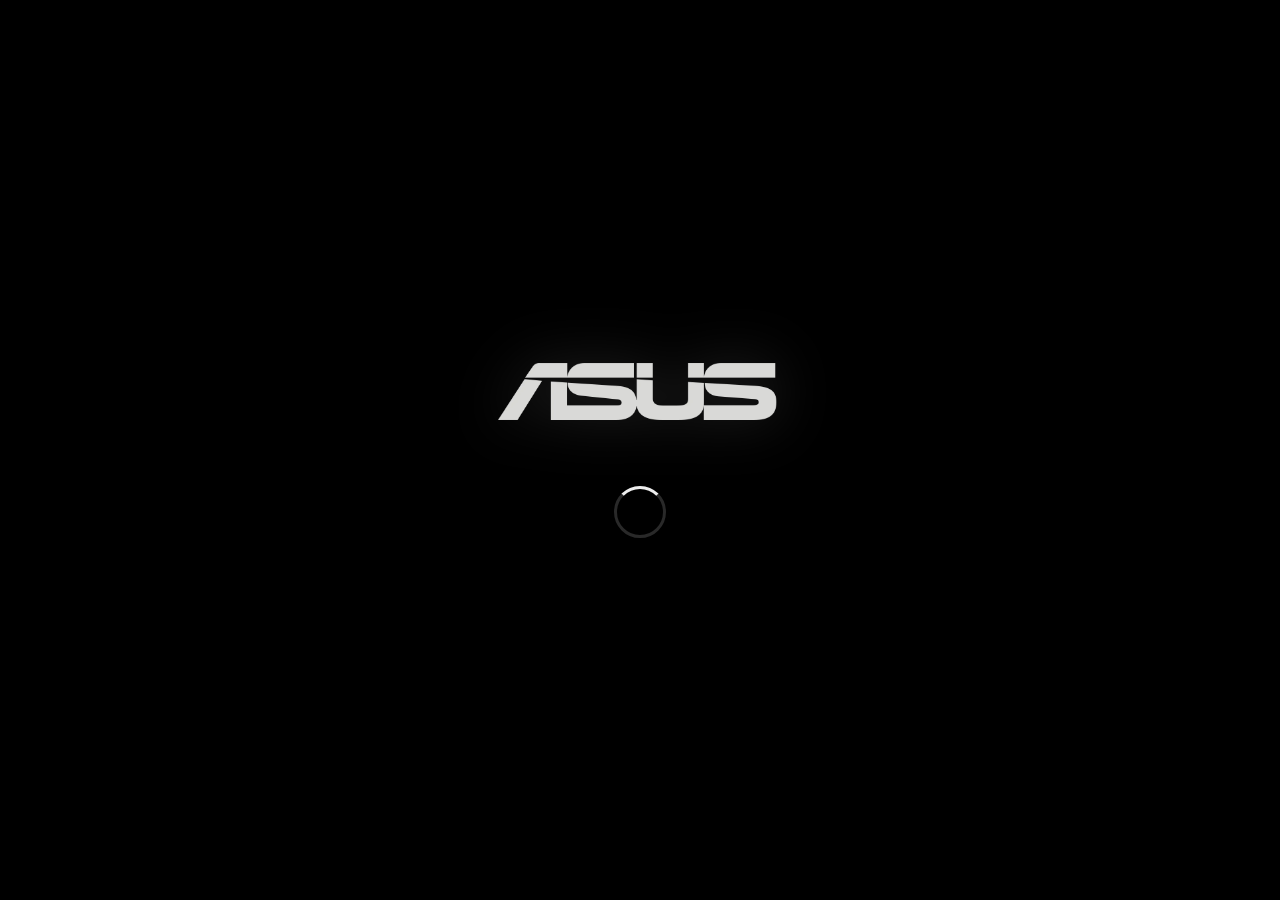
==== VibeOS-main/VibeOS-main/index.html @ c9e8680d "The first update Co-Authored-By: AmmarYasserAI-2 <ammar.batea@outlook.com>" ====
<!DOCTYPE html>
<html lang="en">
  <head>
    <meta charset="UTF-8" />
    <meta name="viewport" content="width=device-width, initial-scale=1.0" />
    <title>nexoraos</title>
    <link rel="stylesheet" href="styles.css" />
  </head>
  <body>
    <section class="boot-screen" id="bootScreen" aria-label="ASUS boot screen">
      <img src="assets/asus.png" alt="ASUS" />
      <div class="boot-loader" aria-hidden="true"><span></span></div>
    </section>

    <section class="lock-screen" id="lockScreen" aria-label="nexoraos lock screen">
      <div class="lock-screen-shade" aria-hidden="true"></div>
      <div class="lock-screen-content">
        <header class="lock-screen-top">
          <span>nexoraos</span>
          <div class="lock-status-icons" aria-hidden="true">
            <i data-lucide="wifi"></i>
            <i data-lucide="battery-full"></i>
          </div>
        </header>
        <div class="lock-clock-card">
          <time class="lock-time" id="lockClock">--:--</time>
          <span class="lock-date" id="lockDate">Today</span>
        </div>
        <button class="lock-unlock" type="button" id="unlockButton" aria-label="Unlock nexoraos">
          <span>Enter nexoraos</span>
          <i data-lucide="arrow-right" aria-hidden="true"></i>
        </button>
      </div>
    </section>

    <main class="desktop">
      <div class="bg-wordmark" aria-hidden="true">Vibe OS</div>

      <header class="top-island" aria-label="nexoraos top bar">
        <div class="brand-chip">
          <span class="brand-name">nexoraos</span>
        </div>

        <section class="app-switcher" id="dockApps" aria-label="Minimized apps"></section>

        <section class="system-cluster" aria-label="System time">
          <time class="clock" id="clock">--:--</time>
        </section>
      </header>

      <aside class="system-dock" aria-label="System status dock">
        <div class="system-indicators" aria-label="System indicators">
          <button class="status-button" type="button" data-status-icon="wifi" aria-label="Wi-Fi connected">
            <i data-lucide="wifi" aria-hidden="true"></i>
          </button>
          <button class="status-button" type="button" data-status-icon="brightness" aria-label="Brightness">
            <i data-lucide="sun" aria-hidden="true"></i>
          </button>
          <button class="status-button" type="button" data-status-icon="control" aria-label="Control Center">
            <i data-lucide="sliders-horizontal" aria-hidden="true"></i>
          </button>
        </div>
      </aside>

      <section class="system-panel" id="systemPanel" data-mode="control" aria-label="System controls" aria-hidden="true">
        <header class="system-panel-header">
          <button class="system-back" type="button" data-system-back aria-label="Back to Control Center">
            <i data-lucide="chevron-left" aria-hidden="true"></i>
          </button>
          <div>
            <strong id="systemPanelTitle">Control Center</strong>
            <span id="systemPanelHint">nexoraos system</span>
          </div>
        </header>
        <article class="system-card wifi-card">
          <button class="system-toggle active" type="button" data-system-view="wifi">
            <span>
              <i data-lucide="wifi" aria-hidden="true"></i>
              Wi-Fi
            </span>
            <strong id="wifiState">Connected</strong>
          </button>
          <div class="wifi-readout-card">
            <canvas class="wifi-graph" id="wifiGraph" width="260" height="92" aria-hidden="true"></canvas>
            <div class="network-readout">
              <strong id="wifiSpeed">-- Mbps</strong>
              <span id="wifiType">Checking network</span>
            </div>
          </div>
        </article>
        <article class="system-card battery-card">
          <button class="system-toggle" type="button" data-system-view="battery">
            <span>
              <i data-lucide="battery" aria-hidden="true"></i>
              Battery
            </span>
            <strong id="batteryState">Off</strong>
          </button>
          <div class="battery-readout">
            <strong id="batteryLevel">Battery --</strong>
            <span id="batteryDetail">Waiting for browser battery access</span>
          </div>
        </article>
        <label class="brightness-control">
          <span>
            <i data-lucide="sun" aria-hidden="true"></i>
            Brightness
          </span>
          <input id="brightnessSlider" type="range" min="70" max="115" value="100" />
        </label>
      </section>

      <nav class="main-dock" id="mainDock" aria-label="nexoraos Dock"></nav>

      <section class="desktop-icons" aria-label="Desktop apps">
        <button class="desktop-icon" type="button" data-open="notes">
          <span class="icon-frame notes-app-icon">
            <img src="assets/notes.png" alt="" />
          </span>
          <strong>notes</strong>
        </button>
        <button class="desktop-icon" type="button" data-open="browser">
          <span class="icon-frame logo-app-icon">
            <img src="assets/surf.png" alt="" />
          </span>
          <strong>Surf</strong>
        </button>
        <button class="desktop-icon" type="button" data-open="files">
          <span class="icon-frame file-app-icon">
            <img src="assets/file-explorer.png" alt="" />
          </span>
          <strong>files</strong>
        </button>
        <button class="desktop-icon" type="button" data-open="settings">
          <span class="icon-frame settings-app-icon">
            <img src="assets/settings.png" alt="" />
          </span>
          <strong>settings</strong>
        </button>
        <button class="desktop-icon" type="button" data-open="vibestore">
          <span class="icon-frame vibestore-app-icon">
            <img src="assets/vibestore.png" alt="" />
          </span>
          <strong>VibeStore</strong>
        </button>
        <button class="desktop-icon installable-icon" type="button" data-open="calculator" data-installable-app="calculator" hidden>
          <span class="icon-frame calculator-app-icon">
            <img src="assets/calculator.png" alt="" />
          </span>
          <strong>Calculator</strong>
        </button>
        <button class="desktop-icon installable-icon" type="button" data-open="focus" data-installable-app="focus" hidden>
          <span class="icon-frame focus-app-icon">
            <img src="assets/focus.png" alt="" />
          </span>
          <strong>Focus</strong>
        </button>

        <button class="desktop-icon" type="button" data-open="terminal">
          <span class="icon-frame generated-app-icon terminal-app-icon">
            <i data-lucide="terminal" aria-hidden="true"></i>
          </span>
          <strong>Terminal</strong>
        </button>
        <button class="desktop-icon" type="button" data-open="guide">
          <span class="icon-frame generated-app-icon guide-app-icon">
            <i data-lucide="book-open-check" aria-hidden="true"></i>
          </span>
          <strong>Guide</strong>
        </button>
      </section>

      <section class="desktop-files" id="desktopFiles" aria-label="Desktop files"></section>

      <section class="widget-layer" id="widgetLayer" aria-label="Desktop widgets"></section>
      <div class="placement-hint" id="placementHint" aria-hidden="true">
        Click anywhere to place widget
      </div>

      <section class="context-menu" id="contextMenu" aria-label="Desktop options">
        <button type="button" data-action="toggle-icons">
          <span>View</span>
          <kbd>icons</kbd>
        </button>
        <button type="button" data-action="sort-icons">
          <span>Sort by</span>
          <kbd>name</kbd>
        </button>
        <button type="button" data-action="auto-align-icons">
          <span>Auto align icons</span>
          <kbd>grid</kbd>
        </button>
        <div class="context-line"></div>
        <button type="button" data-action="new-file">
          <span>New file</span>
          <kbd>txt</kbd>
        </button>
        <button type="button" data-action="new-folder">
          <span>New folder</span>
          <kbd>dir</kbd>
        </button>
        <div class="context-line"></div>
        <button type="button" data-action="customize-desktop">
          <span>Customize Desktop</span>
        </button>
      </section>

      <section class="context-menu widget-menu" id="widgetMenu" aria-label="Widget options">
        <button type="button" data-widget-action="toggle-lock">
          <span>Lock widget</span>
        </button>
        <button type="button" data-widget-action="small">
          <span>Small size</span>
        </button>
        <button type="button" data-widget-action="medium">
          <span>Medium size</span>
        </button>
        <button type="button" data-widget-action="large">
          <span>Large size</span>
        </button>
        <div class="context-line"></div>
        <button class="danger" type="button" data-widget-action="remove">
          <span>Remove widget</span>
        </button>
      </section>

      <section class="context-menu file-menu" id="fileMenu" aria-label="File options">
        <button type="button" data-file-menu-action="open">
          <span>Open</span>
        </button>
        <button type="button" data-file-menu-action="rename">
          <span>Rename</span>
        </button>
        <button type="button" data-file-menu-action="duplicate">
          <span>Duplicate</span>
        </button>
        <div class="context-line"></div>
        <button class="danger" type="button" data-file-menu-action="delete">
          <span>Delete</span>
        </button>
      </section>

      <section class="context-menu app-menu" id="appMenu" aria-label="App options">
        <button type="button" data-app-menu-action="open">
          <span>Open</span>
        </button>
        <button class="danger" type="button" data-app-menu-action="uninstall">
          <span>Uninstall</span>
        </button>
      </section>

      <section class="modal-backdrop" id="customizeModal" aria-label="Customize Desktop" aria-hidden="true">
        <div class="customize-modal" role="dialog" aria-modal="true">
          <header class="modal-header">
            <div>
              <p>nexoraos</p>
              <h2>Customize Desktop</h2>
            </div>
            <button class="modal-close" type="button" data-action="close-customize" aria-label="Close customize desktop">x</button>
          </header>

          <div class="modal-grid">
            <article class="modal-panel">
              <h3>Widgets</h3>
              <p>Pick a widget, then click the desktop to place and resize it.</p>
              <div class="modal-actions">
                <button type="button" data-modal-widget="clock">Place digital clock</button>
                <button type="button" data-modal-widget="analog-clock">Place analog clock</button>
                <button type="button" data-modal-widget="calendar">Place calendar</button>
                <button type="button" data-modal-action="clear-widgets">Clear widgets</button>
              </div>
            </article>

            <article class="modal-panel">
              <h3>Desktop</h3>
              <p>Control the visible desktop layers without changing the app logic.</p>
              <div class="modal-actions">
                <button type="button" data-modal-action="toggle-wordmark">Toggle wordmark</button>
              </div>
            </article>
          </div>
        </div>
      </section>

      <section class="window" id="notes" style="left: 500px; top: 126px; width: 620px" data-app="notes" data-title="notes" data-icon="assets/notes.png" aria-label="notes app window">
        <div class="title-bar">
          <div class="traffic-lights">
            <button class="light red" type="button" data-window-action="close" aria-label="Close notes"></button>
            <button class="light yellow" type="button" data-window-action="minimize" aria-label="Minimize notes"></button>
            <button class="light green" type="button" data-window-action="fullscreen" aria-label="Fullscreen notes"></button>
          </div>
          <span class="window-title" id="notesWindowTitle">Untitled - Notepad</span>
          <span class="title-spacer" aria-hidden="true"></span>
        </div>
        <div class="window-body notes-body">
          <nav class="notepad-menu" aria-label="Notepad menu">
            <button type="button" data-note-action="new">New</button>
            <button type="button" data-note-action="save">Save</button>
            <button type="button" data-note-action="save-desktop">Save to Desktop</button>
            <button type="button" data-note-action="toggle-wrap">Word Wrap</button>
          </nav>
          <div class="notepad-toolbar">
            <span id="noteFileName">Untitled</span>
            <span id="noteSaveState">Saved</span>
          </div>
          <textarea class="notepad-editor" id="noteEditor" spellcheck="false" aria-label="Notepad editor"></textarea>
          <footer class="notepad-status">
            <span id="notePosition">Ln 1, Col 1</span>
            <span id="noteCount">0 characters</span>
            <span>Windows (CRLF)</span>
            <span>UTF-8</span>
          </footer>
        </div>
      </section>

      <section class="window surf-window" id="browser" style="left: 500px; top: 180px; width: 760px; height: 560px" data-app="browser" data-title="Surf" data-icon="assets/surf.png" aria-label="Surf browser window">
        <div class="title-bar">
          <div class="traffic-lights">
            <button class="light red" type="button" data-window-action="close" aria-label="Close Surf"></button>
            <button class="light yellow" type="button" data-window-action="minimize" aria-label="Minimize Surf"></button>
            <button class="light green" type="button" data-window-action="fullscreen" aria-label="Fullscreen Surf"></button>
          </div>
          <span class="window-title surf-title-logo">
            <img src="assets/surf.png" alt="Surf" />
          </span>
          <span class="title-spacer" aria-hidden="true"></span>
        </div>
        <div class="window-body surf-body">
          <div class="surf-tabbar">
            <div class="surf-tab-list" id="surfTabList" aria-label="Surf tabs"></div>
            <button class="surf-new-tab" type="button" data-surf-action="new-tab" aria-label="New tab">
              <i data-lucide="plus" aria-hidden="true"></i>
            </button>
          </div>
          <form class="surf-toolbar" data-surf-form>
            <div class="surf-nav">
              <button type="button" data-surf-action="back" aria-label="Back">
                <i data-lucide="chevron-left" aria-hidden="true"></i>
              </button>
              <button type="button" data-surf-action="forward" aria-label="Forward">
                <i data-lucide="chevron-right" aria-hidden="true"></i>
              </button>
              <button type="button" data-surf-action="reload" aria-label="Reload">
                <i data-lucide="rotate-cw" aria-hidden="true"></i>
              </button>
              <button type="button" data-surf-action="home" aria-label="Home">
                <i data-lucide="house" aria-hidden="true"></i>
              </button>
            </div>
            <label class="surf-address">
              <i data-lucide="globe-2" aria-hidden="true"></i>
              <input id="surfAddress" type="text" placeholder="Search or enter website" autocomplete="off" spellcheck="false" aria-label="Surf address bar" />
            </label>
            <button class="surf-go" type="submit" aria-label="Go">
              <i data-lucide="arrow-right" aria-hidden="true"></i>
            </button>
          </form>
          <div class="surf-progress" id="surfProgress" aria-hidden="true"></div>
          <div class="surf-frame-shell">
            <section class="surf-start-page" id="surfStartPage" aria-label="Surf start page">
              <div class="surf-bg-glow one"></div>
              <div class="surf-bg-glow two"></div>
              <div class="surf-start-center">
                <img class="surf-start-logo" src="assets/surf.png" alt="" />
                <h2>Where do you want to surf today?</h2>
                <form class="surf-start-search" data-surf-start-form>
                  <i data-lucide="search" aria-hidden="true"></i>
                  <input id="surfStartSearch" type="text" placeholder="Search or enter website" autocomplete="off" spellcheck="false" aria-label="Search or enter website" />
                  <button type="submit" aria-label="Search">
                    <i data-lucide="arrow-right" aria-hidden="true"></i>
                  </button>
                </form>
              </div>
            </section>
            <section class="surf-error-state" id="surfErrorState" aria-hidden="true">
              <img src="assets/surf.png" alt="" />
              <h2>This site can't be previewed here</h2>
              <p>Some websites block embedded previews. You can open it externally or try loading it again.</p>
              <div>
                <button type="button" data-surf-action="external">Open externally</button>
                <button type="button" data-surf-action="retry">Try again</button>
              </div>
            </section>
            <div class="surf-status" id="surfStatus" aria-hidden="true">Preview loaded · Some sites may block embeds</div>
            <iframe id="surfFrame" title="Surf page preview" sandbox="allow-forms allow-scripts allow-popups"></iframe>
          </div>
        </div>
      </section>

      <section class="window" id="files" style="left: 390px; top: 142px; width: 700px" data-app="files" data-title="files" data-icon="assets/file-explorer.png" aria-label="files app window">
        <div class="title-bar">
          <div class="traffic-lights">
            <button class="light red" type="button" data-window-action="close" aria-label="Close files"></button>
            <button class="light yellow" type="button" data-window-action="minimize" aria-label="Minimize files"></button>
            <button class="light green" type="button" data-window-action="fullscreen" aria-label="Fullscreen files"></button>
          </div>
          <span class="window-title">files</span>
          <span class="title-spacer" aria-hidden="true"></span>
        </div>
        <div class="window-body files-body">
          <aside class="files-sidebar">
            <button class="active" type="button" data-file-root="desktop">
              <i data-lucide="monitor" aria-hidden="true"></i>
              <span>Desktop</span>
            </button>
            <button type="button" data-file-root="documents">
              <i data-lucide="file-text" aria-hidden="true"></i>
              <span>Documents</span>
            </button>
            <button type="button" data-file-root="downloads">
              <i data-lucide="download" aria-hidden="true"></i>
              <span>Downloads</span>
            </button>
          </aside>
          <div class="files-main">
            <div class="files-toolbar">
              <div>
                <h3>Desktop</h3>
                <p id="fileCount">0 items</p>
              </div>
              <div class="files-actions">
                <button type="button" data-file-action="back">Back</button>
                <button type="button" data-file-action="new-file">File</button>
                <button type="button" data-file-action="new-folder">Folder</button>
              </div>
            </div>
            <div class="files-selection-bar" id="fileSelectionBar">
              <span id="selectedFileName">Nothing selected</span>
              <div>
                <button type="button" data-file-action="open-selected">Open</button>
                <button type="button" data-file-action="rename-selected">Rename</button>
                <button type="button" data-file-action="duplicate-selected">Duplicate</button>
                <button type="button" data-file-action="delete-selected">Delete</button>
              </div>
            </div>
            <div class="files-grid" id="filesGrid"></div>
          </div>
        </div>
      </section>

      <section class="window settings-window" id="settings" style="left: 580px; top: 136px; width: 760px; height: 570px" data-app="settings" data-title="settings" data-icon="assets/settings.png" aria-label="settings app window">
        <div class="title-bar">
          <div class="traffic-lights">
            <button class="light red" type="button" data-window-action="close" aria-label="Close settings"></button>
            <button class="light yellow" type="button" data-window-action="minimize" aria-label="Minimize settings"></button>
            <button class="light green" type="button" data-window-action="fullscreen" aria-label="Fullscreen settings"></button>
          </div>
          <span class="window-title">settings</span>
          <span class="title-spacer" aria-hidden="true"></span>
        </div>
        <div class="window-body settings-body">
          <aside class="settings-sidebar" aria-label="Settings sections">
            <button class="active" type="button" data-settings-section="appearance">
              <i data-lucide="palette" aria-hidden="true"></i>
              Appearance
            </button>
            <button type="button" data-settings-section="desktop">
              <i data-lucide="image" aria-hidden="true"></i>
              Desktop
            </button>
            <button type="button" data-settings-section="dock">
              <i data-lucide="panel-bottom" aria-hidden="true"></i>
              Dock
            </button>
            <button type="button" data-settings-section="about">
              <i data-lucide="sparkles" aria-hidden="true"></i>
              About
            </button>
          </aside>
          <section class="settings-main">
            <article class="settings-section active" data-settings-pane="appearance">
              <header class="settings-heading">
                <span>Personalize</span>
                <h2>Appearance</h2>
              </header>
              <div class="setting-card">
                <div>
                  <strong>Theme</strong>
                  <p>Choose a light glass desktop, dark mode, or follow your system.</p>
                </div>
                <div class="segmented-control" role="group" aria-label="Theme">
                  <button type="button" data-setting-theme="light">Light</button>
                  <button type="button" data-setting-theme="dark">Dark</button>
                  <button type="button" data-setting-theme="system">System</button>
                </div>
              </div>
              <div class="setting-card">
                <div>
                  <strong>Accent</strong>
                  <p>Color used for highlights, buttons, and active states.</p>
                </div>
                <div class="accent-grid" aria-label="Accent colors">
                  <button class="accent-dot teal" type="button" data-setting-accent="#226a78" aria-label="Teal accent"></button>
                  <button class="accent-dot grape" type="button" data-setting-accent="#6f5cc4" aria-label="Grape accent"></button>
                  <button class="accent-dot coral" type="button" data-setting-accent="#c25b45" aria-label="Coral accent"></button>
                  <button class="accent-dot moss" type="button" data-setting-accent="#5d7f4f" aria-label="Moss accent"></button>
                </div>
              </div>
            </article>

            <article class="settings-section" data-settings-pane="desktop">
              <header class="settings-heading">
                <span>Wallpaper</span>
                <h2>Desktop Background</h2>
              </header>
              <div class="background-grid">
                <button class="background-swatch meadow" type="button" data-background-choice="meadow"><span>Meadow</span></button>
                <button class="background-swatch aurora" type="button" data-background-choice="aurora"><span>Aurora</span></button>
                <button class="background-swatch ocean" type="button" data-background-choice="ocean"><span>Ocean</span></button>
                <button class="background-swatch sunset" type="button" data-background-choice="sunset"><span>Sunset</span></button>
                <button class="background-swatch graphite" type="button" data-background-choice="graphite"><span>Graphite</span></button>
                <button class="background-swatch background-one" type="button" data-background-choice="background1"><span>Background 1</span></button>
                <button class="background-swatch background-two" type="button" data-background-choice="background2"><span>Background 2</span></button>
              </div>
              <div class="setting-card custom-background-card">
                <div>
                  <strong>Custom image URL</strong>
                  <p>Paste an image URL when you add more wallpapers.</p>
                </div>
                <label class="custom-background-input">
                  <input id="customBackgroundInput" type="url" placeholder="https://example.com/background.jpg" />
                  <button type="button" data-setting-custom-background>Apply</button>
                </label>
              </div>
            </article>

            <article class="settings-section" data-settings-pane="dock">
              <header class="settings-heading">
                <span>Controls</span>
                <h2>Dock</h2>
              </header>
              <div class="setting-card">
                <div>
                  <strong>Dock size</strong>
                  <p>Pick a compact or roomy dock.</p>
                </div>
                <div class="segmented-control" role="group" aria-label="Dock size">
                  <button type="button" data-setting-dock-size="compact">Compact</button>
                  <button type="button" data-setting-dock-size="cozy">Cozy</button>
                  <button type="button" data-setting-dock-size="large">Large</button>
                </div>
              </div>
              <div class="setting-card">
                <div>
                  <strong>Desktop icons</strong>
                  <p>Keep the desktop clean without uninstalling apps.</p>
                </div>
                <button class="setting-action" type="button" data-setting-toggle-icons>Toggle icons</button>
              </div>
            </article>

            <article class="settings-section" data-settings-pane="about">
              <header class="settings-heading">
                <span>nexoraos</span>
                <h2>About</h2>
              </header>
              <div class="about-brand">
                <img src="assets/nexoraos.png" alt="nexoraos" />
              </div>
              <div class="about-grid">
                <div><strong>Apps</strong><span>Dock, Store, Files, Surf, Notes, Settings, Terminal, Guide</span></div>
                <div><strong>Extras</strong><span>Calculator, Focus</span></div>
                <div><strong>Persistence</strong><span>Theme, dock, wallpaper, files, installs, first-run welcome</span></div>
              </div>
            </article>
          </section>
        </div>
      </section>

      <section class="window vibestore-window" id="vibestore" style="left: 600px; top: 310px; width: 760px; height: 560px" data-app="vibestore" data-title="VibeStore" data-icon="assets/vibestore.png" aria-label="VibeStore app window">
        <div class="title-bar">
          <div class="traffic-lights">
            <button class="light red" type="button" data-window-action="close" aria-label="Close VibeStore"></button>
            <button class="light yellow" type="button" data-window-action="minimize" aria-label="Minimize VibeStore"></button>
            <button class="light green" type="button" data-window-action="fullscreen" aria-label="Fullscreen VibeStore"></button>
          </div>
          <span class="window-title vibestore-title-logo">
            <img src="assets/vibestore.png" alt="VibeStore" />
          </span>
          <span class="title-spacer" aria-hidden="true"></span>
        </div>
        <div class="window-body vibestore-body">
          <section class="store-simple">
            <header class="store-simple-hero">
              <img src="assets/vibestore.png" alt="" />
              <div>
                <p>VibeStore</p>
                <h2>Small apps for your nexoraos desktop.</h2>
                <span>Install apps here and they stay on your desktop after refresh.</span>
              </div>
            </header>
            <div class="store-app-grid">
              <article class="store-app-card" data-store-app="calculator">
                <img src="assets/calculator.png" alt="" />
                <div>
                  <strong>Calculator</strong>
                  <span>Basic calculator for quick math.</span>
                </div>
                <button type="button" data-install-app="calculator">Install</button>
              </article>
              <article class="store-app-card" data-store-app="focus">
                <img src="assets/focus.png" alt="" />
                <div>
                  <strong>Focus</strong>
                  <span>Pomodoro sessions with a calm progress ring.</span>
                </div>
                <button type="button" data-install-app="focus">Install</button>
              </article>

            </div>
          </section>
        </div>
      </section>

      <section class="window calculator-window" id="calculator" style="left: 720px; top: 160px; width: 320px" data-app="calculator" data-title="Calculator" data-icon="assets/calculator.png" aria-label="Calculator app window">
        <div class="title-bar">
          <div class="traffic-lights">
            <button class="light red" type="button" data-window-action="close" aria-label="Close Calculator"></button>
            <button class="light yellow" type="button" data-window-action="minimize" aria-label="Minimize Calculator"></button>
            <button class="light green" type="button" data-window-action="fullscreen" aria-label="Fullscreen Calculator"></button>
          </div>
          <span class="window-title calculator-title-logo">
            <img src="assets/calculator.png" alt="Calculator" />
          </span>
          <span class="title-spacer" aria-hidden="true"></span>
        </div>
        <div class="window-body calculator-body">
          <output class="calculator-display" id="calculatorDisplay" aria-live="polite">0</output>
          <div class="calculator-keys" aria-label="Calculator keys">
            <button type="button" data-calc-action="clear">C</button>
            <button type="button" data-calc-action="sign">+/-</button>
            <button type="button" data-calc-action="percent">%</button>
            <button class="operator" type="button" data-calc-operator="/">/</button>
            <button type="button" data-calc-value="7">7</button>
            <button type="button" data-calc-value="8">8</button>
            <button type="button" data-calc-value="9">9</button>
            <button class="operator" type="button" data-calc-operator="*">*</button>
            <button type="button" data-calc-value="4">4</button>
            <button type="button" data-calc-value="5">5</button>
            <button type="button" data-calc-value="6">6</button>
            <button class="operator" type="button" data-calc-operator="-">-</button>
            <button type="button" data-calc-value="1">1</button>
            <button type="button" data-calc-value="2">2</button>
            <button type="button" data-calc-value="3">3</button>
            <button class="operator" type="button" data-calc-operator="+">+</button>
            <button class="wide" type="button" data-calc-value="0">0</button>
            <button type="button" data-calc-action="decimal">.</button>
            <button class="equals" type="button" data-calc-action="equals">=</button>
          </div>
        </div>
      </section>

      <section class="window focus-window" id="focus" style="left: 690px; top: 166px; width: 360px" data-app="focus" data-title="Focus" data-icon="assets/focus.png" aria-label="Focus app window">
        <div class="title-bar">
          <div class="traffic-lights">
            <button class="light red" type="button" data-window-action="close" aria-label="Close Focus"></button>
            <button class="light yellow" type="button" data-window-action="minimize" aria-label="Minimize Focus"></button>
            <button class="light green" type="button" data-window-action="fullscreen" aria-label="Fullscreen Focus"></button>
          </div>
          <span class="window-title app-title-logo"><img src="assets/focus.png" alt="" />Focus</span>
          <span class="title-spacer" aria-hidden="true"></span>
        </div>
        <div class="window-body focus-body">
          <div class="focus-ring" id="focusRing">
            <strong id="focusTime">25:00</strong>
            <span id="focusState">Ready</span>
          </div>
          <div class="focus-actions">
            <button type="button" data-focus-action="start">Start</button>
            <button type="button" data-focus-action="pause">Pause</button>
            <button type="button" data-focus-action="reset">Reset</button>
          </div>
        </div>
      </section>



      <section class="window terminal-window" id="terminal" style="left: 470px; top: 150px; width: 720px; height: 520px" data-app="terminal" data-title="Terminal" data-icon-name="terminal" aria-label="Terminal app window">
        <div class="title-bar">
          <div class="traffic-lights">
            <button class="light red" type="button" data-window-action="close" aria-label="Close Terminal"></button>
            <button class="light yellow" type="button" data-window-action="minimize" aria-label="Minimize Terminal"></button>
            <button class="light green" type="button" data-window-action="fullscreen" aria-label="Fullscreen Terminal"></button>
          </div>
          <span class="window-title">Terminal</span>
          <span class="title-spacer" aria-hidden="true"></span>
        </div>
        <div class="window-body terminal-body">
          <div class="terminal-output" id="terminalOutput" aria-live="polite"></div>
          <form class="terminal-input-line" id="terminalForm">
            <span id="terminalPrompt">guest@nexoraos:~$</span>
            <input id="terminalInput" type="text" autocomplete="off" spellcheck="false" aria-label="Terminal command" />
          </form>
        </div>
      </section>

      <section class="window guide-window" id="guide" style="left: 520px; top: 120px; width: 760px; height: 580px" data-app="guide" data-title="Guide" data-icon-name="book-open-check" aria-label="Guide app window">
        <div class="title-bar">
          <div class="traffic-lights">
            <button class="light red" type="button" data-window-action="close" aria-label="Close Guide"></button>
            <button class="light yellow" type="button" data-window-action="minimize" aria-label="Minimize Guide"></button>
            <button class="light green" type="button" data-window-action="fullscreen" aria-label="Fullscreen Guide"></button>
          </div>
          <span class="window-title">Guide</span>
          <span class="title-spacer" aria-hidden="true"></span>
        </div>
        <div class="window-body guide-body">
          <aside class="guide-nav">
            <button class="active" type="button" data-guide-section="start"><i data-lucide="sparkles" aria-hidden="true"></i>Start</button>
            <button type="button" data-guide-section="apps"><i data-lucide="layout-grid" aria-hidden="true"></i>Apps</button>
            <button type="button" data-guide-section="windows"><i data-lucide="panel-top" aria-hidden="true"></i>Windows</button>
            <button type="button" data-guide-section="files"><i data-lucide="folder-open" aria-hidden="true"></i>Files</button>
            <button type="button" data-guide-section="customize"><i data-lucide="palette" aria-hidden="true"></i>Customize</button>
          </aside>
          <div class="guide-content">
            <section class="guide-panel active" data-guide-pane="start">
              <div class="guide-hero">
                <span class="guide-kicker">Start here</span>
                <h2>Welcome to nexoraos</h2>
                <p>Everything lives where it should: apps on the dock, files on the desktop, system controls up top, and deeper tools inside windows.</p>
              </div>
              <div class="guide-card-grid">
                <article><i data-lucide="mouse-pointer-click" aria-hidden="true"></i><strong>Open fast</strong><span>Use desktop icons, the dock, or Terminal commands.</span></article>
                <article><i data-lucide="bell" aria-hidden="true"></i><strong>Stay aware</strong><span>First-run tips and system panels keep the desktop readable.</span></article>
                <article><i data-lucide="maximize-2" aria-hidden="true"></i><strong>Go fullscreen</strong><span>Every app window supports fullscreen and edge resizing.</span></article>
              </div>
            </section>
            <section class="guide-panel" data-guide-pane="apps">
              <h2>Apps</h2>
              <p>Open system apps from the desktop or dock. Install Calculator and Focus from VibeStore.</p>
              <div class="guide-card-grid">
                <article><i data-lucide="globe" aria-hidden="true"></i><strong>Surf</strong><span>Browse inside nexoraos and open blocked pages externally.</span></article>

                <article><i data-lucide="terminal" aria-hidden="true"></i><strong>Terminal</strong><span>Run clean local commands without extra clutter.</span></article>
              </div>
            </section>
            <section class="guide-panel" data-guide-pane="windows">
              <h2>Windows</h2>
              <p>Drag title bars, resize from any edge or corner, minimize into the top switcher, and use the green button for fullscreen.</p>
              <div class="guide-strip">
                <span>Drag</span><span>Resize</span><span>Minimize</span><span>Fullscreen</span>
              </div>
            </section>
            <section class="guide-panel" data-guide-pane="files">
              <h2>Files</h2>
              <p>Create files and folders from right-click menus or Files. Text files open in Notes and use a clean document icon.</p>
              <div class="guide-card-grid">
                <article><i data-lucide="folder-plus" aria-hidden="true"></i><strong>Create</strong><span>Add folders and text files from the desktop menu.</span></article>
                <article><i data-lucide="copy" aria-hidden="true"></i><strong>Duplicate</strong><span>Use Files actions without leaving the window.</span></article>
                <article><i data-lucide="pencil" aria-hidden="true"></i><strong>Edit</strong><span>Open text files directly in Notes.</span></article>
              </div>
            </section>
            <section class="guide-panel" data-guide-pane="customize">
              <h2>Customize</h2>
              <p>Settings controls theme, accent, wallpapers, dock size, and icon visibility. Right-click the desktop to add widgets.</p>
              <div class="guide-strip">
                <span>Theme</span><span>Accent</span><span>Dock</span><span>Wallpaper</span><span>Widgets</span>
              </div>
            </section>
          </div>
        </div>
      </section>

    </main>

    <script src="https://unpkg.com/lucide@latest"></script>
    <script src="app.js"></script>
  </body>
</html>
---- VibeOS-main/VibeOS-main/styles.css ----
:root {
  --text: #14202d;
  --muted: #5d6875;
  --text-primary: #14202d;
  --text-secondary: #5d6875;
  --text-soft: rgba(20, 32, 45, 0.58);
  --panel: rgba(255, 250, 241, 0.88);
  --panel-solid: #fffaf1;
  --surface: rgba(255, 252, 246, 0.92);
  --surface-hover: rgba(255, 255, 255, 0.74);
  --line: rgba(255, 255, 255, 0.52);
  --accent: #226a78;
  --accent-soft: rgba(34, 106, 120, 0.14);
  --danger: #bf3f38;
  --danger-soft: rgba(191, 63, 56, 0.12);
  --glass-bg: rgba(255, 255, 255, 0.2);
  --glass-deep: rgba(24, 40, 48, 0.34);
  --glass-border: rgba(255, 255, 255, 0.34);
  --shadow-soft: 0 16px 38px rgba(19, 34, 43, 0.16);
  --shadow-window: 0 30px 78px rgba(18, 32, 43, 0.3);
  --shadow-window-focus: 0 34px 88px rgba(18, 32, 43, 0.36);
  --shadow-card: 0 18px 42px rgba(19, 34, 43, 0.18);
  --radius-sm: 8px;
  --radius-md: 12px;
  --radius-lg: 16px;
  --radius-xl: 22px;
  --radius-pill: 999px;
  --font-xs: 11px;
  --font-sm: 12px;
  --font-md: 13px;
  --font-base: 14px;
  --font-lg: 18px;
  --font-xl: 22px;
  --ease: 170ms ease;
  --shadow: var(--shadow-window);
  --bar-glass: rgba(24, 40, 48, 0.3);
  --bar-glass-light: rgba(255, 255, 255, 0.18);
  --bar-border: var(--glass-border);
  --bar-radius: var(--radius-pill);
  --bar-shadow: 0 16px 48px rgba(19, 34, 43, 0.2);
  --bar-inner: inset 0 1px 0 rgba(255, 255, 255, 0.36);
  --bar-blur: blur(24px) saturate(170%);
  --desktop-brightness: 1;
}

* {
  box-sizing: border-box;
}

body {
  margin: 0;
  min-height: 100vh;
  overflow: hidden;
  color: var(--text);
  font-family: Inter, ui-sans-serif, system-ui, -apple-system, BlinkMacSystemFont, "Segoe UI", sans-serif;
  cursor: url("cursor.svg") 4 3, auto;
  background:
    radial-gradient(circle at 18% 18%, rgba(255, 250, 225, 0.98), transparent 28%),
    radial-gradient(circle at 72% 64%, rgba(91, 148, 160, 0.55), transparent 31%),
    linear-gradient(135deg, #9fbca9 0%, #ecd99f 52%, #d98463 100%);
}

.boot-screen {
  position: fixed;
  inset: 0;
  z-index: 7000;
  display: grid;
  place-items: center;
  align-content: center;
  gap: 58px;
  background: #000;
  transition:
    opacity 520ms ease,
    visibility 520ms ease;
}

.boot-screen img {
  width: min(285px, 58vw);
  height: auto;
  object-fit: contain;
  filter: drop-shadow(0 0 28px rgba(255, 255, 255, 0.14));
  animation: boot-logo-in 760ms ease both;
}

.boot-loader {
  position: relative;
  width: 52px;
  height: 52px;
  margin-top: 8px;
}

.boot-loader::before,
.boot-loader span {
  content: "";
  position: absolute;
  inset: 0;
  border-radius: 50%;
}

.boot-loader::before {
  border: 3px solid rgba(255, 255, 255, 0.16);
}

.boot-loader span {
  border: 3px solid transparent;
  border-top-color: rgba(255, 255, 255, 0.92);
  animation: boot-spin 880ms linear infinite;
}

body.boot-complete .boot-screen {
  visibility: hidden;
  opacity: 0;
  pointer-events: none;
}

.lock-screen {
  position: fixed;
  inset: 0;
  z-index: 5000;
  display: grid;
  overflow: hidden;
  color: #fff;
  background: inherit;
  isolation: isolate;
  transition:
    opacity 520ms cubic-bezier(0.2, 0.85, 0.2, 1),
    transform 620ms cubic-bezier(0.2, 0.85, 0.2, 1),
    visibility 520ms ease;
}

.lock-screen-shade {
  position: absolute;
  inset: 0;
  z-index: -1;
  background:
    linear-gradient(180deg, rgba(4, 9, 13, 0.18), rgba(4, 9, 13, 0.52)),
    radial-gradient(circle at 50% 108%, rgba(255, 255, 255, 0.18), transparent 28%);
  backdrop-filter: blur(10px) saturate(1.08);
}

.lock-screen-content {
  display: grid;
  min-height: 100vh;
  padding: 28px clamp(18px, 4vw, 56px) 46px;
  align-content: space-between;
}

.lock-screen-top {
  display: flex;
  align-items: center;
  justify-content: space-between;
  gap: 18px;
  width: min(760px, calc(100vw - 36px));
  justify-self: center;
  min-height: 54px;
  padding: 0 22px;
  border: 1px solid rgba(255, 255, 255, 0.32);
  border-radius: var(--radius-pill);
  background:
    linear-gradient(180deg, rgba(255, 255, 255, 0.2), rgba(255, 255, 255, 0.08)),
    rgba(14, 23, 30, 0.22);
  box-shadow:
    inset 0 1px 0 rgba(255, 255, 255, 0.28),
    0 18px 48px rgba(0, 0, 0, 0.18);
  backdrop-filter: blur(24px) saturate(165%);
  font-size: var(--font-base);
  font-weight: 850;
}

.lock-status-icons {
  display: flex;
  align-items: center;
  gap: 12px;
  opacity: 0.92;
}

.lock-status-icons svg {
  width: 17px;
  height: 17px;
  stroke-width: 2.4;
}

.lock-clock-card {
  display: grid;
  justify-items: center;
  gap: 10px;
  margin-top: 5vh;
  text-align: center;
  text-shadow: 0 18px 46px rgba(0, 0, 0, 0.32);
}

.lock-time {
  font-size: clamp(76px, 14vw, 164px);
  font-weight: 850;
  line-height: 0.86;
  letter-spacing: 0;
}

.lock-date {
  color: rgba(255, 255, 255, 0.82);
  font-size: clamp(16px, 2.2vw, 24px);
  font-weight: 760;
}

.lock-unlock {
  display: inline-flex;
  align-items: center;
  justify-self: center;
  gap: 12px;
  min-height: 54px;
  padding: 0 20px 0 24px;
  color: rgba(255, 255, 255, 0.94);
  border: 1px solid rgba(255, 255, 255, 0.32);
  border-radius: var(--radius-pill);
  background:
    linear-gradient(180deg, rgba(255, 255, 255, 0.22), rgba(255, 255, 255, 0.08)),
    rgba(14, 23, 30, 0.28);
  box-shadow:
    inset 0 1px 0 rgba(255, 255, 255, 0.3),
    0 18px 48px rgba(0, 0, 0, 0.2);
  backdrop-filter: blur(26px) saturate(170%);
  font-size: var(--font-base);
  font-weight: 850;
}

.lock-unlock svg {
  width: 19px;
  height: 19px;
  stroke-width: 2.5;
}

.lock-unlock:hover {
  border-color: rgba(255, 255, 255, 0.46);
  background:
    linear-gradient(180deg, rgba(255, 255, 255, 0.28), rgba(255, 255, 255, 0.12)),
    rgba(14, 23, 30, 0.34);
  transform: translateY(-1px);
}

body.lock-dismissed .lock-screen {
  visibility: hidden;
  opacity: 0;
  transform: translateY(-18px) scale(1.015);
  pointer-events: none;
}

.notification-layer {
  position: fixed;
  right: 22px;
  bottom: 116px;
  z-index: 4200;
  display: grid;
  gap: 10px;
  width: min(360px, calc(100vw - 32px));
  pointer-events: none;
}

.vibe-notification {
  display: grid;
  grid-template-columns: 46px minmax(0, 1fr) auto;
  align-items: center;
  gap: 12px;
  padding: 12px;
  color: rgba(255, 250, 241, 0.94);
  border: 1px solid rgba(255, 255, 255, 0.24);
  border-radius: 18px;
  background:
    linear-gradient(180deg, rgba(255, 255, 255, 0.16), rgba(255, 255, 255, 0.06)),
    rgba(15, 27, 34, 0.78);
  box-shadow:
    0 22px 48px rgba(8, 16, 22, 0.28),
    inset 0 1px 0 rgba(255, 255, 255, 0.2);
  backdrop-filter: blur(22px) saturate(150%);
  opacity: 0;
  pointer-events: auto;
  transform: translateY(12px) scale(0.98);
  transition:
    opacity 220ms ease,
    transform 220ms cubic-bezier(0.2, 0.9, 0.25, 1);
}

.vibe-notification.show {
  opacity: 1;
  transform: translateY(0) scale(1);
}

.notification-mark {
  display: grid;
  width: 42px;
  height: 42px;
  place-items: center;
  color: rgba(255, 250, 241, 0.94);
  border: 1px solid rgba(255, 255, 255, 0.24);
  border-radius: 14px;
  background:
    linear-gradient(135deg, rgba(63, 152, 238, 0.92), rgba(33, 197, 162, 0.86));
  box-shadow: inset 0 1px 0 rgba(255, 255, 255, 0.28);
  font-size: 22px;
  font-weight: 900;
  line-height: 1;
}

.vibe-notification strong,
.vibe-notification p {
  margin: 0;
}

.vibe-notification strong {
  display: block;
  margin-bottom: 3px;
  font-size: var(--font-sm);
  font-weight: 880;
}

.vibe-notification p {
  color: rgba(255, 250, 241, 0.72);
  font-size: var(--font-sm);
  font-weight: 650;
  line-height: 1.35;
}

.vibe-notification button {
  min-height: 34px;
  padding: 0 12px;
  color: rgba(20, 32, 45, 0.92);
  border-radius: var(--radius-pill);
  background: rgba(255, 250, 241, 0.92);
  font-size: var(--font-xs);
  font-weight: 850;
}

button {
  border: 0;
  font: inherit;
  cursor: url("cursor-pointer.svg") 5 3, pointer;
  transition:
    background var(--ease),
    border-color var(--ease),
    box-shadow var(--ease),
    color var(--ease),
    opacity var(--ease),
    transform var(--ease);
}

button:focus-visible {
  outline: 3px solid rgba(255, 250, 241, 0.78);
  outline-offset: 3px;
}

button:active:not(:disabled) {
  transform: scale(0.98);
}

button:disabled {
  cursor: not-allowed;
}

* {
  scrollbar-width: thin;
  scrollbar-color: rgba(35, 80, 92, 0.5) rgba(255, 255, 255, 0.16);
}

*::-webkit-scrollbar {
  width: 10px;
  height: 10px;
}

*::-webkit-scrollbar-track {
  border-radius: var(--radius-pill);
  background: rgba(255, 255, 255, 0.16);
}

*::-webkit-scrollbar-thumb {
  border: 2px solid transparent;
  border-radius: var(--radius-pill);
  background:
    linear-gradient(180deg, rgba(255, 255, 255, 0.26), rgba(255, 255, 255, 0.08)),
    rgba(35, 80, 92, 0.56);
  background-clip: padding-box;
}

*::-webkit-scrollbar-thumb:hover {
  background:
    linear-gradient(180deg, rgba(255, 255, 255, 0.34), rgba(255, 255, 255, 0.12)),
    rgba(34, 106, 120, 0.78);
  background-clip: padding-box;
}

.desktop {
  position: relative;
  height: 100vh;
  padding-top: 80px;
}

.desktop.wordmark-hidden .bg-wordmark {
  opacity: 0;
}

.desktop.icons-hidden .desktop-icons,
.desktop.icons-hidden .desktop-files {
  display: none;
}

.bg-wordmark,
.desktop-icons,
.desktop-files,
.widget-layer,
.window {
  filter: brightness(var(--desktop-brightness));
}

body.battery-saver .bg-wordmark {
  opacity: 0.42;
}

body.battery-saver .window,
body.battery-saver .widget {
  box-shadow: var(--shadow-soft);
}

.desktop::before {
  content: "";
  position: absolute;
  inset: 0;
  pointer-events: none;
  background:
    linear-gradient(120deg, rgba(255, 255, 255, 0.22), transparent 34%),
    linear-gradient(0deg, rgba(18, 36, 44, 0.2), transparent 46%),
    repeating-linear-gradient(
      90deg,
      rgba(255, 255, 255, 0.05) 0,
      rgba(255, 255, 255, 0.05) 1px,
      transparent 1px,
      transparent 92px
    );
}

.bg-wordmark {
  position: absolute;
  left: 50%;
  top: 55%;
  width: min(920px, 92vw);
  transform: translate(-50%, -50%) rotate(-8deg);
  pointer-events: none;
  user-select: none;
  color: rgba(255, 250, 241, 0.58);
  font-family: "Brush Script MT", "Segoe Script", "Lucida Handwriting", cursive;
  font-size: clamp(92px, 18vw, 230px);
  font-weight: 500;
  line-height: 1;
  text-align: center;
  text-shadow:
    0 1px 0 rgba(255, 255, 255, 0.5),
    0 18px 46px rgba(29, 50, 58, 0.24),
    -8px 8px 0 rgba(34, 106, 120, 0.1);
}

.bg-wordmark::after {
  content: "";
  position: absolute;
  left: 17%;
  right: 14%;
  top: 59%;
  height: 18px;
  border-radius: 999px;
  background: linear-gradient(90deg, transparent, rgba(255, 250, 241, 0.42), transparent);
  filter: blur(1px);
}

.top-island {
  position: fixed;
  top: 16px;
  left: 50%;
  z-index: 1000;
  display: grid;
  grid-template-columns: max-content minmax(180px, 1fr) max-content;
  align-items: center;
  gap: clamp(18px, 4vw, 58px);
  width: min(740px, calc(100% - 36px));
  min-height: 52px;
  padding: 7px 14px;
  transform: translateX(-50%);
  color: rgba(255, 250, 241, 0.92);
  border: 1px solid var(--bar-border);
  border-radius: var(--bar-radius);
  background:
    radial-gradient(circle at 24% 0%, rgba(255, 255, 255, 0.16), transparent 34%),
    linear-gradient(180deg, var(--bar-glass-light), rgba(255, 255, 255, 0.04)),
    var(--bar-glass);
  box-shadow:
    var(--bar-shadow),
    var(--bar-inner),
    inset 0 -1px 0 rgba(12, 25, 32, 0.12);
  backdrop-filter: var(--bar-blur);
  transition: box-shadow 180ms ease, background 180ms ease, transform 180ms ease;
}

.top-island::before {
  content: "";
  position: absolute;
  left: 22px;
  right: 22px;
  top: 1px;
  height: 1px;
  border-radius: inherit;
  background: linear-gradient(90deg, transparent, rgba(255, 255, 255, 0.42), transparent);
  pointer-events: none;
}

.top-island::after {
  content: "";
  position: absolute;
  inset: 1px;
  z-index: -1;
  border-radius: inherit;
  background:
    radial-gradient(circle at 14% 25%, rgba(255, 255, 255, 0.08) 0 1px, transparent 1px),
    radial-gradient(circle at 78% 62%, rgba(255, 255, 255, 0.06) 0 1px, transparent 1px);
  background-size: 18px 18px, 22px 22px;
  opacity: 0.28;
}

.brand-chip,
.system-cluster {
  height: 36px;
  border-radius: var(--bar-radius);
}

.brand-chip {
  display: inline-flex;
  align-items: center;
  padding: 0 6px 0 10px;
  color: rgba(255, 250, 241, 0.9);
  background: transparent;
}

.brand-name {
  font-size: 13px;
  font-weight: 750;
  letter-spacing: 0;
}

.app-switcher {
  display: flex;
  justify-content: center;
  align-items: center;
  gap: 0;
  min-width: 0;
  min-height: 36px;
  padding: 0 2px;
  border-radius: 999px;
  transition:
    gap 220ms ease,
    padding 220ms ease,
    background 220ms ease,
    box-shadow 220ms ease;
}

.app-switcher:empty {
  pointer-events: none;
}

.app-switcher.has-minimized {
  padding: 3px 0;
}

.app-switcher.has-minimized:hover {
  gap: 8px;
  padding-inline: 10px;
}

.dock-icon {
  position: relative;
  display: inline-flex;
  align-items: center;
  justify-content: center;
  width: 38px;
  height: 38px;
  padding: 0;
  border: 0;
  border-radius: 12px;
  background: transparent;
  box-shadow: none;
  z-index: 1;
  animation: dock-icon-in 190ms ease both;
  transition:
    margin 220ms ease,
    transform 170ms ease,
    opacity 170ms ease;
}

.app-switcher.has-minimized:not(:hover) .dock-icon + .dock-icon {
  margin-left: -20px;
}

.app-switcher.has-minimized .dock-icon:nth-child(1) {
  z-index: 6;
}

.app-switcher.has-minimized .dock-icon:nth-child(2) {
  z-index: 5;
}

.app-switcher.has-minimized .dock-icon:nth-child(3) {
  z-index: 4;
}

.app-switcher.has-minimized .dock-icon:nth-child(4) {
  z-index: 3;
}

.app-switcher.has-minimized .dock-icon:nth-child(5) {
  z-index: 2;
}

.dock-icon img {
  width: 32px;
  height: 32px;
  object-fit: contain;
  border-radius: 9px;
  filter: drop-shadow(0 8px 14px rgba(10, 22, 28, 0.22));
}

.text-dock-icon {
  color: rgba(255, 250, 241, 0.96);
  font-size: 18px;
  font-weight: 900;
  background: transparent;
  filter: drop-shadow(0 8px 14px rgba(10, 22, 28, 0.22));
}

.dock-icon:hover {
  transform: translateY(-2px) scale(1.08);
}

.app-switcher.has-minimized:hover .dock-icon {
  animation:
    dock-icon-in 190ms ease both,
    dock-hover-float 1050ms ease-in-out 700ms infinite;
}

.app-switcher.has-minimized:hover .dock-icon:nth-child(2) {
  animation-delay: 0ms, 780ms;
}

.app-switcher.has-minimized:hover .dock-icon:nth-child(3) {
  animation-delay: 0ms, 860ms;
}

.app-switcher.has-minimized:hover .dock-icon:nth-child(4) {
  animation-delay: 0ms, 940ms;
}

.dock-icon:active {
  transform: translateY(0) scale(0.98);
}

.dock-icon.pending {
  opacity: 0;
  pointer-events: none;
}

.dock-icon.restoring {
  opacity: 0;
  pointer-events: none;
  transform: translateY(4px) scale(0.72);
}

.system-cluster {
  display: inline-flex;
  align-items: center;
  justify-content: flex-end;
  padding: 0 10px 0 6px;
  color: rgba(255, 250, 241, 0.82);
  background: transparent;
}

.clock {
  font-size: 13px;
  font-weight: 650;
  font-variant-numeric: tabular-nums;
  min-width: 66px;
  text-align: right;
  letter-spacing: 0;
}

.desktop-icons {
  position: absolute;
  inset: 0;
  z-index: 2;
  display: block;
  pointer-events: none;
}

.desktop-files {
  position: absolute;
  inset: 0;
  z-index: 2;
  display: block;
  pointer-events: none;
}

.widget-layer {
  position: absolute;
  inset: 0;
  z-index: 1;
  pointer-events: none;
}

.widget {
  position: absolute;
  width: 210px;
  min-height: 128px;
  min-width: 160px;
  max-width: 420px;
  max-height: 420px;
  padding: 16px;
  overflow: hidden;
  resize: both;
  overflow: auto;
  color: rgba(255, 250, 241, 0.94);
  border: 1px solid rgba(255, 255, 255, 0.24);
  border-radius: 18px;
  background:
    linear-gradient(180deg, rgba(255, 255, 255, 0.18), rgba(255, 255, 255, 0.05)),
    rgba(23, 39, 46, 0.34);
  box-shadow:
    0 18px 38px rgba(19, 34, 43, 0.2),
    inset 0 1px 0 rgba(255, 255, 255, 0.28);
  backdrop-filter: blur(20px) saturate(155%);
  pointer-events: auto;
  user-select: none;
  animation: widget-in 180ms ease both;
}

.widget.size-small {
  width: 170px;
  min-height: 116px;
}

.widget.size-medium {
  width: 230px;
  min-height: 150px;
}

.widget.size-large {
  width: 310px;
  min-height: 220px;
}

body.placement-mode .desktop {
  cursor: crosshair;
}

.placement-hint {
  position: fixed;
  left: 50%;
  bottom: 28px;
  z-index: 3900;
  display: none;
  padding: 10px 14px;
  color: rgba(255, 250, 241, 0.94);
  font-size: 13px;
  font-weight: 800;
  border: 1px solid rgba(255, 255, 255, 0.2);
  border-radius: 999px;
  background: rgba(20, 34, 42, 0.72);
  box-shadow: 0 14px 32px rgba(10, 22, 28, 0.24);
  transform: translateX(-50%);
  backdrop-filter: blur(18px);
}

body.placement-mode .placement-hint {
  display: block;
  animation: menu-in 150ms ease both;
}

.clock-display {
  margin: 0 0 12px;
  font-size: 36px;
  font-weight: 850;
  line-height: 1;
  font-variant-numeric: tabular-nums;
}

.clock-date {
  margin: 0;
  color: rgba(255, 250, 241, 0.68);
  font-size: 12px;
  font-weight: 800;
}

.analog-clock-face {
  position: relative;
  width: min(142px, 100%);
  aspect-ratio: 1;
  margin: 0 auto 14px;
  border: 1px solid rgba(255, 255, 255, 0.42);
  border-radius: 50%;
  background:
    radial-gradient(circle at 50% 50%, rgba(255, 250, 241, 0.98) 0 4px, transparent 5px),
    radial-gradient(circle at 40% 26%, rgba(255, 255, 255, 0.48), transparent 30%),
    linear-gradient(145deg, rgba(255, 250, 241, 0.26), rgba(255, 255, 255, 0.06));
  box-shadow:
    inset 0 2px 14px rgba(255, 255, 255, 0.2),
    inset 0 -12px 24px rgba(8, 20, 28, 0.14),
    0 18px 32px rgba(10, 22, 28, 0.13);
}

.analog-clock-face::before {
  content: "";
  position: absolute;
  inset: 11px;
  border: 1px solid rgba(255, 250, 241, 0.2);
  border-radius: 50%;
}

.clock-tick {
  position: absolute;
  left: 50%;
  top: 7px;
  width: 2px;
  height: 7px;
  border-radius: var(--radius-pill);
  background: rgba(255, 250, 241, 0.7);
  transform: translateX(-50%) rotate(var(--tick-rotate)) translateY(0);
  transform-origin: 50% 66px;
}

.clock-hand {
  position: absolute;
  left: 50%;
  bottom: 50%;
  width: 4px;
  border-radius: var(--radius-pill);
  background: rgba(255, 250, 241, 0.92);
  transform-origin: 50% 100%;
}

.clock-hand.hour {
  height: 34px;
  transform: translateX(-50%) rotate(var(--hour-rotation, 0deg));
}

.clock-hand.minute {
  height: 48px;
  width: 2.5px;
  transform: translateX(-50%) rotate(var(--minute-rotation, 0deg));
}

.clock-hand.second {
  height: 52px;
  width: 1.5px;
  background: #f5c05c;
  transform: translateX(-50%) rotate(var(--second-rotation, 0deg));
}

.calendar-month {
  margin: 0 0 10px;
  font-size: 18px;
  font-weight: 850;
}

.calendar-grid {
  display: grid;
  grid-template-columns: repeat(7, 1fr);
  gap: 4px;
}

.calendar-grid span {
  display: grid;
  height: 20px;
  place-items: center;
  color: rgba(255, 250, 241, 0.78);
  font-size: 10px;
  font-weight: 750;
  border-radius: 7px;
}

.calendar-grid .today {
  color: #17303a;
  background: rgba(255, 250, 241, 0.88);
}

.widget.size-small .calendar-grid span {
  height: 17px;
  font-size: 9px;
}

.widget.size-large .calendar-grid span {
  height: 25px;
}

.context-menu {
  position: fixed;
  z-index: 4000;
  display: none;
  width: 248px;
  padding: 6px;
  color: #1d2832;
  border: 1px solid rgba(255, 255, 255, 0.58);
  border-radius: 10px;
  background: rgba(246, 248, 250, 0.88);
  box-shadow: 0 18px 42px rgba(10, 22, 28, 0.22);
  backdrop-filter: blur(22px) saturate(165%);
}

.context-menu.open {
  display: block;
  animation: menu-in 120ms ease both;
}

.context-menu button {
  display: flex;
  align-items: center;
  justify-content: space-between;
  gap: 12px;
  width: 100%;
  height: 34px;
  padding: 0 12px;
  color: inherit;
  font-size: 13px;
  font-weight: 500;
  text-align: left;
  border-radius: 6px;
  background: transparent;
}

.context-menu button:hover {
  color: #fff;
  background: #2878d7;
}

.context-menu button:disabled {
  cursor: not-allowed;
  color: rgba(29, 40, 50, 0.42);
}

.context-menu button:disabled:hover {
  color: rgba(29, 40, 50, 0.42);
  background: transparent;
}

.widget-menu {
  width: 190px;
}

.file-menu,
.app-menu {
  width: 178px;
}

.widget-menu .danger,
.file-menu .danger,
.app-menu .danger {
  color: #b42318;
}

.widget-menu .danger:hover,
.file-menu .danger:hover,
.app-menu .danger:hover {
  color: #fff;
  background: #d92d20;
}

.context-menu kbd {
  color: rgba(29, 40, 50, 0.48);
  font: inherit;
}

.context-menu button:hover kbd {
  color: rgba(255, 255, 255, 0.82);
}

.context-line {
  height: 1px;
  margin: 5px 6px;
  background: rgba(29, 40, 50, 0.12);
}

.modal-backdrop {
  position: fixed;
  inset: 0;
  z-index: 3900;
  display: none;
  place-items: center;
  padding: 24px;
  background: rgba(14, 24, 30, 0.26);
  backdrop-filter: blur(10px);
}

.modal-backdrop.open {
  display: grid;
  animation: menu-in 150ms ease both;
}

.customize-modal {
  width: min(700px, calc(100vw - 32px));
  color: #172431;
  border: 1px solid rgba(20, 32, 45, 0.12);
  border-radius: 22px;
  background: rgba(248, 250, 252, 0.96);
  box-shadow: 0 28px 80px rgba(10, 22, 28, 0.28);
  backdrop-filter: blur(8px);
  overflow: hidden;
}

.modal-header {
  display: flex;
  align-items: center;
  justify-content: space-between;
  gap: 16px;
  padding: 24px;
  border-bottom: 1px solid rgba(20, 32, 45, 0.08);
}

.modal-header p,
.modal-header h2,
.modal-panel h3,
.modal-panel p {
  margin: 0;
}

.modal-header p {
  margin-bottom: 4px;
  color: rgba(23, 36, 49, 0.5);
  font-size: 12px;
  font-weight: 850;
  text-transform: uppercase;
}

.modal-header h2 {
  font-size: 28px;
  line-height: 1.1;
}

.modal-close {
  width: 34px;
  height: 34px;
  color: rgba(23, 36, 49, 0.72);
  border-radius: 50%;
  background: rgba(20, 32, 45, 0.08);
}

.modal-close:hover {
  color: #fff;
  background: rgba(255, 95, 87, 0.82);
}

.modal-grid {
  display: grid;
  grid-template-columns: repeat(2, minmax(0, 1fr));
  gap: 14px;
  padding: 18px;
}

.modal-panel {
  min-height: 205px;
  padding: 18px;
  border: 1px solid rgba(20, 32, 45, 0.08);
  border-radius: 18px;
  background: #ffffff;
}

.modal-panel h3 {
  margin-bottom: 8px;
  font-size: 18px;
}

.modal-panel p {
  margin-bottom: 18px;
  color: rgba(23, 36, 49, 0.58);
  font-size: 13px;
  line-height: 1.45;
}

.modal-actions {
  display: grid;
  gap: 10px;
}

.modal-actions button {
  height: 38px;
  padding: 0 12px;
  color: #172431;
  font-size: 13px;
  font-weight: 800;
  text-align: left;
  border-radius: 12px;
  background: rgba(20, 32, 45, 0.06);
}

.modal-actions button:hover {
  background: rgba(40, 120, 215, 0.12);
}

.text-icon {
  color: rgba(255, 250, 241, 0.96);
  font-size: 24px;
  font-weight: 900;
  background:
    linear-gradient(145deg, rgba(34, 106, 120, 0.92), rgba(20, 35, 45, 0.86));
}

.app-textarea {
  width: 100%;
  min-height: 170px;
  resize: vertical;
  color: var(--text);
  border: 1px solid rgba(20, 32, 45, 0.12);
  border-radius: 12px;
  padding: 12px;
  font: inherit;
  background: rgba(255, 255, 255, 0.72);
}

.surf-window {
  min-width: 520px;
  min-height: 420px;
  border-color: rgba(255, 255, 255, 0.72);
  background:
    linear-gradient(180deg, rgba(255, 255, 255, 0.8), rgba(246, 250, 251, 0.86)),
    rgba(255, 255, 255, 0.64);
}

.surf-window .title-bar {
  background:
    linear-gradient(180deg, rgba(255, 255, 255, 0.74), rgba(255, 255, 255, 0.34)),
    rgba(246, 250, 251, 0.52);
  backdrop-filter: blur(18px) saturate(150%);
}

.surf-title-logo {
  display: grid;
  place-items: center;
}

.surf-title-logo img {
  width: 26px;
  height: 26px;
  object-fit: contain;
  opacity: 0.94;
  filter: drop-shadow(0 7px 10px rgba(31, 43, 55, 0.14));
  transition: opacity 160ms ease, transform 160ms ease;
}

.surf-title-logo:hover img {
  opacity: 1;
  transform: translateY(-1px);
}

.surf-body {
  display: grid;
  grid-template-rows: auto auto 2px minmax(0, 1fr);
  height: 516px;
  min-height: 0;
  padding: 0;
  overflow: hidden;
  background:
    linear-gradient(180deg, rgba(255, 255, 255, 0.82), rgba(242, 248, 249, 0.95)),
    #f8fafc;
}

.surf-tabbar {
  display: grid;
  grid-template-columns: minmax(0, 1fr) 36px;
  align-items: center;
  gap: 8px;
  padding: 8px 12px 0;
  background:
    linear-gradient(180deg, rgba(255, 255, 255, 0.74), rgba(255, 255, 255, 0.5)),
    rgba(240, 248, 250, 0.56);
}

.surf-tab-list {
  display: flex;
  gap: 7px;
  min-width: 0;
  overflow-x: auto;
}

.surf-tab,
.surf-new-tab {
  min-height: 34px;
  color: rgba(20, 32, 45, 0.62);
  border: 1px solid transparent;
  border-radius: 14px 14px 6px 6px;
  background: rgba(31, 43, 55, 0.045);
}

.surf-tab {
  display: grid;
  grid-template-columns: minmax(72px, 1fr) 18px;
  align-items: center;
  gap: 8px;
  min-width: 142px;
  max-width: 210px;
  padding: 0 8px 0 12px;
  text-align: left;
}

.surf-tab.active {
  color: rgba(20, 32, 45, 0.9);
  border-color: rgba(255, 255, 255, 0.58);
  background: rgba(255, 255, 255, 0.76);
  box-shadow:
    0 10px 22px rgba(31, 43, 55, 0.08),
    inset 0 1px 0 rgba(255, 255, 255, 0.82);
}

.surf-tab span:first-child {
  overflow: hidden;
  text-overflow: ellipsis;
  white-space: nowrap;
  font-size: var(--font-sm);
  font-weight: 750;
}

.surf-tab-close {
  display: grid;
  width: 18px;
  height: 18px;
  place-items: center;
  border-radius: 50%;
  color: rgba(20, 32, 45, 0.44);
  font-size: 13px;
  line-height: 1;
}

.surf-tab-close:hover {
  color: rgba(20, 32, 45, 0.9);
  background: rgba(31, 43, 55, 0.08);
}

.surf-new-tab {
  display: grid;
  width: 34px;
  height: 34px;
  place-items: center;
  border-radius: 50%;
  background: rgba(255, 255, 255, 0.58);
}

.surf-new-tab svg {
  width: 16px;
  height: 16px;
}

.window.fullscreen .surf-body {
  height: calc(100vh - 138px);
}

.surf-toolbar {
  display: grid;
  grid-template-columns: max-content minmax(0, 1fr) 40px;
  align-items: center;
  gap: 10px;
  padding: 12px 14px 10px;
  border-bottom: 1px solid rgba(31, 43, 55, 0.07);
  background:
    linear-gradient(180deg, rgba(255, 255, 255, 0.86), rgba(255, 255, 255, 0.56)),
    rgba(240, 248, 250, 0.56);
  backdrop-filter: blur(18px) saturate(145%);
}

.surf-nav {
  display: inline-flex;
  gap: 6px;
  padding: 3px;
  border: 1px solid rgba(31, 43, 55, 0.05);
  border-radius: var(--radius-pill);
  background: rgba(31, 43, 55, 0.035);
}

.surf-nav button,
.surf-go {
  display: grid;
  place-items: center;
  color: rgba(20, 32, 45, 0.7);
  border: 1px solid transparent;
  border-radius: var(--radius-pill);
  background: rgba(255, 255, 255, 0.46);
  transition:
    background 170ms ease,
    border-color 170ms ease,
    color 170ms ease,
    transform 170ms ease,
    box-shadow 170ms ease;
}

.surf-nav button {
  width: 32px;
  height: 32px;
}

.surf-nav button:disabled {
  opacity: 0.36;
  transform: none;
}

.surf-nav svg,
.surf-go svg,
.surf-address svg {
  width: 16px;
  height: 16px;
  stroke-width: 2.3;
}

.surf-address {
  display: grid;
  grid-template-columns: 18px minmax(0, 1fr);
  align-items: center;
  gap: 8px;
  min-width: 0;
  height: 40px;
  padding: 0 14px;
  color: rgba(20, 32, 45, 0.46);
  border: 1px solid rgba(31, 43, 55, 0.075);
  border-radius: var(--radius-pill);
  background:
    linear-gradient(180deg, rgba(255, 255, 255, 0.86), rgba(255, 255, 255, 0.66)),
    rgba(255, 255, 255, 0.74);
  box-shadow:
    inset 0 1px 0 rgba(255, 255, 255, 0.88),
    inset 0 -1px 0 rgba(31, 43, 55, 0.035);
}

.surf-address:focus-within {
  border-color: rgba(31, 122, 140, 0.34);
  box-shadow:
    0 0 0 3px rgba(31, 122, 140, 0.12),
    inset 0 1px 0 rgba(255, 255, 255, 0.82);
}

.surf-address input {
  width: 100%;
  min-width: 0;
  color: rgba(20, 32, 45, 0.84);
  border: 0;
  outline: 0;
  background: transparent;
  font: inherit;
  font-size: var(--font-md);
  font-weight: 650;
}

.surf-go {
  width: 40px;
  height: 40px;
  color: #ffffff;
  border-color: rgba(255, 255, 255, 0.28);
  background:
    linear-gradient(180deg, rgba(255, 255, 255, 0.18), transparent),
    #1f7a8c;
  box-shadow: 0 10px 20px rgba(31, 122, 140, 0.22);
}

.surf-nav button:hover,
.surf-tab:hover,
.surf-new-tab:hover {
  color: rgba(20, 32, 45, 0.9);
  border-color: rgba(31, 122, 140, 0.12);
  background: rgba(31, 122, 140, 0.1);
  transform: translateY(-1px);
}

.surf-go:hover {
  background:
    linear-gradient(180deg, rgba(255, 255, 255, 0.2), transparent),
    #167d8f;
}

.surf-progress {
  position: relative;
  overflow: hidden;
  background: transparent;
}

.surf-progress::before {
  content: "";
  position: absolute;
  inset: 0 auto 0 0;
  width: 45%;
  border-radius: var(--radius-pill);
  background: linear-gradient(90deg, transparent, #1f7a8c, #68c2d0);
  opacity: 0;
  transform: translateX(-100%);
}

.surf-progress.loading::before {
  opacity: 1;
  animation: surf-loading 1100ms ease-in-out infinite;
}

.surf-frame-shell {
  position: relative;
  display: grid;
  min-height: 0;
  overflow: hidden;
  margin: 12px;
  border: 1px solid rgba(31, 43, 55, 0.08);
  border-radius: 22px;
  background:
    linear-gradient(135deg, #fffdf8, #eef8fb 56%, #f8fbfc);
  box-shadow:
    inset 0 1px 0 rgba(255, 255, 255, 0.72),
    0 18px 42px rgba(31, 43, 55, 0.08);
}

.surf-status {
  position: absolute;
  left: 14px;
  bottom: 12px;
  z-index: 1;
  max-width: calc(100% - 28px);
  padding: 7px 10px;
  color: rgba(20, 32, 45, 0.64);
  border: 1px solid rgba(31, 43, 55, 0.08);
  border-radius: var(--radius-pill);
  background: rgba(255, 255, 255, 0.78);
  box-shadow: 0 10px 24px rgba(31, 43, 55, 0.08);
  font-size: var(--font-xs);
  font-weight: 750;
  backdrop-filter: blur(10px);
  opacity: 0;
  pointer-events: none;
  transform: translateY(6px);
  transition: opacity 180ms ease, transform 180ms ease;
}

.surf-status.show {
  opacity: 1;
  transform: translateY(0);
}

.surf-start-page,
.surf-error-state {
  position: absolute;
  inset: 0;
  z-index: 2;
}

.surf-start-page {
  display: grid;
  place-items: center;
  padding: 28px;
  overflow: auto;
  background:
    radial-gradient(circle at 18% 18%, rgba(31, 122, 140, 0.12), transparent 30%),
    radial-gradient(circle at 82% 22%, rgba(238, 195, 116, 0.13), transparent 28%),
    linear-gradient(135deg, #fffdf8, #eef8fb 62%, #f8fbfc);
  transition: opacity 190ms ease, transform 190ms ease;
}

.surf-start-page.hidden {
  opacity: 0;
  pointer-events: none;
  transform: scale(0.99);
}

.surf-bg-glow {
  position: absolute;
  width: 210px;
  aspect-ratio: 1;
  border-radius: 50%;
  pointer-events: none;
  filter: blur(18px);
  opacity: 0.22;
}

.surf-bg-glow.one {
  left: 8%;
  bottom: 10%;
  background: #80c7d2;
}

.surf-bg-glow.two {
  right: 10%;
  top: 12%;
  background: #f1d28d;
}

.surf-start-center {
  position: relative;
  z-index: 1;
  display: grid;
  width: min(620px, 100%);
  justify-items: center;
  gap: 16px;
}

.surf-start-logo {
  width: 70px;
  height: 70px;
  object-fit: contain;
  filter: drop-shadow(0 16px 24px rgba(31, 43, 55, 0.16));
}

.surf-start-center h2 {
  margin: 0 0 2px;
  color: rgba(20, 32, 45, 0.9);
  font-size: clamp(24px, 4vw, 34px);
  font-weight: 850;
  line-height: 1.08;
  text-align: center;
}

.surf-start-search {
  display: grid;
  grid-template-columns: 22px minmax(0, 1fr) 38px;
  align-items: center;
  gap: 10px;
  width: min(540px, 100%);
  min-height: 54px;
  padding: 7px 8px 7px 16px;
  color: rgba(20, 32, 45, 0.42);
  border: 1px solid rgba(31, 43, 55, 0.08);
  border-radius: var(--radius-pill);
  background: rgba(255, 255, 255, 0.8);
  box-shadow:
    0 20px 42px rgba(31, 43, 55, 0.1),
    inset 0 1px 0 rgba(255, 255, 255, 0.9);
  backdrop-filter: blur(18px);
}

.surf-start-search input {
  width: 100%;
  min-width: 0;
  color: rgba(20, 32, 45, 0.86);
  border: 0;
  outline: 0;
  background: transparent;
  font: inherit;
  font-size: var(--font-base);
  font-weight: 650;
}

.surf-start-search button {
  display: grid;
  width: 38px;
  height: 38px;
  place-items: center;
  color: #ffffff;
  border-radius: 50%;
  background: #1f7a8c;
}

.surf-start-search svg {
  width: 18px;
  height: 18px;
}

.surf-error-state {
  display: none;
  place-items: center;
  padding: 28px;
  text-align: center;
  background:
    radial-gradient(circle at 50% 20%, rgba(31, 122, 140, 0.12), transparent 30%),
    linear-gradient(135deg, #fffdf8, #f1f8fa);
}

.surf-error-state.show {
  display: grid;
}

.surf-error-state img {
  width: 62px;
  height: 62px;
  object-fit: contain;
  margin-bottom: 12px;
  filter: drop-shadow(0 14px 22px rgba(31, 43, 55, 0.14));
}

.surf-error-state h2 {
  margin: 0 0 8px;
  color: rgba(20, 32, 45, 0.9);
  font-size: 24px;
  font-weight: 850;
}

.surf-error-state p {
  max-width: 380px;
  margin: 0 auto 18px;
  color: rgba(20, 32, 45, 0.58);
  font-size: var(--font-base);
  font-weight: 600;
  line-height: 1.45;
}

.surf-error-state div {
  display: flex;
  justify-content: center;
  gap: 10px;
  flex-wrap: wrap;
}

.surf-error-state button {
  min-height: 36px;
  padding: 0 14px;
  color: rgba(20, 32, 45, 0.84);
  border: 1px solid rgba(31, 43, 55, 0.08);
  border-radius: var(--radius-pill);
  background: rgba(255, 255, 255, 0.74);
  font-weight: 750;
}

.surf-error-state button:first-child {
  color: #ffffff;
  background: #1f7a8c;
}

@keyframes surf-loading {
  0% {
    transform: translateX(-110%);
  }

  100% {
    transform: translateX(230%);
  }
}

.surf-frame-shell iframe {
  width: 100%;
  height: 100%;
  min-height: 0;
  border: 0;
  background: #ffffff;
  opacity: 0;
  transform: scale(0.996);
  transition: opacity 190ms ease, transform 190ms ease;
}

.surf-frame-shell iframe.show {
  opacity: 1;
  transform: scale(1);
}

.surf-frame-shell iframe.loading {
  opacity: 0.28;
}

.vibestore-window {
  min-width: 560px;
  min-height: 430px;
}

.vibestore-window .title-bar {
  background:
    linear-gradient(180deg, rgba(255, 255, 255, 0.74), rgba(255, 255, 255, 0.3)),
    rgba(246, 244, 255, 0.5);
}

.vibestore-title-logo {
  display: grid;
  place-items: center;
}

.vibestore-title-logo img {
  width: 27px;
  height: 27px;
  object-fit: contain;
  filter: drop-shadow(0 8px 12px rgba(64, 54, 120, 0.16));
}

.calculator-title-logo {
  display: grid;
  place-items: center;
}

.calculator-title-logo img {
  width: 26px;
  height: 26px;
  object-fit: contain;
  filter: drop-shadow(0 8px 12px rgba(31, 43, 55, 0.12));
}

.vibestore-body {
  display: block;
  height: 516px;
  min-height: 0;
  padding: 0;
  overflow: auto;
  background:
    radial-gradient(circle at 82% 10%, rgba(48, 139, 163, 0.12), transparent 30%),
    linear-gradient(135deg, #fffaf4, #f5f7f5 58%, #f8fbff);
}

.window.fullscreen .vibestore-body {
  height: calc(100vh - 138px);
}

.store-simple {
  display: grid;
  gap: 18px;
  padding: 24px;
}

.store-simple-hero,
.store-app-card {
  border: 1px solid rgba(31, 43, 55, 0.08);
  border-radius: 28px;
  background: rgba(255, 255, 255, 0.68);
  box-shadow: 0 18px 44px rgba(31, 43, 55, 0.08);
}

.store-simple-hero {
  display: flex;
  align-items: center;
  gap: 18px;
  padding: 24px;
}

.store-simple-hero img {
  width: 82px;
  height: 82px;
  object-fit: contain;
  filter: drop-shadow(0 16px 22px rgba(64, 54, 120, 0.16));
}

.store-simple-hero p,
.store-simple-hero h2,
.store-simple-hero span,
.store-app-card strong,
.store-app-card span {
  margin: 0;
}

.store-simple-hero p {
  margin-bottom: 6px;
  color: rgba(20, 32, 45, 0.5);
  font-size: var(--font-xs);
  font-weight: 850;
  letter-spacing: 0.04em;
  text-transform: uppercase;
}

.store-simple-hero h2 {
  max-width: 520px;
  margin-bottom: 8px;
  color: rgba(20, 32, 45, 0.92);
  font-size: clamp(26px, 4vw, 40px);
  font-weight: 860;
  line-height: 1.06;
}

.store-simple-hero span {
  color: rgba(20, 32, 45, 0.58);
  font-size: var(--font-base);
  font-weight: 650;
}

.store-app-card {
  position: relative;
  display: grid;
  grid-template-columns: 64px minmax(0, 1fr) auto;
  align-items: center;
  gap: 16px;
  padding: 16px;
  overflow: hidden;
  transition:
    border-color var(--ease),
    background var(--ease),
    transform var(--ease);
}

.store-app-card::after {
  content: "";
  position: absolute;
  left: 16px;
  right: 16px;
  bottom: 10px;
  height: 3px;
  border-radius: 999px;
  background:
    linear-gradient(90deg, rgba(45, 111, 133, 0), rgba(45, 111, 133, 0.78), rgba(45, 111, 133, 0));
  opacity: 0;
  transform: translateX(-72%);
  pointer-events: none;
}

.store-app-card:hover {
  border-color: rgba(31, 43, 55, 0.12);
  background: rgba(255, 255, 255, 0.82);
  transform: translateY(-1px);
}

.store-app-card.installing {
  border-color: rgba(45, 111, 133, 0.18);
  background: rgba(255, 255, 255, 0.86);
}

.store-app-card.installing::after {
  opacity: 1;
  animation: store-install-progress 1.15s cubic-bezier(0.65, 0, 0.35, 1) infinite;
}

.store-app-card img {
  width: 58px;
  height: 58px;
  object-fit: contain;
  filter: drop-shadow(0 12px 18px rgba(31, 43, 55, 0.12));
}

.store-app-card strong {
  display: block;
  color: rgba(20, 32, 45, 0.92);
  font-size: var(--font-lg);
  font-weight: 850;
}

.store-app-card span {
  display: block;
  margin-top: 3px;
  color: rgba(20, 32, 45, 0.55);
  font-size: var(--font-sm);
  font-weight: 650;
}

.store-app-card button {
  min-width: 92px;
  height: 38px;
  padding: 0 18px;
  color: #fff;
  border: 0;
  border-radius: 999px;
  background: linear-gradient(135deg, #2c8aa1, #2d6f85);
  box-shadow: 0 12px 24px rgba(45, 111, 133, 0.22);
  font-weight: 850;
  transition:
    filter var(--ease),
    transform var(--ease),
    box-shadow var(--ease);
}

.store-app-card button:hover {
  filter: brightness(1.04);
  transform: translateY(-1px);
  box-shadow: 0 15px 28px rgba(45, 111, 133, 0.26);
}

.store-app-card button:disabled {
  cursor: wait;
  filter: none;
  transform: none;
  opacity: 0.84;
}

.store-app-card button[data-installed="true"] {
  color: rgba(20, 32, 45, 0.78);
  background: rgba(255, 255, 255, 0.82);
  box-shadow: inset 0 0 0 1px rgba(31, 43, 55, 0.08);
}

.calculator-window {
  min-width: 300px;
}

.calculator-body {
  display: grid;
  gap: 14px;
  padding: 16px;
  background:
    radial-gradient(circle at 80% 0%, rgba(255, 255, 255, 0.78), transparent 34%),
    linear-gradient(145deg, #f8f4ea, #eef4f2);
}

.calculator-display {
  display: block;
  min-height: 74px;
  padding: 18px 16px;
  overflow: hidden;
  color: rgba(20, 32, 45, 0.94);
  border: 1px solid rgba(31, 43, 55, 0.07);
  border-radius: 24px;
  background: rgba(255, 255, 255, 0.72);
  box-shadow: inset 0 1px 0 rgba(255, 255, 255, 0.75);
  font-size: 36px;
  font-weight: 780;
  line-height: 1;
  text-align: right;
  font-variant-numeric: tabular-nums;
}

.calculator-keys {
  display: grid;
  grid-template-columns: repeat(4, 1fr);
  gap: 10px;
}

.calculator-keys button {
  height: 54px;
  color: rgba(20, 32, 45, 0.86);
  border: 1px solid rgba(31, 43, 55, 0.06);
  border-radius: 18px;
  background: rgba(255, 255, 255, 0.74);
  box-shadow: 0 8px 18px rgba(31, 43, 55, 0.06);
  font-size: 18px;
  font-weight: 800;
  transition:
    background var(--ease),
    transform var(--ease),
    box-shadow var(--ease);
}

.calculator-keys button:hover {
  background: rgba(255, 255, 255, 0.9);
  transform: translateY(-1px);
  box-shadow: 0 12px 24px rgba(31, 43, 55, 0.08);
}

.calculator-keys button:active {
  transform: scale(0.97);
}

.calculator-keys .operator {
  color: #fff;
  background: linear-gradient(135deg, #7e9d79, #2c8aa1);
}

.calculator-keys .operator:hover {
  color: #fff;
  background: linear-gradient(135deg, #6e8d65, #1f778d);
  box-shadow: 0 14px 26px rgba(44, 138, 161, 0.24);
}

.calculator-keys .equals {
  color: #fff;
  background: linear-gradient(135deg, #253141, #2d6f85);
}

.calculator-keys .equals:hover {
  color: #fff;
  background: linear-gradient(135deg, #172231, #245f72);
  box-shadow: 0 14px 28px rgba(23, 34, 49, 0.24);
}

.calculator-keys .wide {
  grid-column: span 2;
}

.window.fullscreen .calculator-body {
  grid-template-rows: minmax(92px, 24vh) minmax(0, 1fr);
  height: calc(100vh - 138px);
}

.window.fullscreen .calculator-display {
  display: grid;
  align-items: end;
  font-size: clamp(38px, 7vw, 76px);
}

.window.fullscreen .calculator-keys {
  grid-auto-rows: minmax(58px, 1fr);
}

.window.fullscreen .calculator-keys button {
  height: auto;
  min-height: 58px;
  font-size: clamp(18px, 2.2vw, 28px);
}

@keyframes store-install-progress {
  0% {
    transform: translateX(-78%);
  }

  55% {
    transform: translateX(0%);
  }

  100% {
    transform: translateX(78%);
  }
}

.store-sidebar {
  display: grid;
  align-content: start;
  gap: 8px;
  padding: 18px 12px;
  border-right: 1px solid rgba(31, 43, 55, 0.08);
  background:
    linear-gradient(180deg, rgba(255, 255, 255, 0.74), rgba(255, 255, 255, 0.36)),
    rgba(255, 255, 255, 0.48);
  backdrop-filter: blur(18px);
}

.store-brand {
  display: flex;
  align-items: center;
  gap: 10px;
  margin-bottom: 16px;
  padding: 6px;
}

.store-brand img {
  width: 42px;
  height: 42px;
  object-fit: contain;
  filter: drop-shadow(0 10px 14px rgba(64, 54, 120, 0.16));
}

.store-brand strong,
.store-brand span {
  display: block;
}

.store-brand strong {
  color: rgba(20, 32, 45, 0.92);
  font-size: var(--font-base);
  font-weight: 850;
}

.store-brand span {
  color: rgba(20, 32, 45, 0.5);
  font-size: var(--font-xs);
  font-weight: 650;
}

.store-sidebar button {
  display: flex;
  align-items: center;
  gap: 10px;
  min-height: 38px;
  padding: 0 12px;
  color: rgba(20, 32, 45, 0.68);
  border: 1px solid transparent;
  border-radius: var(--radius-md);
  background: transparent;
  font-size: var(--font-md);
  font-weight: 750;
}

.store-sidebar button svg {
  width: 17px;
  height: 17px;
}

.store-sidebar button:hover,
.store-sidebar button.active {
  color: rgba(20, 32, 45, 0.92);
  border-color: rgba(255, 255, 255, 0.6);
  background: rgba(255, 255, 255, 0.72);
  box-shadow: 0 10px 24px rgba(64, 54, 120, 0.08);
}

.store-main {
  min-width: 0;
  overflow: auto;
  padding: 22px;
}

.store-hero {
  display: grid;
  grid-template-columns: minmax(0, 1fr) 116px;
  align-items: center;
  gap: 18px;
  min-height: 178px;
  padding: 26px;
  color: rgba(255, 255, 255, 0.96);
  border: 1px solid rgba(255, 255, 255, 0.38);
  border-radius: 28px;
  background:
    radial-gradient(circle at 86% 12%, rgba(255, 255, 255, 0.22), transparent 30%),
    linear-gradient(135deg, #7257d8, #2b95b6 62%, #1f7a8c);
  box-shadow:
    0 24px 52px rgba(64, 54, 120, 0.22),
    inset 0 1px 0 rgba(255, 255, 255, 0.36);
}

.store-hero p,
.store-hero h2,
.store-hero span,
.store-section-title h3,
.store-section-title span,
.store-empty h3,
.store-empty p {
  margin: 0;
}

.store-hero p {
  margin-bottom: 8px;
  font-size: var(--font-xs);
  font-weight: 850;
  text-transform: uppercase;
  opacity: 0.76;
}

.store-hero h2 {
  max-width: 430px;
  margin-bottom: 10px;
  font-size: clamp(28px, 4vw, 42px);
  font-weight: 880;
  line-height: 1.02;
}

.store-hero span {
  display: block;
  max-width: 420px;
  font-size: var(--font-base);
  font-weight: 650;
  line-height: 1.45;
  opacity: 0.82;
}

.store-hero img {
  width: 112px;
  height: 112px;
  object-fit: contain;
  justify-self: end;
  filter: drop-shadow(0 20px 24px rgba(20, 32, 45, 0.22));
}

.store-section-title {
  display: flex;
  align-items: end;
  justify-content: space-between;
  gap: 16px;
  margin: 24px 0 12px;
}

.store-section-title h3 {
  color: rgba(20, 32, 45, 0.88);
  font-size: var(--font-xl);
  font-weight: 850;
}

.store-section-title span {
  color: rgba(20, 32, 45, 0.48);
  font-size: var(--font-sm);
  font-weight: 700;
}

.store-collection-grid {
  display: grid;
  grid-template-columns: repeat(3, minmax(0, 1fr));
  gap: 14px;
}

.store-collection-grid article {
  display: grid;
  gap: 8px;
  min-height: 138px;
  padding: 18px;
  border: 1px solid rgba(31, 43, 55, 0.07);
  border-radius: 22px;
  background: rgba(255, 255, 255, 0.68);
  box-shadow: 0 14px 34px rgba(64, 54, 120, 0.08);
}

.store-collection-grid svg {
  width: 24px;
  height: 24px;
  color: #7257d8;
}

.store-collection-grid strong {
  color: rgba(20, 32, 45, 0.9);
  font-size: var(--font-lg);
  font-weight: 850;
}

.store-collection-grid span {
  color: rgba(20, 32, 45, 0.56);
  font-size: var(--font-sm);
  font-weight: 650;
  line-height: 1.45;
}

.store-empty {
  display: grid;
  justify-items: center;
  gap: 8px;
  margin-top: 18px;
  padding: 26px;
  text-align: center;
  border: 1px dashed rgba(31, 43, 55, 0.14);
  border-radius: 24px;
  background: rgba(255, 255, 255, 0.46);
}

.store-empty img {
  width: 54px;
  height: 54px;
  object-fit: contain;
}

.store-empty h3 {
  color: rgba(20, 32, 45, 0.86);
  font-size: var(--font-lg);
  font-weight: 850;
}

.store-empty p {
  max-width: 460px;
  color: rgba(20, 32, 45, 0.54);
  font-size: var(--font-base);
  font-weight: 650;
  line-height: 1.5;
}

.app-copy {
  margin: 0;
  color: var(--muted);
  line-height: 1.5;
}

.notes-body {
  display: grid;
  grid-template-rows: auto auto 1fr auto;
  height: 360px;
  min-height: 0;
  padding: 0;
  overflow: hidden;
  background: #ffffff;
}

.notepad-menu,
.notepad-toolbar,
.notepad-status {
  display: flex;
  align-items: center;
  gap: 2px;
  color: #20242a;
  border-bottom: 1px solid rgba(22, 29, 37, 0.08);
  background: #fbfbfb;
}

.notepad-menu {
  min-height: 34px;
  padding: 3px 8px;
}

.notepad-menu button {
  height: 27px;
  padding: 0 10px;
  color: #20242a;
  font-size: 12px;
  border-radius: 5px;
  background: transparent;
}

.notepad-menu button:hover,
.notepad-menu button.active {
  background: rgba(0, 95, 184, 0.1);
}

.notepad-toolbar {
  justify-content: space-between;
  min-height: 38px;
  padding: 0 14px;
  color: rgba(32, 36, 42, 0.68);
  font-size: 12px;
}

.notepad-toolbar span:first-child {
  color: #20242a;
  font-weight: 700;
}

.notepad-editor {
  width: 100%;
  height: 100%;
  min-height: 0;
  padding: 16px 18px;
  resize: none;
  color: #111827;
  border: 0;
  outline: 0;
  background: #ffffff;
  font: 14px/1.55 Consolas, "Courier New", monospace;
  tab-size: 2;
}

.notepad-editor.no-wrap {
  overflow-x: auto;
  white-space: pre;
  word-wrap: normal;
}

.notepad-status {
  justify-content: flex-end;
  gap: 0;
  min-height: 28px;
  border-top: 1px solid rgba(22, 29, 37, 0.08);
  border-bottom: 0;
  color: rgba(32, 36, 42, 0.68);
  font-size: 12px;
}

.notepad-status span {
  min-width: 86px;
  padding: 0 12px;
  border-left: 1px solid rgba(22, 29, 37, 0.08);
  text-align: center;
}

.files-body {
  display: grid;
  grid-template-columns: 168px 1fr;
  min-height: 360px;
  padding: 0;
  overflow: hidden;
  background: #f8f8f5;
}

.files-sidebar {
  display: grid;
  align-content: start;
  gap: 5px;
  padding: 18px 12px;
  border-right: 1px solid rgba(31, 43, 55, 0.07);
  background:
    linear-gradient(180deg, rgba(255, 255, 255, 0.78), rgba(255, 255, 255, 0.28)),
    rgba(230, 233, 229, 0.66);
}

.files-sidebar button {
  display: flex;
  align-items: center;
  gap: 10px;
  height: 32px;
  padding: 0 11px;
  color: rgba(20, 32, 45, 0.74);
  font-size: 13px;
  font-weight: 750;
  text-align: left;
  border-radius: 8px;
  background: transparent;
}

.files-sidebar button svg {
  width: 18px;
  height: 18px;
  flex: 0 0 18px;
  stroke-width: 2;
}

.files-sidebar button:hover,
.files-sidebar button.active {
  color: #15212c;
  background: rgba(255, 255, 255, 0.86);
  box-shadow: inset 0 0 0 1px rgba(31, 43, 55, 0.04);
}

.files-main {
  display: grid;
  grid-template-rows: auto auto 1fr;
  min-width: 0;
  background:
    radial-gradient(circle at 92% 8%, rgba(139, 184, 202, 0.08), transparent 30%),
    #fdfbf7;
}

.files-toolbar {
  display: flex;
  align-items: center;
  justify-content: space-between;
  gap: 14px;
  padding: 18px 22px 13px;
  border-bottom: 1px solid rgba(31, 43, 55, 0.07);
  background: rgba(255, 255, 255, 0.68);
}

.files-toolbar h3,
.files-toolbar p {
  margin: 0;
}

.files-toolbar h3 {
  font-size: 21px;
  font-weight: 850;
  line-height: 1.1;
}

.files-toolbar p {
  margin-top: 3px;
  color: rgba(20, 32, 45, 0.48);
  font-size: 12px;
  font-weight: 750;
}

.files-actions {
  display: flex;
  gap: 8px;
}

.files-actions button {
  height: 32px;
  padding: 0 13px;
  color: #172431;
  font-size: 12px;
  font-weight: 800;
  border-radius: 10px;
  background: rgba(31, 43, 55, 0.055);
  transition: background 160ms ease, transform 160ms ease;
}

.files-actions button:hover {
  background: rgba(83, 139, 160, 0.16);
  transform: translateY(-1px);
}

.files-actions button:disabled {
  opacity: 0.38;
  pointer-events: none;
}

.files-selection-bar {
  display: flex;
  align-items: center;
  justify-content: space-between;
  gap: 14px;
  min-height: 48px;
  padding: 9px 22px;
  color: rgba(31, 43, 55, 0.64);
  border-bottom: 1px solid rgba(31, 43, 55, 0.06);
  background: rgba(251, 250, 246, 0.86);
}

.files-selection-bar span {
  min-width: 0;
  overflow: hidden;
  font-size: 12px;
  font-weight: 800;
  text-overflow: ellipsis;
  white-space: nowrap;
}

.files-selection-bar div {
  display: flex;
  flex-wrap: wrap;
  justify-content: flex-end;
  gap: 7px;
}

.files-selection-bar button {
  height: 28px;
  padding: 0 11px;
  color: #1f2b37;
  font-size: 12px;
  font-weight: 800;
  border-radius: 9px;
  background: rgba(31, 43, 55, 0.055);
}

.files-selection-bar button:hover {
  background: rgba(83, 139, 160, 0.15);
}

.files-selection-bar button:disabled {
  opacity: 0.34;
  pointer-events: none;
}

.files-grid {
  display: grid;
  grid-template-columns: repeat(auto-fill, minmax(98px, 1fr));
  align-content: start;
  gap: 18px 14px;
  padding: 24px 22px;
  overflow: auto;
}

.file-item {
  display: grid;
  justify-items: center;
  gap: 7px;
  min-height: 102px;
  padding: 10px 8px;
  color: #172431;
  border-radius: 14px;
  background: transparent;
  transition: background 150ms ease, transform 150ms ease;
}

.file-item:hover,
.file-item.selected {
  background: rgba(96, 145, 161, 0.11);
}

.file-item:hover {
  transform: translateY(-1px);
}

.file-icon {
  display: grid;
  width: 50px;
  height: 46px;
  place-items: center;
  color: #fff;
  font-size: 10px;
  font-weight: 900;
  letter-spacing: 0;
  border-radius: 13px;
  box-shadow: 0 10px 18px rgba(31, 43, 55, 0.11);
}

.file-icon.folder {
  position: relative;
  overflow: visible;
  background: transparent;
  box-shadow: none;
}

.file-icon.folder::before {
  display: none;
}

.file-icon.folder img {
  width: 58px;
  height: 58px;
  object-fit: contain;
  filter: drop-shadow(0 12px 18px rgba(31, 43, 55, 0.16));
}

.file-icon.file {
  color: #527e98;
  background:
    linear-gradient(135deg, transparent 0 78%, rgba(82, 126, 152, 0.2) 78%),
    #ffffff;
  border: 1px solid rgba(82, 126, 152, 0.18);
}

.file-glyph {
  position: relative;
  display: grid;
  width: 28px;
  height: 34px;
  align-content: center;
  gap: 4px;
  padding: 8px 6px 6px;
  border: 1.5px solid rgba(82, 126, 152, 0.45);
  border-radius: 6px;
  background: linear-gradient(180deg, #fff, #f2f7f8);
  box-shadow: 0 5px 10px rgba(31, 43, 55, 0.08);
}

.file-glyph::after {
  content: "";
  position: absolute;
  top: -1.5px;
  right: -1.5px;
  width: 10px;
  height: 10px;
  border-left: 1.5px solid rgba(82, 126, 152, 0.45);
  border-bottom: 1.5px solid rgba(82, 126, 152, 0.45);
  border-radius: 0 6px 0 4px;
  background: #e4eef2;
}

.file-glyph span {
  display: block;
  height: 2px;
  border-radius: 999px;
  background: rgba(82, 126, 152, 0.54);
}

.file-name {
  width: 100%;
  min-height: 28px;
  color: rgba(20, 32, 45, 0.82);
  font-size: 12px;
  font-weight: 750;
  line-height: 1.18;
  text-align: center;
  overflow-wrap: anywhere;
}

.rename-input {
  display: block;
  min-height: 24px;
  padding: 3px 5px;
  color: #172431;
  border: 1px solid rgba(45, 118, 189, 0.55);
  border-radius: 6px;
  background: rgba(255, 255, 255, 0.96);
  box-shadow: 0 0 0 3px rgba(45, 118, 189, 0.12);
  font: inherit;
  outline: 0;
}

.files-empty {
  grid-column: 1 / -1;
  margin-top: 52px;
  color: rgba(20, 32, 45, 0.46);
  font-size: 13px;
  font-weight: 750;
  text-align: center;
}

.desktop-icon,
.desktop-file-icon {
  width: 84px;
  padding: 6px 0;
  color: var(--text);
  border: 1px solid transparent;
  border-radius: 16px;
  background: transparent;
  text-align: center;
  transition:
    background 160ms ease,
    border-color 160ms ease,
    box-shadow 160ms ease,
    transform 160ms ease;
}

.desktop-icon,
.desktop-file-icon {
  position: absolute;
  pointer-events: auto;
  user-select: none;
  touch-action: none;
}

.desktop-icon.dragging-icon,
.desktop-file-icon.dragging-file {
  z-index: 30;
  border-color: rgba(255, 255, 255, 0.28);
  background: rgba(255, 255, 255, 0.2);
  box-shadow:
    0 12px 28px rgba(23, 37, 52, 0.12),
    inset 0 1px 0 rgba(255, 255, 255, 0.28);
  backdrop-filter: blur(14px) saturate(135%);
  transform: scale(1.03);
}

.desktop-icon:hover,
.desktop-file-icon:hover {
  border-color: rgba(255, 255, 255, 0.24);
  background:
    linear-gradient(180deg, rgba(255, 255, 255, 0.24), rgba(255, 255, 255, 0.11)),
    rgba(83, 129, 145, 0.1);
  box-shadow:
    0 10px 24px rgba(23, 37, 52, 0.1),
    inset 0 1px 0 rgba(255, 255, 255, 0.24);
  backdrop-filter: blur(12px) saturate(130%);
}

.desktop-icon:hover .icon-frame,
.desktop-file-icon:hover .file-icon {
  transform: translateY(-2px);
}

.desktop-file-icon.selected {
  border-color: rgba(255, 255, 255, 0.28);
  background:
    linear-gradient(180deg, rgba(255, 255, 255, 0.26), rgba(255, 255, 255, 0.13)),
    rgba(83, 129, 145, 0.12);
  box-shadow:
    0 10px 24px rgba(23, 37, 52, 0.1),
    inset 0 1px 0 rgba(255, 255, 255, 0.24);
  backdrop-filter: blur(12px) saturate(130%);
}

.desktop-file-icon .file-icon {
  display: grid;
  width: 58px;
  height: 58px;
  margin: 0 auto 7px;
  place-items: center;
  overflow: hidden;
  border-radius: 14px;
  transition: transform 160ms ease;
}

.desktop-file-icon .file-icon.folder img {
  display: block;
  width: 100%;
  height: 100%;
  object-fit: contain;
  border-radius: inherit;
  filter: drop-shadow(0 10px 16px rgba(23, 37, 52, 0.18));
}

.desktop-file-icon .file-icon.file .file-glyph {
  width: 32px;
  height: 38px;
}

.icon-frame {
  display: grid;
  width: 56px;
  height: 56px;
  margin: 0 auto 7px;
  place-items: center;
  overflow: hidden;
  border: 0;
  border-radius: 14px;
  background: transparent;
  box-shadow: none;
  transition: box-shadow 160ms ease, transform 160ms ease;
}

.desktop-icon.app-open .icon-frame {
  box-shadow: none;
}

.icon-frame img {
  width: 100%;
  height: 100%;
  object-fit: cover;
  border-radius: 14px;
  filter: drop-shadow(0 10px 18px rgba(23, 37, 52, 0.24));
}

.file-app-icon {
  width: 72px;
  height: 72px;
  margin-bottom: 4px;
  overflow: visible;
  border-radius: 0;
  background: transparent;
}

.file-app-icon img {
  object-fit: contain;
  border-radius: 0;
  filter: drop-shadow(0 12px 18px rgba(23, 37, 52, 0.2));
}

.notes-app-icon {
  width: 62px;
  height: 62px;
  margin-bottom: 5px;
  overflow: visible;
  border-radius: 0;
  background: transparent;
}

.notes-app-icon img {
  object-fit: contain;
  border-radius: 0;
  filter: drop-shadow(0 10px 16px rgba(23, 37, 52, 0.18));
}

.logo-app-icon {
  overflow: visible;
  background: transparent;
}

.logo-app-icon img {
  object-fit: cover;
  border-radius: 14px;
  filter: drop-shadow(0 10px 18px rgba(23, 37, 52, 0.22));
}

.vibestore-app-icon {
  overflow: visible;
  background: transparent;
}

.vibestore-app-icon img {
  object-fit: contain;
  border-radius: 0;
  filter: drop-shadow(0 10px 16px rgba(64, 54, 120, 0.18));
}

.calculator-app-icon {
  overflow: visible;
  background: transparent;
}

.calculator-app-icon img {
  object-fit: contain;
  border-radius: 16px;
  filter: drop-shadow(0 10px 16px rgba(31, 43, 55, 0.18));
}

.desktop-icon[hidden] {
  display: none;
}

.desktop-icon strong,
.desktop-file-icon strong {
  display: block;
  font-size: 12px;
  font-weight: 600;
  text-shadow: 0 1px 1px rgba(255, 255, 255, 0.5);
  overflow-wrap: anywhere;
  line-height: 1.2;
  max-height: 30px;
  overflow: hidden;
  -webkit-font-smoothing: antialiased;
  -moz-osx-font-smoothing: grayscale;
  text-rendering: optimizeLegibility;
  letter-spacing: 0.01em;
}

.window {
  position: absolute;
  z-index: 1;
  display: none;
  min-width: 290px;
  min-height: 220px;
  max-width: calc(100vw - 24px);
  overflow: hidden;
  border: 1px solid var(--line);
  border-radius: 18px;
  background: var(--panel);
  box-shadow: var(--shadow);
  backdrop-filter: blur(24px) saturate(145%);
  transform-origin: center center;
  will-change: transform, opacity, clip-path;
}

.window.open {
  display: block;
  opacity: 1;
  transform: translateY(0) scale(1);
}

.window.closing {
  display: block;
  pointer-events: none;
  animation: window-out 150ms ease both;
}

.window.focused {
  opacity: 1;
  border-color: rgba(255, 255, 255, 0.72);
  box-shadow:
    0 30px 74px rgba(19, 34, 43, 0.32),
    0 0 0 1px rgba(255, 255, 255, 0.18);
}

.window.fullscreen {
  max-width: none;
  border-radius: 20px;
  resize: none;
}

.window.fullscreening {
  transition:
    left 280ms cubic-bezier(0.22, 1, 0.36, 1),
    top 280ms cubic-bezier(0.22, 1, 0.36, 1),
    width 280ms cubic-bezier(0.22, 1, 0.36, 1),
    height 280ms cubic-bezier(0.22, 1, 0.36, 1),
    border-radius 280ms ease,
    box-shadow 280ms ease;
  will-change: left, top, width, height;
}

.window.fullscreen .window-body {
  height: calc(100vh - 138px);
  min-height: 0;
}

.window.fullscreen .files-body {
  min-height: 0;
  height: calc(100vh - 138px);
}

.window.fullscreen .notes-body {
  grid-template-rows: auto auto minmax(0, 1fr) auto;
  height: calc(100vh - 138px);
  min-height: 0;
}

.window.minimizing,
.window.restoring {
  pointer-events: none;
}

.window-resize-handle {
  position: absolute;
  z-index: 5;
  opacity: 0;
  pointer-events: auto;
}

.resize-n,
.resize-s {
  left: 12px;
  right: 12px;
  height: 10px;
  cursor: ns-resize;
}

.resize-n { top: -2px; }
.resize-s { bottom: -2px; }

.resize-e,
.resize-w {
  top: 12px;
  bottom: 12px;
  width: 10px;
  cursor: ew-resize;
}

.resize-e { right: -2px; }
.resize-w { left: -2px; }

.resize-ne,
.resize-nw,
.resize-se,
.resize-sw {
  width: 16px;
  height: 16px;
}

.resize-ne { top: -2px; right: -2px; cursor: nesw-resize; }
.resize-nw { top: -2px; left: -2px; cursor: nwse-resize; }
.resize-se { right: -2px; bottom: -2px; cursor: nwse-resize; }
.resize-sw { left: -2px; bottom: -2px; cursor: nesw-resize; }

.window.fullscreen .window-resize-handle {
  display: none;
}

.resizing-window,
.resizing-window * {
  cursor: inherit;
  user-select: none;
}

.title-bar {
  height: 42px;
  display: grid;
  grid-template-columns: 72px 1fr 72px;
  align-items: center;
  padding: 0 10px;
  color: rgba(20, 32, 45, 0.76);
  border-bottom: 1px solid rgba(34, 106, 120, 0.12);
  background:
    linear-gradient(180deg, rgba(255, 255, 255, 0.58), rgba(255, 255, 255, 0.2)),
    rgba(255, 250, 241, 0.4);
  cursor: grab;
  user-select: none;
}

.traffic-lights {
  display: flex;
  gap: 7px;
}

.light {
  width: 12px;
  height: 12px;
  padding: 0;
  border-radius: 50%;
  box-shadow: inset 0 0 0 1px rgba(0, 0, 0, 0.08);
}

.light:hover {
  filter: brightness(0.94);
}

.red {
  background: #ff5f57;
}

.yellow {
  background: #ffbd2e;
}

.green {
  background: #28c840;
}

.window-title {
  justify-self: center;
  font-size: 13px;
  font-weight: 800;
}

.title-spacer {
  display: block;
}

.window-body {
  height: calc(100% - 42px);
  padding: 18px;
  overflow: auto;
  background: var(--panel-solid);
}

.dragging,
.dragging .title-bar {
  cursor: grabbing;
}

@keyframes window-in {
  from {
    opacity: 0;
    transform: translateY(8px) scale(0.985);
  }

  to {
    opacity: 1;
    transform: translateY(0) scale(1);
  }
}

@keyframes window-out {
  from {
    opacity: 1;
    transform: translateY(0) scale(1);
  }

  to {
    opacity: 0;
    transform: translateY(8px) scale(0.975);
  }
}

@keyframes boot-logo-in {
  from {
    opacity: 0;
    transform: translateY(10px) scale(0.96);
  }

  to {
    opacity: 1;
    transform: translateY(0) scale(1);
  }
}

@keyframes boot-spin {
  to {
    transform: rotate(360deg);
  }
}

@keyframes dock-icon-in {
  from {
    opacity: 0;
    transform: translateY(8px) scale(0.78);
  }

  to {
    opacity: 1;
    transform: translateY(0) scale(1);
  }
}

@keyframes dock-hover-float {
  0%,
  100% {
    transform: translateY(0) scale(1);
  }

  50% {
    transform: translateY(-5px) scale(1.03);
  }
}

@keyframes widget-in {
  from {
    opacity: 0;
    transform: translateY(8px) scale(0.96);
  }

  to {
    opacity: 1;
    transform: translateY(0) scale(1);
  }
}

@keyframes menu-in {
  from {
    opacity: 0;
    transform: translateY(4px) scale(0.98);
  }

  to {
    opacity: 1;
    transform: translateY(0) scale(1);
  }
}

@keyframes liquid-panel-pop {
  from {
    opacity: 0.84;
    transform: translateY(-6px) scale(0.985);
  }

  to {
    opacity: 1;
    transform: translateY(0) scale(1);
  }
}

@keyframes card-liquid-expand {
  from {
    opacity: 0.78;
    transform: translateY(5px) scale(0.985);
  }

  to {
    opacity: 1;
    transform: translateY(0) scale(1);
  }
}


.top-island {
  min-height: 54px;
  padding: 7px 16px;
  gap: clamp(14px, 3.4vw, 52px);
  border-color: rgba(255, 255, 255, 0.34);
  background:
    linear-gradient(115deg, rgba(255, 255, 255, 0.2), transparent 34%),
    linear-gradient(180deg, rgba(255, 255, 255, 0.16), rgba(255, 255, 255, 0.05)),
    rgba(25, 42, 50, 0.32);
  box-shadow:
    var(--bar-shadow),
    var(--bar-inner),
    inset 0 -1px 0 rgba(12, 25, 32, 0.14);
}

.top-island:hover {
  background:
    linear-gradient(115deg, rgba(255, 255, 255, 0.21), transparent 34%),
    linear-gradient(180deg, rgba(255, 255, 255, 0.16), rgba(255, 255, 255, 0.05)),
    rgba(25, 42, 50, 0.33);
  box-shadow:
    var(--bar-shadow),
    var(--bar-inner);
}

.brand-chip {
  padding-inline: 12px 8px;
}

.brand-name {
  font-size: var(--font-md);
  font-weight: 800;
}

.system-cluster {
  gap: 10px;
  min-width: 74px;
  padding-inline: 8px 12px;
}

.system-dock {
  position: fixed;
  top: 17px;
  right: 22px;
  z-index: 1000;
  display: flex;
  align-items: center;
  min-height: 50px;
  padding: 8px;
  border: 1px solid rgba(255, 255, 255, 0.3);
  border-radius: var(--radius-pill);
  background:
    linear-gradient(145deg, rgba(255, 255, 255, 0.22), rgba(255, 255, 255, 0.08)),
    rgba(24, 40, 48, 0.3);
  box-shadow:
    0 14px 38px rgba(19, 34, 43, 0.16),
    inset 0 1px 0 rgba(255, 255, 255, 0.34);
  backdrop-filter: blur(24px) saturate(165%);
}

.system-dock:hover {
  transform: none;
}

.system-indicators {
  display: inline-flex;
  align-items: center;
  gap: 10px;
  height: 30px;
  padding: 0 7px;
  border-radius: var(--radius-pill);
  transition:
    background var(--ease),
    box-shadow var(--ease),
    transform var(--ease);
}

.system-dock:hover .system-indicators {
  background: transparent;
}

.status-button {
  position: relative;
  display: grid;
  width: 30px;
  height: 30px;
  padding: 0;
  place-items: center;
  color: rgba(255, 250, 241, 0.84);
  border: 1px solid transparent;
  border-radius: var(--radius-pill);
  background: transparent;
}

.status-button svg,
.system-toggle svg,
.brightness-control svg {
  width: 15px;
  height: 15px;
  stroke-width: 2.25;
}

.status-button:hover {
  color: rgba(255, 250, 241, 0.96);
  border-color: transparent;
  background: transparent;
  box-shadow: none;
}

.status-button.active {
  color: rgba(255, 250, 241, 0.98);
  border-color: rgba(255, 255, 255, 0.08);
  background: rgba(18, 31, 38, 0.2);
  box-shadow: inset 0 1px 0 rgba(255, 255, 255, 0.1);
}

.status-button:active:not(:disabled) {
  transform: none;
}

.status-button.offline {
  opacity: 0.46;
}

.status-icon {
  position: relative;
  display: inline-block;
  color: rgba(255, 250, 241, 0.86);
  flex: 0 0 auto;
}

.wifi-icon {
  width: 16px;
  height: 12px;
  border: 2px solid currentColor;
  border-color: currentColor transparent transparent transparent;
  border-radius: 50% 50% 0 0;
}

.wifi-icon::before,
.wifi-icon::after {
  content: "";
  position: absolute;
  left: 50%;
  border: 2px solid currentColor;
  border-color: currentColor transparent transparent transparent;
  border-radius: 50% 50% 0 0;
  transform: translateX(-50%);
}

.wifi-icon::before {
  top: 3px;
  width: 10px;
  height: 7px;
}

.wifi-icon::after {
  top: 8px;
  width: 3px;
  height: 3px;
  border: 0;
  background: currentColor;
  border-radius: 50%;
}

.battery-icon {
  width: 19px;
  height: 10px;
  border: 1.6px solid currentColor;
  border-radius: 3px;
}

.battery-icon::before {
  content: "";
  position: absolute;
  right: -4px;
  top: 2px;
  width: 2px;
  height: 4px;
  background: currentColor;
  border-radius: 0 2px 2px 0;
}

.battery-icon::after {
  content: "";
  position: absolute;
  inset: 2px 5px 2px 2px;
  background: currentColor;
  border-radius: 2px;
}

.control-icon {
  width: 16px;
  height: 16px;
}

.control-icon::before,
.control-icon::after {
  content: "";
  position: absolute;
  left: 1px;
  right: 1px;
  height: 4px;
  border: 1.6px solid currentColor;
  border-radius: var(--radius-pill);
}

.control-icon::before {
  top: 2px;
}

.control-icon::after {
  bottom: 2px;
}

.system-panel {
  position: fixed;
  top: 78px;
  right: 22px;
  z-index: 1001;
  display: grid;
  width: min(300px, calc(100vw - 28px));
  gap: 10px;
  padding: 12px;
  color: rgba(255, 252, 246, 0.94);
  border: 1px solid rgba(255, 255, 255, 0.28);
  border-radius: 24px;
  background:
    radial-gradient(circle at 18% 0%, rgba(255, 255, 255, 0.3), transparent 34%),
    linear-gradient(180deg, rgba(255, 255, 255, 0.2), rgba(255, 255, 255, 0.07)),
    rgba(23, 38, 46, 0.54);
  box-shadow:
    0 24px 60px rgba(10, 22, 28, 0.26),
    inset 0 1px 0 rgba(255, 255, 255, 0.32);
  backdrop-filter: blur(30px) saturate(180%);
  opacity: 0;
  pointer-events: none;
  transform: translateY(-8px) scale(0.98);
  transform-origin: top right;
  transition:
    opacity 160ms ease,
    transform 160ms ease;
}

.system-panel.open {
  opacity: 1;
  pointer-events: auto;
  transform: translateY(0) scale(1);
}

.system-panel.morphing {
  animation: liquid-panel-pop 190ms ease-out both;
}

.system-panel-header {
  display: grid;
  grid-template-columns: 28px 1fr;
  align-items: center;
  gap: 8px;
  padding: 4px 4px 2px;
}

.system-back {
  display: grid;
  width: 28px;
  height: 28px;
  padding: 0;
  place-items: center;
  color: rgba(255, 252, 246, 0.8);
  border: 1px solid rgba(255, 255, 255, 0.1);
  border-radius: 50%;
  background: rgba(255, 255, 255, 0.08);
  opacity: 0;
  pointer-events: none;
}

.system-back svg {
  width: 15px;
  height: 15px;
}

.system-panel:not([data-mode="control"]) .system-back {
  opacity: 1;
  pointer-events: auto;
}

.system-panel[data-mode="control"] .system-panel-header {
  grid-template-columns: 0 1fr;
}

.system-panel[data-mode="control"] .system-back {
  transform: scale(0.75);
}

.system-panel-header strong {
  display: block;
  font-size: var(--font-base);
  font-weight: 850;
}

.system-panel-header span {
  display: block;
  margin-top: 2px;
  color: rgba(255, 252, 246, 0.58);
  font-size: var(--font-xs);
  font-weight: 650;
}

.system-toggle,
.brightness-control {
  display: flex;
  align-items: center;
  justify-content: space-between;
  gap: 12px;
  min-height: 42px;
  padding: 10px 12px;
  color: rgba(255, 252, 246, 0.9);
  border: 1px solid rgba(255, 255, 255, 0.12);
  border-radius: var(--radius-lg);
  background: rgba(255, 255, 255, 0.1);
}

.system-card {
  position: relative;
  overflow: hidden;
  border-radius: var(--radius-lg);
  transition:
    min-height 360ms cubic-bezier(0.2, 1.18, 0.34, 1),
    transform 360ms cubic-bezier(0.2, 1.18, 0.34, 1),
    opacity 180ms ease,
    background var(--ease);
}

.wifi-card {
  display: grid;
  gap: 10px;
  padding: 0;
  overflow: visible;
  background: transparent;
  box-shadow: none;
}

.battery-card {
  padding: 10px;
  border: 1px solid rgba(255, 255, 255, 0.12);
  background:
    radial-gradient(circle at 78% 8%, rgba(255, 255, 255, 0.18), transparent 30%),
    linear-gradient(145deg, rgba(255, 255, 255, 0.12), rgba(255, 255, 255, 0.05));
  box-shadow: inset 0 1px 0 rgba(255, 255, 255, 0.15);
}

.wifi-card::before {
  content: "";
  position: absolute;
  inset: auto 18px 14px 18px;
  height: 56px;
  border-radius: 999px;
  background: radial-gradient(circle, rgba(118, 203, 219, 0.18), transparent 68%);
  filter: blur(14px);
  pointer-events: none;
}

.wifi-graph {
  position: absolute;
  inset: 0;
  width: 100%;
  height: 100%;
  opacity: 0.42;
  pointer-events: none;
}

.battery-card .system-toggle {
  position: relative;
  z-index: 1;
  width: 100%;
}

.battery-card .system-toggle {
  margin-bottom: 12px;
}

.wifi-card .system-toggle {
  position: relative;
  z-index: 2;
  width: 100%;
  margin-bottom: 0;
  background:
    linear-gradient(180deg, rgba(255, 255, 255, 0.2), rgba(255, 255, 255, 0.1)),
    rgba(255, 255, 255, 0.1);
  box-shadow:
    0 10px 26px rgba(10, 22, 28, 0.12),
    inset 0 1px 0 rgba(255, 255, 255, 0.22);
}

.wifi-readout-card {
  position: relative;
  min-height: 96px;
  overflow: hidden;
  padding: 16px 14px 14px;
  border: 1px solid rgba(255, 255, 255, 0.12);
  border-radius: var(--radius-lg);
  background:
    radial-gradient(circle at 82% 12%, rgba(255, 255, 255, 0.2), transparent 34%),
    linear-gradient(145deg, rgba(255, 255, 255, 0.14), rgba(255, 255, 255, 0.055));
  box-shadow:
    inset 0 1px 0 rgba(255, 255, 255, 0.18),
    0 12px 26px rgba(10, 22, 28, 0.1);
}

.system-card .system-toggle {
  cursor: url("cursor-pointer.svg") 5 3, pointer;
}

.network-readout,
.battery-readout {
  position: relative;
  z-index: 1;
  display: grid;
  gap: 5px;
  padding: 0 3px 2px;
}

.network-readout strong,
.battery-readout strong {
  color: rgba(255, 252, 246, 0.96);
  font-size: 24px;
  font-weight: 850;
  line-height: 1;
  font-variant-numeric: tabular-nums;
}

.network-readout span,
.battery-readout span {
  color: rgba(255, 252, 246, 0.68);
  font-size: var(--font-xs);
  font-weight: 700;
  line-height: 1.35;
}

.system-panel[data-mode="wifi"] .battery-card,
.system-panel[data-mode="wifi"] .brightness-control {
  display: none;
}

.system-panel[data-mode="battery"] .wifi-card,
.system-panel[data-mode="battery"] .brightness-control {
  display: none;
}

.system-panel[data-mode="wifi"] .wifi-card,
.system-panel[data-mode="battery"] .battery-card {
  min-height: 188px;
  animation: card-liquid-expand 210ms ease-out both;
}

.system-panel[data-mode="wifi"] {
  width: min(340px, calc(100vw - 28px));
}

.system-panel[data-mode="wifi"] .wifi-card {
  min-height: 224px;
}

.system-panel[data-mode="wifi"] .wifi-graph {
  opacity: 0.54;
}

.system-panel[data-mode="wifi"] .network-readout {
  padding-top: 22px;
}

.system-panel[data-mode="control"] .network-readout,
.system-panel[data-mode="control"] .battery-readout {
  max-height: 90px;
  padding-top: 0;
  padding-bottom: 4px;
  opacity: 1;
  overflow: hidden;
}

.system-panel[data-mode="control"] .wifi-graph {
  opacity: 0.34;
}

.system-toggle:hover {
  background: rgba(255, 255, 255, 0.15);
  transform: translateY(-1px);
}

.system-toggle.active {
  color: #ffffff;
  background: rgba(255, 255, 255, 0.18);
  border-color: rgba(255, 255, 255, 0.22);
}

.system-toggle span,
.brightness-control span {
  display: inline-flex;
  align-items: center;
  gap: 9px;
  font-size: var(--font-sm);
  font-weight: 750;
}

.system-toggle strong {
  color: rgba(255, 252, 246, 0.58);
  font-size: var(--font-xs);
  font-weight: 800;
}

.brightness-control {
  align-items: stretch;
  flex-direction: column;
  gap: 12px;
  padding: 13px 14px 15px;
  background:
    linear-gradient(180deg, rgba(255, 255, 255, 0.17), rgba(255, 255, 255, 0.08)),
    rgba(255, 255, 255, 0.08);
  box-shadow:
    inset 0 1px 0 rgba(255, 255, 255, 0.2),
    0 10px 24px rgba(10, 22, 28, 0.08);
}

.brightness-control input {
  width: 100%;
  height: 24px;
  margin: 0;
  accent-color: transparent;
  appearance: none;
  -webkit-appearance: none;
  background: transparent;
  cursor: url("cursor-pointer.svg") 5 3, pointer;
}

.brightness-control input::-webkit-slider-runnable-track {
  height: 8px;
  border-radius: 999px;
  background:
    linear-gradient(90deg, rgba(118, 203, 219, 0.95), rgba(255, 252, 246, 0.9)),
    rgba(255, 255, 255, 0.18);
  box-shadow:
    inset 0 1px 2px rgba(10, 22, 28, 0.16),
    0 1px 0 rgba(255, 255, 255, 0.26);
}

.brightness-control input::-webkit-slider-thumb {
  width: 20px;
  height: 20px;
  margin-top: -6px;
  border: 2px solid rgba(255, 255, 255, 0.92);
  border-radius: 50%;
  background:
    radial-gradient(circle at 35% 30%, #ffffff, #c8f0f5 45%, #2c8aa1);
  box-shadow:
    0 7px 16px rgba(10, 22, 28, 0.24),
    inset 0 1px 0 rgba(255, 255, 255, 0.75);
  -webkit-appearance: none;
}

.brightness-control input::-moz-range-track {
  height: 8px;
  border: 0;
  border-radius: 999px;
  background:
    linear-gradient(90deg, rgba(118, 203, 219, 0.95), rgba(255, 252, 246, 0.9)),
    rgba(255, 255, 255, 0.18);
}

.brightness-control input::-moz-range-thumb {
  width: 18px;
  height: 18px;
  border: 2px solid rgba(255, 255, 255, 0.92);
  border-radius: 50%;
  background: #c8f0f5;
  box-shadow: 0 7px 16px rgba(10, 22, 28, 0.24);
}

.clock {
  min-width: 70px;
  font-size: var(--font-md);
  font-weight: 750;
}

.desktop-icons,
.desktop-files {
  gap: 16px;
}

.desktop-icon,
.desktop-file-icon {
  min-height: 92px;
  padding: 7px 4px;
  border: 1px solid transparent;
  transition:
    background var(--ease),
    border-color var(--ease),
    box-shadow var(--ease),
    transform var(--ease);
}

.desktop-file-icon.selected {
  border-color: rgba(255, 255, 255, 0.28);
  background:
    linear-gradient(180deg, rgba(255, 255, 255, 0.26), rgba(255, 255, 255, 0.13)),
    rgba(83, 129, 145, 0.12);
  box-shadow:
    0 10px 24px rgba(23, 37, 52, 0.1),
    inset 0 1px 0 rgba(255, 255, 255, 0.24);
  backdrop-filter: blur(12px) saturate(130%);
}

.desktop-icon:hover,
.desktop-file-icon:hover {
  border-color: rgba(255, 255, 255, 0.24);
  background:
    linear-gradient(180deg, rgba(255, 255, 255, 0.24), rgba(255, 255, 255, 0.11)),
    rgba(83, 129, 145, 0.1);
  box-shadow:
    0 10px 24px rgba(23, 37, 52, 0.1),
    inset 0 1px 0 rgba(255, 255, 255, 0.24);
  backdrop-filter: blur(12px) saturate(130%);
}

.desktop-icon.app-open:not(:hover) {
  background: rgba(255, 255, 255, 0.12);
}

.desktop-icon strong,
.desktop-file-icon strong {
  color: rgba(20, 32, 45, 0.86);
  font-size: var(--font-sm);
  font-weight: 600;
  -webkit-font-smoothing: antialiased;
  -moz-osx-font-smoothing: grayscale;
  text-rendering: optimizeLegibility;
}

.window {
  border-color: rgba(255, 255, 255, 0.6);
  border-radius: var(--radius-xl);
  background:
    linear-gradient(180deg, rgba(255, 255, 255, 0.72), rgba(255, 250, 241, 0.78)),
    var(--panel);
  box-shadow: var(--shadow-window);
  transition:
    border-color var(--ease),
    box-shadow var(--ease),
    opacity var(--ease),
    filter var(--ease);
}

.window.open:not(.focused) {
  opacity: 0.97;
}

.window.focused {
  opacity: 1;
  border-color: rgba(255, 255, 255, 0.78);
  box-shadow: var(--shadow-window-focus);
}

.window.focused .title-bar {
  color: rgba(20, 32, 45, 0.86);
  background:
    linear-gradient(180deg, rgba(255, 255, 255, 0.74), rgba(255, 255, 255, 0.28)),
    rgba(255, 250, 241, 0.52);
}

.title-bar {
  height: 44px;
  padding-inline: 12px;
  border-bottom-color: rgba(20, 32, 45, 0.08);
  background:
    linear-gradient(180deg, rgba(255, 255, 255, 0.62), rgba(255, 255, 255, 0.18)),
    rgba(255, 250, 241, 0.42);
  backdrop-filter: blur(20px) saturate(145%);
}

.window-title {
  color: inherit;
  font-size: var(--font-md);
  font-weight: 800;
}

.traffic-lights {
  gap: 8px;
}

.light {
  width: 12px;
  height: 12px;
  transition:
    filter var(--ease),
    transform var(--ease),
    box-shadow var(--ease);
}

.light:hover {
  filter: brightness(1.03) saturate(1.12);
  transform: scale(1.08);
}

.window-body {
  color: var(--text-primary);
  background: var(--surface);
}

.window-body.files-body,
.window-body.notes-body,
.window-body.vibestore-body {
  padding: 0;
}

.window-body.surf-body {
  padding: 0;
}

.surf-window .window-title {
  display: grid;
  place-items: center;
}

.surf-window .window-title img {
  width: 26px;
  height: 26px;
}

.files-body {
  grid-template-columns: 178px minmax(0, 1fr);
  min-height: 390px;
  background: #f6f4ee;
}

.files-sidebar {
  gap: 7px;
  padding: 18px 12px;
  background:
    linear-gradient(180deg, rgba(255, 255, 255, 0.82), rgba(255, 255, 255, 0.32)),
    rgba(226, 233, 229, 0.7);
}

.files-sidebar button {
  display: flex;
  align-items: center;
  gap: 10px;
  height: 36px;
  padding: 0 12px;
  color: rgba(20, 32, 45, 0.72);
  font-size: var(--font-md);
  font-weight: 700;
  border: 1px solid transparent;
  border-radius: var(--radius-md);
}

.files-sidebar button:hover {
  background: rgba(255, 255, 255, 0.58);
  border-color: rgba(255, 255, 255, 0.46);
}

.files-sidebar button.active {
  color: #14202d;
  background: rgba(255, 255, 255, 0.82);
  border-color: rgba(255, 255, 255, 0.72);
  box-shadow:
    inset 0 1px 0 rgba(255, 255, 255, 0.72),
    0 10px 24px rgba(31, 43, 55, 0.08);
}

.files-main {
  background:
    radial-gradient(circle at 92% 8%, rgba(139, 184, 202, 0.1), transparent 28%),
    #fdfbf7;
}

.files-toolbar {
  padding: 20px 24px 14px;
  background: rgba(255, 255, 255, 0.62);
}

.files-toolbar h3 {
  font-size: var(--font-xl);
  font-weight: 800;
}

.files-toolbar p {
  color: var(--text-soft);
  font-size: var(--font-sm);
  font-weight: 600;
}

.files-actions button,
.files-selection-bar button,
.modal-actions button,
.notepad-menu button {
  border: 1px solid rgba(31, 43, 55, 0.06);
  border-radius: var(--radius-pill);
  background: rgba(31, 43, 55, 0.055);
}

.files-actions button:hover,
.files-selection-bar button:hover,
.modal-actions button:hover,
.notepad-menu button:hover {
  background: rgba(34, 106, 120, 0.13);
  border-color: rgba(34, 106, 120, 0.12);
}

.files-actions button:disabled,
.files-selection-bar button:disabled {
  color: rgba(31, 43, 55, 0.34);
  background: rgba(31, 43, 55, 0.035);
  border-color: transparent;
  opacity: 1;
}

.files-selection-bar {
  min-height: 50px;
  background: rgba(255, 252, 246, 0.82);
}

.files-selection-bar span {
  font-weight: 750;
}

.files-selection-bar button[data-file-action="delete-selected"]:hover,
.file-menu .danger:hover,
.widget-menu .danger:hover {
  color: #fff;
  background: var(--danger);
}

.files-grid {
  grid-template-columns: repeat(auto-fill, minmax(104px, 1fr));
  gap: 18px;
  padding: 24px;
}

.file-item {
  min-height: 110px;
  padding: 12px 9px;
  border: 1px solid transparent;
  border-radius: var(--radius-lg);
  transition:
    background var(--ease),
    border-color var(--ease),
    box-shadow var(--ease),
    transform var(--ease);
}

.file-item:hover {
  background: rgba(255, 255, 255, 0.54);
  border-color: rgba(255, 255, 255, 0.62);
  box-shadow: 0 10px 24px rgba(31, 43, 55, 0.08);
}

.file-item.selected {
  background: rgba(34, 106, 120, 0.12);
  border-color: rgba(34, 106, 120, 0.18);
  box-shadow:
    0 12px 28px rgba(34, 106, 120, 0.1),
    inset 0 1px 0 rgba(255, 255, 255, 0.42);
}

.file-icon {
  width: 52px;
  height: 48px;
  border-radius: var(--radius-lg);
}

.file-name {
  color: rgba(20, 32, 45, 0.86);
  font-size: var(--font-sm);
  font-weight: 700;
}

.notepad-menu {
  min-height: 42px;
  gap: 8px;
  padding: 7px 12px;
  background: #fbfaf7;
}

.notepad-menu button {
  height: 28px;
  padding: 0 12px;
  color: rgba(32, 36, 42, 0.82);
  font-size: var(--font-sm);
  font-weight: 650;
}

.notepad-menu button.active {
  color: #17303a;
  background: rgba(34, 106, 120, 0.16);
  border-color: rgba(34, 106, 120, 0.16);
}

.notepad-toolbar {
  min-height: 40px;
  padding-inline: 16px;
  background: #fffdfa;
}

.notepad-editor {
  padding: 20px 22px;
  background: #fffefb;
  font: 14px/1.62 Consolas, "SFMono-Regular", "Cascadia Mono", "Courier New", monospace;
}

.notepad-editor:focus {
  box-shadow: inset 0 0 0 2px rgba(34, 106, 120, 0.08);
}

.notepad-status {
  min-height: 30px;
  background: #fbfaf7;
}

.notepad-status span {
  color: rgba(32, 36, 42, 0.62);
  font-size: var(--font-sm);
}

.widget {
  padding: 16px;
  color: rgba(255, 252, 246, 0.96);
  border-color: rgba(255, 255, 255, 0.32);
  border-radius: var(--radius-xl);
  background:
    linear-gradient(180deg, rgba(255, 255, 255, 0.22), rgba(255, 255, 255, 0.07)),
    rgba(25, 42, 50, 0.38);
  box-shadow:
    var(--shadow-card),
    inset 0 1px 0 rgba(255, 255, 255, 0.32);
  transition:
    box-shadow var(--ease),
    transform var(--ease),
    border-color var(--ease);
}

.widget:hover {
  border-color: rgba(255, 255, 255, 0.42);
  box-shadow:
    var(--shadow-card),
    inset 0 1px 0 rgba(255, 255, 255, 0.32);
  transform: none;
}

.widget.locked:hover {
  transform: none;
}

.clock-display {
  margin-bottom: 10px;
  font-size: 40px;
  font-weight: 850;
}

.clock-date {
  color: rgba(255, 252, 246, 0.72);
  font-weight: 650;
}

.calendar-month {
  font-size: var(--font-lg);
  font-weight: 850;
}

.calendar-grid {
  gap: 5px;
}

.calendar-grid span {
  height: 22px;
  color: rgba(255, 252, 246, 0.82);
  font-size: var(--font-xs);
  font-weight: 700;
}

.calendar-grid .weekday {
  height: 16px;
  color: rgba(255, 252, 246, 0.52);
  font-size: 9px;
  text-transform: uppercase;
}

.calendar-grid .calendar-empty {
  opacity: 0;
}

.calendar-grid .today {
  color: #17303a;
  background: rgba(255, 252, 246, 0.92);
  box-shadow: 0 8px 16px rgba(10, 22, 28, 0.14);
}

.context-menu {
  border-color: rgba(255, 255, 255, 0.64);
  border-radius: var(--radius-md);
  background: rgba(248, 250, 250, 0.92);
}

.context-menu button {
  border-radius: var(--radius-sm);
  font-weight: 550;
}

.context-menu button:hover {
  background: var(--accent);
}

.customize-modal,
.modal-panel {
  border-radius: var(--radius-xl);
}

.modal-close:hover {
  background: var(--danger);
}

.app-copy {
  color: var(--text-secondary);
  font-size: var(--font-base);
}

@media (max-width: 1100px) {
  .system-dock {
    top: 76px;
    right: 14px;
  }

  .system-panel {
    top: 134px;
    right: 14px;
  }
}

@media (max-width: 700px) {
  body {
    overflow: auto;
  }

  .desktop {
    min-height: 100vh;
    padding-top: 82px;
  }

  .top-island {
    grid-template-columns: max-content 1fr max-content;
    gap: 10px;
    width: calc(100% - 20px);
    min-height: 50px;
    padding: 6px 9px;
  }

  .brand-chip {
    padding-left: 8px;
  }

  .brand-name {
    font-size: 12px;
  }

  .dock-icon {
    width: 34px;
    height: 34px;
  }

  .clock {
    min-width: 56px;
    font-size: 12px;
  }

  .system-cluster {
    min-width: 74px;
    padding-inline: 4px 8px;
  }

  .system-dock {
    top: 76px;
    right: 10px;
    min-height: 42px;
    padding: 6px;
  }

  .system-indicators {
    display: inline-flex;
    gap: 4px;
    height: 28px;
    padding-inline: 4px;
  }

  .status-button {
    width: 26px;
    height: 26px;
  }

  .system-panel {
    top: 126px;
    right: 10px;
  }
  

  .desktop-icons,
  .desktop-files {
    position: static;
    display: flex;
    flex-wrap: wrap;
    padding: 20px 14px 12px;
    pointer-events: auto;
  }

  .desktop-icon,
  .desktop-file-icon {
    position: static;
  }

  .desktop-files {
    padding-top: 0;
  }

  .files-body {
    grid-template-columns: 1fr;
  }

  .files-sidebar {
    display: flex;
    gap: 6px;
    overflow-x: auto;
    border-right: 0;
    border-bottom: 1px solid rgba(31, 43, 55, 0.08);
  }

  .files-sidebar button {
    flex: 0 0 auto;
  }

  .files-toolbar,
  .files-selection-bar {
    align-items: flex-start;
    flex-direction: column;
  }

  .files-actions,
  .files-selection-bar div {
    width: 100%;
    justify-content: flex-start;
  }

  .files-grid {
    grid-template-columns: repeat(auto-fill, minmax(92px, 1fr));
    padding: 18px;
  }

  body,
  button {
    cursor: auto;
  }

  .modal-grid {
    grid-template-columns: 1fr;
  }

  .bg-wordmark {
    top: 43%;
    font-size: clamp(76px, 24vw, 128px);
  }

  .window,
  .window.open {
    position: relative;
    left: auto !important;
    top: auto !important;
    width: calc(100% - 28px) !important;
    max-height: none;
    margin: 0 14px 16px;
  }

  .window.fullscreen {
    height: auto !important;
  }

  .widget {
    max-width: calc(100vw - 28px);
  }
}

@media (max-width: 980px) {
  .widget-layer {
    z-index: 1;
  }

  .widget {
    max-width: min(360px, calc(100vw - 32px));
  }

  .window {
    max-width: calc(100vw - 24px);
  }
}

@media (max-width: 760px) {
  .surf-window,
  .vibestore-window {
    min-width: 0;
  }

  .surf-toolbar {
    grid-template-columns: 1fr 40px;
    gap: 8px;
  }

  .surf-nav {
    grid-column: 1 / -1;
    justify-self: start;
  }

  .surf-tab {
    min-width: 124px;
  }

  .surf-start-page {
    padding: 22px 16px;
  }

  .surf-start-logo {
    width: 58px;
    height: 58px;
  }

  .vibestore-body {
    grid-template-columns: 1fr;
  }

  .store-sidebar {
    display: flex;
    gap: 8px;
    overflow-x: auto;
    border-right: 0;
    border-bottom: 1px solid rgba(31, 43, 55, 0.08);
  }

  .store-brand {
    min-width: 168px;
    margin-bottom: 0;
  }

  .store-sidebar button {
    flex: 0 0 auto;
  }

  .store-hero {
    grid-template-columns: 1fr;
  }

  .store-hero img {
    justify-self: start;
    width: 82px;
    height: 82px;
  }

  .store-collection-grid {
    grid-template-columns: 1fr;
  }
}

@media (max-width: 480px) {
  .surf-frame-shell {
    margin: 8px;
    border-radius: 18px;
  }

  .store-main {
    padding: 14px;
  }
}

body[data-background="meadow"] {
  background:
    radial-gradient(circle at 18% 18%, rgba(255, 250, 225, 0.98), transparent 28%),
    radial-gradient(circle at 72% 64%, rgba(91, 148, 160, 0.55), transparent 31%),
    linear-gradient(135deg, #9fbca9 0%, #ecd99f 52%, #d98463 100%);
}

body[data-background="aurora"] {
  background:
    radial-gradient(circle at 18% 16%, rgba(162, 234, 206, 0.78), transparent 26%),
    radial-gradient(circle at 78% 14%, rgba(172, 128, 236, 0.58), transparent 30%),
    radial-gradient(circle at 58% 78%, rgba(255, 216, 130, 0.55), transparent 34%),
    linear-gradient(135deg, #0d4c5b, #132845 54%, #371c4b);
}

body[data-background="ocean"] {
  background:
    radial-gradient(circle at 22% 18%, rgba(184, 239, 255, 0.82), transparent 28%),
    radial-gradient(circle at 72% 66%, rgba(44, 136, 164, 0.62), transparent 32%),
    linear-gradient(135deg, #dff8f8, #6fb0be 48%, #244d66 100%);
}

body[data-background="sunset"] {
  background:
    radial-gradient(circle at 24% 20%, rgba(255, 240, 170, 0.86), transparent 28%),
    radial-gradient(circle at 80% 70%, rgba(174, 78, 103, 0.62), transparent 34%),
    linear-gradient(135deg, #f7bd6c, #d36e65 48%, #432d5f 100%);
}

body[data-background="graphite"] {
  background:
    radial-gradient(circle at 22% 16%, rgba(114, 133, 150, 0.5), transparent 27%),
    radial-gradient(circle at 80% 72%, rgba(66, 90, 96, 0.48), transparent 34%),
    linear-gradient(135deg, #1f2933, #374151 48%, #111827 100%);
}

body[data-background="custom"] {
  background:
    linear-gradient(0deg, rgba(8, 16, 21, 0.18), rgba(8, 16, 21, 0.18)),
    var(--custom-bg-image) center / cover fixed no-repeat,
    linear-gradient(135deg, #9fbca9, #d98463);
}

body[data-background="background1"] {
  background:
    linear-gradient(0deg, rgba(16, 28, 35, 0.12), rgba(16, 28, 35, 0.12)),
    url("assets/background1.jpg") center / cover fixed no-repeat;
}

body[data-background="background2"] {
  background:
    linear-gradient(0deg, rgba(16, 28, 35, 0.14), rgba(16, 28, 35, 0.14)),
    url("assets/background2.jpg") center / cover fixed no-repeat;
}

body.theme-dark {
  --text: #f3f7f8;
  --muted: #aebbc2;
  --text-primary: #f3f7f8;
  --text-secondary: #aebbc2;
  --text-soft: rgba(243, 247, 248, 0.64);
  --panel: rgba(16, 23, 29, 0.82);
  --panel-solid: #121a21;
  --surface: rgba(17, 25, 32, 0.88);
  --surface-hover: rgba(31, 43, 55, 0.82);
  --line: rgba(255, 255, 255, 0.14);
  --glass-bg: rgba(8, 16, 22, 0.34);
  --glass-deep: rgba(7, 13, 18, 0.58);
  --glass-border: rgba(255, 255, 255, 0.18);
  --bar-glass: rgba(7, 14, 20, 0.54);
  --bar-glass-light: rgba(255, 255, 255, 0.1);
  --bar-border: rgba(255, 255, 255, 0.2);
  --shadow-window: 0 30px 82px rgba(0, 0, 0, 0.44);
  --shadow-window-focus: 0 34px 92px rgba(0, 0, 0, 0.54);
  background:
    linear-gradient(135deg, rgba(18, 25, 32, 0.88), rgba(24, 20, 34, 0.74)),
    linear-gradient(145deg, #172331 0%, #223244 42%, #4b2e45 72%, #141820 100%);
}

body.theme-dark[data-background="meadow"] {
  background:
    linear-gradient(135deg, rgba(11, 18, 24, 0.82), rgba(24, 20, 34, 0.72)),
    linear-gradient(145deg, #111c27 0%, #203145 38%, #5b3447 70%, #0e141d 100%);
}

body.theme-dark[data-background="aurora"] {
  background:
    linear-gradient(0deg, rgba(4, 10, 15, 0.58), rgba(4, 10, 15, 0.58)),
    radial-gradient(circle at 16% 14%, rgba(91, 224, 174, 0.52), transparent 25%),
    radial-gradient(circle at 78% 12%, rgba(125, 91, 205, 0.46), transparent 29%),
    linear-gradient(135deg, #062a34, #101c33 54%, #231431);
}

body.theme-dark[data-background="ocean"] {
  background:
    linear-gradient(0deg, rgba(4, 12, 18, 0.56), rgba(4, 12, 18, 0.56)),
    radial-gradient(circle at 22% 18%, rgba(116, 206, 220, 0.48), transparent 28%),
    radial-gradient(circle at 72% 66%, rgba(24, 104, 138, 0.52), transparent 32%),
    linear-gradient(135deg, #082435, #17465b 48%, #071722 100%);
}

body.theme-dark[data-background="sunset"] {
  background:
    linear-gradient(0deg, rgba(8, 10, 18, 0.52), rgba(8, 10, 18, 0.52)),
    radial-gradient(circle at 22% 18%, rgba(255, 181, 91, 0.52), transparent 28%),
    radial-gradient(circle at 80% 70%, rgba(145, 58, 91, 0.58), transparent 34%),
    linear-gradient(135deg, #3a2434, #4e273f 48%, #111827 100%);
}

body.theme-dark[data-background="graphite"] {
  background:
    radial-gradient(circle at 22% 16%, rgba(86, 106, 125, 0.32), transparent 27%),
    radial-gradient(circle at 80% 72%, rgba(36, 64, 72, 0.36), transparent 34%),
    linear-gradient(135deg, #0d141c, #1a2430 48%, #070b11 100%);
}

body.theme-dark[data-background="custom"] {
  background:
    linear-gradient(0deg, rgba(5, 10, 14, 0.54), rgba(5, 10, 14, 0.54)),
    var(--custom-bg-image) center / cover fixed no-repeat,
    linear-gradient(145deg, #111c27 0%, #203145 38%, #5b3447 70%, #0e141d 100%);
}

body.theme-dark[data-background="background1"] {
  background:
    linear-gradient(0deg, rgba(5, 10, 14, 0.48), rgba(5, 10, 14, 0.48)),
    url("assets/background1.jpg") center / cover fixed no-repeat;
}

body.theme-dark[data-background="background2"] {
  background:
    linear-gradient(0deg, rgba(5, 10, 14, 0.48), rgba(5, 10, 14, 0.48)),
    url("assets/background2.jpg") center / cover fixed no-repeat;
}

body.dark-reveal::after {
  content: "";
  position: fixed;
  inset: 0;
  z-index: 3000;
  pointer-events: none;
  background:
    linear-gradient(145deg, #111c27 0%, #203145 38%, #5b3447 70%, #0e141d 100%);
  clip-path: circle(0% at 50% 100%);
  animation: dark-background-reveal 740ms cubic-bezier(0.2, 0.85, 0.2, 1) both;
}

body.wallpaper-reveal::after {
  content: "";
  position: fixed;
  inset: 0;
  z-index: 2999;
  pointer-events: none;
  background:
    radial-gradient(circle at 50% 100%, rgba(255, 255, 255, 0.28), transparent 32%),
    rgba(9, 16, 21, 0.32);
  clip-path: circle(0% at 50% 100%);
  animation: wallpaper-background-reveal 600ms cubic-bezier(0.2, 0.85, 0.2, 1) both;
}

@keyframes dark-background-reveal {
  0% {
    clip-path: circle(0% at 50% 100%);
    opacity: 0.96;
  }

  68% {
    clip-path: circle(132% at 50% 100%);
    opacity: 0.7;
  }

  100% {
    clip-path: circle(160% at 50% 100%);
    opacity: 0;
  }
}

@keyframes wallpaper-background-reveal {
  0% {
    clip-path: circle(0% at 50% 100%);
    opacity: 0.8;
  }

  72% {
    clip-path: circle(124% at 50% 100%);
    opacity: 0.44;
  }

  100% {
    clip-path: circle(160% at 50% 100%);
    opacity: 0;
  }
}

body.theme-dark .desktop::before {
  background:
    linear-gradient(120deg, rgba(255, 255, 255, 0.035), transparent 34%),
    linear-gradient(0deg, rgba(0, 0, 0, 0.34), transparent 46%),
    repeating-linear-gradient(90deg, rgba(255, 255, 255, 0.025) 0 1px, transparent 1px 92px);
}

body.theme-dark .bg-wordmark {
  color: rgba(231, 246, 250, 0.28);
  text-shadow: 0 18px 48px rgba(0, 0, 0, 0.3);
}

body.theme-dark .surf-bg-glow,
body.theme-dark .wifi-card::before {
  display: none;
}

body.theme-dark .desktop-icon strong,
body.theme-dark .desktop-file-icon strong {
  color: rgba(243, 247, 248, 0.9);
  font-weight: 600;
  -webkit-font-smoothing: antialiased;
  -moz-osx-font-smoothing: grayscale;
  text-rendering: optimizeLegibility;
  letter-spacing: 0.01em;
  text-shadow:
    0 1px 1px rgba(0, 0, 0, 0.7),
    0 8px 18px rgba(0, 0, 0, 0.42);
}

body.theme-dark .title-bar,
body.theme-dark .vibestore-window .title-bar,
body.theme-dark .surf-window .title-bar {
  color: rgba(243, 247, 248, 0.94);
  border-bottom-color: rgba(255, 255, 255, 0.08);
  background:
    linear-gradient(180deg, rgba(35, 43, 50, 0.96), rgba(20, 27, 34, 0.94)),
    #151c23;
}

body.theme-dark .window-title,
body.theme-dark .surf-window .window-title {
  color: rgba(243, 247, 248, 0.94);
}

body.theme-dark .main-dock {
  border-color: rgba(255, 255, 255, 0.28);
  background:
    linear-gradient(110deg, rgba(255, 255, 255, 0.2), rgba(255, 255, 255, 0.045) 42%, rgba(255, 255, 255, 0.14)),
    linear-gradient(180deg, rgba(255, 255, 255, 0.09), rgba(255, 255, 255, 0.035)),
    rgba(8, 14, 20, 0.48);
  box-shadow:
    0 30px 78px rgba(0, 0, 0, 0.45),
    0 2px 0 rgba(255, 255, 255, 0.14) inset,
    0 -18px 34px rgba(255, 255, 255, 0.045) inset,
    0 0 0 1px rgba(255, 255, 255, 0.08) inset;
}

body.theme-dark .main-dock-icon {
  background: transparent;
  box-shadow: none;
}

.main-dock {
  position: fixed;
  left: 50%;
  bottom: 18px;
  z-index: 1100;
  display: flex;
  align-items: end;
  gap: 13px;
  min-height: 82px;
  max-width: calc(100vw - 28px);
  padding: 13px 18px 15px;
  overflow-x: auto;
  overflow-y: hidden;
  border: 1px solid rgba(255, 255, 255, 0.46);
  border-radius: 32px;
  background:
    linear-gradient(110deg, rgba(255, 255, 255, 0.48), rgba(255, 255, 255, 0.08) 42%, rgba(255, 255, 255, 0.28)),
    linear-gradient(180deg, rgba(255, 255, 255, 0.22), rgba(255, 255, 255, 0.08)),
    rgba(28, 38, 46, 0.36);
  box-shadow:
    0 28px 76px rgba(8, 16, 22, 0.36),
    0 2px 0 rgba(255, 255, 255, 0.2) inset,
    0 -16px 34px rgba(255, 255, 255, 0.09) inset,
    0 0 0 1px rgba(255, 255, 255, 0.16) inset;
  backdrop-filter: blur(34px) saturate(210%) contrast(108%);
  transform: translateX(-50%);
}

.main-dock::-webkit-scrollbar {
  display: none;
}

.main-dock-icon {
  position: relative;
  display: grid;
  width: 60px;
  height: 60px;
  flex: 0 0 auto;
  place-items: center;
  color: rgba(255, 255, 255, 0.95);
  border: 0;
  border-radius: 20px;
  background: transparent;
  box-shadow: none;
  transition:
    transform 240ms cubic-bezier(0.18, 1.25, 0.32, 1),
    filter 240ms ease,
    opacity 180ms ease;
}

.main-dock-icon:hover {
  transform: translateY(-18px) scale(1.28);
  filter: drop-shadow(0 24px 22px rgba(0, 0, 0, 0.28));
}

.main-dock:hover .main-dock-icon:not(:hover) {
  transform: translateY(-3px) scale(0.96);
  opacity: 0.82;
}

.main-dock:hover .main-dock-icon:hover + .main-dock-icon,
.main-dock:hover .main-dock-icon:has(+ .main-dock-icon:hover) {
  transform: translateY(-10px) scale(1.12);
  opacity: 0.95;
}

.main-dock-icon img {
  width: 52px;
  height: 52px;
  object-fit: contain;
  filter: drop-shadow(0 10px 12px rgba(0, 0, 0, 0.28));
}

.main-dock-icon svg {
  width: 42px;
  height: 42px;
  stroke-width: 2.25;
  filter: drop-shadow(0 10px 12px rgba(0, 0, 0, 0.28));
}

.main-dock-icon::after {
  content: "";
  position: absolute;
  left: 50%;
  bottom: -8px;
  width: 5px;
  height: 5px;
  border-radius: 50%;
  background: rgba(255, 252, 246, 0.88);
  opacity: 0;
  transform: translateX(-50%);
  transition:
    width 220ms ease,
    opacity 180ms ease,
    transform 220ms ease;
}

.main-dock-icon.active::after,
.main-dock-icon.minimized::after {
  opacity: 1;
}

.main-dock-icon:hover::after {
  width: 18px;
  transform: translateX(-50%) translateY(2px);
}

.main-dock-icon.minimized {
  opacity: 0.72;
}

body[data-dock-size="compact"] .main-dock {
  min-height: 64px;
  gap: 9px;
  padding: 10px 12px 12px;
}

body[data-dock-size="compact"] .main-dock-icon {
  width: 48px;
  height: 48px;
  border-radius: 15px;
}

body[data-dock-size="compact"] .main-dock-icon img {
  width: 35px;
  height: 35px;
}

body[data-dock-size="large"] .main-dock {
  min-height: 88px;
  gap: 14px;
}

body[data-dock-size="large"] .main-dock-icon {
  width: 66px;
  height: 66px;
  border-radius: 20px;
}

body[data-dock-size="large"] .main-dock-icon img {
  width: 48px;
  height: 48px;
}

.generated-app-icon,
.store-generated-icon {
  display: grid;
  place-items: center;
  color: #fff;
  box-shadow: inset 0 1px 0 rgba(255, 255, 255, 0.45), 0 12px 24px rgba(16, 28, 36, 0.15);
}

.generated-app-icon svg,
.store-generated-icon svg {
  width: 34px;
  height: 34px;
  stroke-width: 2.15;
}

.icon-frame.focus-app-icon,
.icon-frame.weather-app-icon {
  background: transparent;
  box-shadow: none;
}

.icon-frame.focus-app-icon img,
.icon-frame.weather-app-icon img {
  width: 58px;
  height: 58px;
  object-fit: contain;
  border-radius: 16px;
  filter: drop-shadow(0 12px 18px rgba(31, 43, 55, 0.16));
}

.terminal-app-icon {
  background: linear-gradient(145deg, #101820, #1d6f68);
}

.guide-app-icon {
  background: linear-gradient(145deg, #5d7f4f, #d9a441);
}

.store-app-grid {
  display: grid;
  gap: 14px;
}

.store-generated-icon {
  width: 58px;
  height: 58px;
  border-radius: 18px;
}

.app-title-logo {
  display: inline-flex;
  align-items: center;
  gap: 7px;
}

.app-title-logo img {
  width: 23px;
  height: 23px;
  object-fit: contain;
}

.settings-window {
  min-width: 650px;
  min-height: 480px;
}

.settings-body {
  display: grid;
  grid-template-columns: 188px minmax(0, 1fr);
  height: 526px;
  padding: 0;
  overflow: hidden;
  background:
    radial-gradient(circle at 92% 6%, rgba(123, 205, 219, 0.14), transparent 30%),
    linear-gradient(135deg, rgba(255, 252, 246, 0.94), rgba(245, 248, 248, 0.92));
}

.settings-sidebar {
  display: grid;
  align-content: start;
  gap: 8px;
  padding: 16px 10px;
  border-right: 1px solid rgba(31, 43, 55, 0.08);
  background: rgba(255, 255, 255, 0.46);
}

.settings-sidebar button {
  display: flex;
  align-items: center;
  gap: 10px;
  min-height: 40px;
  padding: 0 12px;
  color: rgba(20, 32, 45, 0.68);
  border-radius: 12px;
  background: transparent;
  font-size: var(--font-sm);
  font-weight: 790;
  text-align: left;
}

.settings-sidebar button svg {
  width: 17px;
  height: 17px;
}

.settings-sidebar button:hover,
.settings-sidebar button.active {
  color: rgba(20, 32, 45, 0.94);
  background: rgba(255, 255, 255, 0.78);
}

.settings-main {
  min-height: 0;
  padding: 22px;
  overflow: auto;
}

.settings-section {
  display: none;
  gap: 14px;
}

.settings-section.active {
  display: grid;
}

.settings-heading span {
  display: block;
  margin-bottom: 4px;
  color: var(--accent);
  font-size: var(--font-xs);
  font-weight: 860;
  text-transform: uppercase;
}

.settings-heading h2 {
  margin: 0;
  color: rgba(20, 32, 45, 0.94);
  font-size: 34px;
  line-height: 1;
}

.setting-card,
.about-grid div {
  display: grid;
  grid-template-columns: minmax(0, 1fr) auto;
  align-items: center;
  gap: 18px;
  padding: 16px;
  border: 1px solid rgba(31, 43, 55, 0.08);
  border-radius: 18px;
  background: rgba(255, 255, 255, 0.68);
  box-shadow: 0 12px 26px rgba(31, 43, 55, 0.06);
}

.setting-card strong,
.about-grid strong {
  display: block;
  margin-bottom: 4px;
  color: rgba(20, 32, 45, 0.92);
  font-size: var(--font-base);
  font-weight: 850;
}

.setting-card p,
.about-grid span {
  margin: 0;
  color: rgba(20, 32, 45, 0.56);
  font-size: var(--font-sm);
  font-weight: 650;
}

.segmented-control {
  display: inline-flex;
  gap: 4px;
  padding: 4px;
  border-radius: 14px;
  background: rgba(31, 43, 55, 0.07);
}

.segmented-control button,
.setting-action,
.custom-background-input button {
  min-height: 34px;
  padding: 0 14px;
  color: rgba(20, 32, 45, 0.75);
  border-radius: 11px;
  background: transparent;
  font-size: var(--font-sm);
  font-weight: 830;
}

.segmented-control button.active,
.segmented-control button:hover,
.setting-action,
.custom-background-input button {
  color: #fff;
  background: var(--accent);
  box-shadow: 0 10px 18px color-mix(in srgb, var(--accent) 28%, transparent);
}

.accent-grid {
  display: flex;
  gap: 8px;
}

.accent-dot {
  width: 30px;
  height: 30px;
  border: 3px solid rgba(255, 255, 255, 0.7);
  border-radius: 50%;
  box-shadow: 0 8px 16px rgba(31, 43, 55, 0.12);
}

.accent-dot.active {
  outline: 2px solid rgba(20, 32, 45, 0.35);
  outline-offset: 2px;
}

.accent-dot.teal { background: #226a78; }
.accent-dot.grape { background: #6f5cc4; }
.accent-dot.coral { background: #c25b45; }
.accent-dot.moss { background: #5d7f4f; }

.background-grid {
  display: grid;
  grid-template-columns: repeat(2, minmax(0, 1fr));
  gap: 12px;
}

.background-swatch {
  position: relative;
  min-height: 112px;
  overflow: hidden;
  color: #fff;
  border: 1px solid rgba(255, 255, 255, 0.4);
  border-radius: 20px;
  box-shadow: 0 16px 30px rgba(31, 43, 55, 0.12);
  text-align: left;
}

.background-swatch span {
  position: absolute;
  left: 14px;
  bottom: 12px;
  z-index: 1;
  font-weight: 850;
  text-shadow: 0 2px 10px rgba(0, 0, 0, 0.28);
}

.background-swatch.active {
  outline: 3px solid rgba(255, 255, 255, 0.86);
  outline-offset: -6px;
}

.background-swatch.meadow {
  background: linear-gradient(135deg, #9fbca9, #ecd99f 52%, #d98463);
}

.background-swatch.aurora {
  background: linear-gradient(135deg, #0d4c5b, #7edfc7 34%, #815ac7 74%, #371c4b);
}

.background-swatch.ocean {
  background: linear-gradient(135deg, #dff8f8, #6fb0be 48%, #244d66);
}

.background-swatch.sunset {
  background: linear-gradient(135deg, #f7bd6c, #d36e65 48%, #432d5f);
}

.background-swatch.graphite {
  background: linear-gradient(135deg, #1f2933, #4b5563 48%, #111827);
}

.background-swatch.background-one {
  background:
    linear-gradient(0deg, rgba(16, 28, 35, 0.12), rgba(16, 28, 35, 0.12)),
    url("assets/background1.jpg") center / cover no-repeat;
}

.background-swatch.background-two {
  background:
    linear-gradient(0deg, rgba(16, 28, 35, 0.14), rgba(16, 28, 35, 0.14)),
    url("assets/background2.jpg") center / cover no-repeat;
}

.custom-background-card {
  grid-template-columns: 1fr;
}

.custom-background-input {
  display: grid;
  grid-template-columns: minmax(0, 1fr) auto;
  gap: 8px;
}

.custom-background-input input {
  min-width: 0;
  height: 38px;
  padding: 0 12px;
  color: var(--text);
  border: 1px solid rgba(31, 43, 55, 0.1);
  border-radius: 12px;
  background: rgba(255, 255, 255, 0.82);
  font: inherit;
}

.about-grid {
  display: grid;
  gap: 12px;
}

.about-brand {
  display: grid;
  justify-items: start;
  padding: 18px;
  border: 1px solid rgba(31, 43, 55, 0.08);
  border-radius: 18px;
  background:
    radial-gradient(circle at 90% 10%, rgba(34, 106, 120, 0.12), transparent 30%),
    rgba(255, 255, 255, 0.68);
  box-shadow: 0 12px 26px rgba(31, 43, 55, 0.06);
}

.about-brand img {
  width: min(280px, 72%);
  height: auto;
  object-fit: contain;
}

.about-grid div {
  grid-template-columns: 1fr;
}

.focus-body,
.weather-body,
.terminal-body,
.guide-body {
  padding: 18px;
}

.focus-body {
  display: grid;
  justify-items: center;
  gap: 18px;
  background: linear-gradient(145deg, #f8f5ff, #eef9fb);
}

.focus-ring {
  --focus-progress: 0deg;
  display: grid;
  width: 220px;
  height: 220px;
  place-items: center;
  align-content: center;
  border-radius: 50%;
  background:
    radial-gradient(circle, rgba(255, 255, 255, 0.88) 0 55%, transparent 56%),
    conic-gradient(var(--accent) var(--focus-progress), rgba(31, 43, 55, 0.09) 0);
  box-shadow: inset 0 1px 0 rgba(255, 255, 255, 0.7), 0 20px 40px rgba(31, 43, 55, 0.12);
}

.focus-ring strong {
  color: rgba(20, 32, 45, 0.95);
  font-size: 44px;
  font-variant-numeric: tabular-nums;
}

.focus-ring span {
  color: rgba(20, 32, 45, 0.58);
  font-size: var(--font-sm);
  font-weight: 800;
}

.focus-actions {
  display: flex;
  gap: 10px;
}

.focus-actions button {
  min-height: 38px;
  padding: 0 16px;
  color: #fff;
  border-radius: 999px;
  background: var(--accent);
  font-weight: 850;
}

.weather-body {
  display: grid;
  grid-template-rows: auto auto auto minmax(0, 1fr) auto;
  gap: 14px;
  min-height: 0;
  overflow: auto;
  background: linear-gradient(145deg, #e9fbff, #fff5d8);
}

.weather-search {
  display: grid;
  grid-template-columns: 20px minmax(0, 1fr) auto;
  align-items: center;
  gap: 10px;
  min-height: 44px;
  padding: 6px 7px 6px 13px;
  color: rgba(20, 32, 45, 0.54);
  border: 1px solid rgba(31, 43, 55, 0.08);
  border-radius: var(--radius-pill);
  background: rgba(255, 255, 255, 0.76);
  box-shadow: inset 0 1px 0 rgba(255, 255, 255, 0.78);
}

.weather-search input {
  min-width: 0;
  color: rgba(20, 32, 45, 0.86);
  border: 0;
  outline: 0;
  background: transparent;
  font: inherit;
  font-size: var(--font-sm);
  font-weight: 750;
}

.weather-search button {
  min-height: 32px;
  padding: 0 14px;
  color: #fff;
  border-radius: var(--radius-pill);
  background: var(--accent);
  font-size: var(--font-sm);
  font-weight: 850;
}

.weather-hero {
  display: flex;
  align-items: center;
  justify-content: space-between;
  gap: 16px;
  min-height: 180px;
  padding: 22px;
  color: #fff;
  border-radius: 28px;
  background:
    radial-gradient(circle at 80% 20%, rgba(255, 244, 180, 0.96), transparent 20%),
    linear-gradient(145deg, #4bb4d2, #2e7d9f 52%, #27506b);
  box-shadow: 0 20px 40px rgba(41, 96, 120, 0.22);
}

.weather-hero > i,
.weather-hero > svg {
  width: 82px;
  height: 82px;
  flex: 0 0 auto;
  opacity: 0.94;
  filter: drop-shadow(0 16px 26px rgba(7, 23, 34, 0.2));
}

.weather-hero span,
.weather-hero p {
  margin: 0;
  font-weight: 760;
}

.weather-hero strong {
  display: block;
  margin: 10px 0 4px;
  font-size: 64px;
  line-height: 1;
}

.weather-metrics {
  display: grid;
  grid-template-columns: repeat(3, 1fr);
  gap: 10px;
}

.weather-metrics article {
  display: grid;
  gap: 4px;
  padding: 12px;
  border: 1px solid rgba(31, 43, 55, 0.08);
  border-radius: 16px;
  background: rgba(255, 255, 255, 0.7);
}

.weather-metrics span,
.weather-status,
.weather-strip small {
  color: rgba(20, 32, 45, 0.55);
  font-size: var(--font-xs);
  font-weight: 760;
}

.weather-metrics strong {
  color: rgba(20, 32, 45, 0.9);
  font-size: var(--font-base);
  font-weight: 850;
}

.weather-strip {
  display: grid;
  grid-template-columns: repeat(4, 1fr);
  gap: 10px;
}

.weather-strip article {
  display: grid;
  justify-items: center;
  gap: 6px;
  padding: 14px 8px;
  border-radius: 18px;
  background: rgba(255, 255, 255, 0.72);
  text-align: center;
}

.weather-strip svg {
  width: 22px;
  height: 22px;
  color: var(--accent);
}

.weather-strip strong {
  font-size: var(--font-lg);
}

.weather-strip span {
  color: rgba(20, 32, 45, 0.55);
  font-size: var(--font-xs);
  font-weight: 780;
}

.weather-status {
  margin: 0;
}

.terminal-window {
  min-width: 440px;
  min-height: 320px;
}

.terminal-body {
  display: grid;
  grid-template-rows: minmax(0, 1fr) auto;
  gap: 10px;
  height: calc(100% - 42px);
  min-height: 300px;
  color: #c9f7dc;
  background:
    radial-gradient(circle at 82% 0%, rgba(48, 176, 137, 0.14), transparent 28%),
    linear-gradient(145deg, #070d0f, #10191d);
  font-family: "Cascadia Code", "Fira Code", Consolas, monospace;
}

.terminal-output {
  min-height: 0;
  overflow: auto;
  padding: 12px;
  border: 1px solid rgba(133, 255, 199, 0.12);
  border-radius: 14px;
  background: rgba(0, 0, 0, 0.26);
  font-size: 13px;
  line-height: 1.5;
}

.terminal-line.command {
  color: #75d6ff;
}

.terminal-input-line {
  display: grid;
  grid-template-columns: auto minmax(0, 1fr);
  align-items: center;
  gap: 9px;
  min-height: 40px;
  padding: 0 12px;
  border: 1px solid rgba(133, 255, 199, 0.12);
  border-radius: 14px;
  background: rgba(0, 0, 0, 0.3);
  font-size: 13px;
}

.terminal-input-line span {
  color: #75d6ff;
  white-space: nowrap;
}

.terminal-input-line input {
  min-width: 0;
  color: #f5fff8;
  border: 0;
  outline: 0;
  background: transparent;
  font: inherit;
}

.guide-window {
  min-width: 620px;
  min-height: 390px;
}

.guide-body {
  display: grid;
  grid-template-columns: 190px minmax(0, 1fr);
  height: calc(100% - 42px);
  min-height: 340px;
  padding: 0;
  overflow: hidden;
  background:
    radial-gradient(circle at 84% 9%, rgba(76, 166, 221, 0.16), transparent 30%),
    radial-gradient(circle at 24% 92%, rgba(68, 190, 145, 0.16), transparent 32%),
    linear-gradient(145deg, #fffaf1, #eef8f3);
}

.guide-nav {
  display: grid;
  align-content: start;
  gap: 10px;
  padding: 18px 12px;
  border-right: 1px solid rgba(31, 43, 55, 0.08);
  background:
    linear-gradient(180deg, rgba(255, 255, 255, 0.72), rgba(255, 255, 255, 0.34)),
    rgba(235, 245, 240, 0.62);
}

.guide-nav button {
  display: flex;
  align-items: center;
  gap: 10px;
  min-height: 42px;
  padding: 0 12px;
  color: rgba(20, 32, 45, 0.66);
  border-radius: 12px;
  background: transparent;
  font-size: var(--font-sm);
  font-weight: 820;
  text-align: left;
}

.guide-nav button svg {
  width: 18px;
  height: 18px;
  flex: 0 0 18px;
  stroke-width: 2.2;
}

.guide-nav button:hover,
.guide-nav button.active {
  color: rgba(20, 32, 45, 0.94);
  background: rgba(255, 255, 255, 0.86);
  box-shadow:
    inset 0 0 0 1px rgba(31, 43, 55, 0.06),
    0 10px 24px rgba(31, 43, 55, 0.08);
}

.guide-content {
  min-height: 0;
  overflow: auto;
  padding: 28px;
}

.guide-panel {
  display: none;
  max-width: 720px;
}

.guide-panel.active {
  display: grid;
  gap: 18px;
}

.guide-hero {
  display: grid;
  gap: 14px;
  padding: 24px;
  border: 1px solid rgba(31, 43, 55, 0.08);
  border-radius: 22px;
  background:
    radial-gradient(circle at 90% 12%, rgba(30, 130, 190, 0.16), transparent 26%),
    linear-gradient(145deg, rgba(255, 255, 255, 0.9), rgba(242, 250, 246, 0.72));
  box-shadow:
    0 22px 52px rgba(31, 43, 55, 0.1),
    inset 0 1px 0 rgba(255, 255, 255, 0.72);
}

.guide-kicker {
  width: fit-content;
  padding: 7px 11px;
  color: rgba(20, 32, 45, 0.78);
  border: 1px solid rgba(20, 32, 45, 0.1);
  border-radius: var(--radius-pill);
  background: rgba(255, 255, 255, 0.56);
  font-size: var(--font-xs);
  font-weight: 850;
  letter-spacing: 0;
}

.guide-panel h2 {
  margin: 0;
  color: rgba(20, 32, 45, 0.94);
  font-size: 34px;
  line-height: 1.05;
}

.guide-panel p,
.guide-panel li {
  color: rgba(20, 32, 45, 0.62);
  font-size: var(--font-base);
  font-weight: 650;
  line-height: 1.55;
}

.guide-panel p,
.guide-panel ul {
  margin: 0;
}

.guide-card-grid {
  display: grid;
  grid-template-columns: repeat(3, minmax(0, 1fr));
  gap: 12px;
}

.guide-card-grid article {
  display: grid;
  gap: 9px;
  min-height: 136px;
  padding: 16px;
  border: 1px solid rgba(31, 43, 55, 0.08);
  border-radius: 18px;
  background: rgba(255, 255, 255, 0.68);
  box-shadow: 0 14px 32px rgba(31, 43, 55, 0.07);
}

.guide-card-grid svg {
  width: 24px;
  height: 24px;
  color: #1f7f99;
  stroke-width: 2.1;
}

.guide-card-grid strong {
  color: rgba(20, 32, 45, 0.92);
  font-size: var(--font-md);
  font-weight: 880;
}

.guide-card-grid span {
  color: rgba(20, 32, 45, 0.62);
  font-size: var(--font-sm);
  font-weight: 650;
  line-height: 1.45;
}

.guide-strip {
  display: flex;
  flex-wrap: wrap;
  gap: 10px;
}

.guide-strip span {
  padding: 9px 12px;
  color: rgba(20, 32, 45, 0.78);
  border: 1px solid rgba(31, 43, 55, 0.08);
  border-radius: var(--radius-pill);
  background: rgba(255, 255, 255, 0.72);
  font-size: var(--font-sm);
  font-weight: 820;
}

body.theme-dark .window-body,
body.theme-dark .settings-body,
body.theme-dark .vibestore-body,
body.theme-dark .calculator-body,
body.theme-dark .focus-body,
body.theme-dark .weather-body,
body.theme-dark .guide-body {
  color: var(--text);
  background: linear-gradient(145deg, rgba(19, 29, 37, 0.96), rgba(12, 20, 27, 0.94));
}

body.theme-dark .setting-card,
body.theme-dark .about-grid div,
body.theme-dark .about-brand,
body.theme-dark .store-simple-hero,
body.theme-dark .store-app-card,
body.theme-dark .weather-strip article,
body.theme-dark .weather-metrics article,
body.theme-dark .weather-search,
body.theme-dark .calculator-display,
body.theme-dark .calculator-keys button,
body.theme-dark .files-selection-bar,
body.theme-dark .files-toolbar,
body.theme-dark .notepad-menu,
body.theme-dark .notepad-toolbar,
body.theme-dark .notepad-status,
body.theme-dark .notepad-editor {
  color: var(--text);
  border-color: rgba(255, 255, 255, 0.1);
  background: rgba(20, 30, 38, 0.78);
}

body.theme-dark .settings-heading h2,
body.theme-dark .setting-card strong,
body.theme-dark .about-grid strong,
body.theme-dark .store-app-card strong,
body.theme-dark .store-simple-hero h2,
body.theme-dark .focus-ring strong,
body.theme-dark .weather-metrics strong,
body.theme-dark .guide-panel h2 {
  color: rgba(246, 250, 251, 0.96);
}

body.theme-dark .setting-card p,
body.theme-dark .about-grid span,
body.theme-dark .store-app-card span,
body.theme-dark .store-simple-hero span,
body.theme-dark .weather-strip span,
body.theme-dark .weather-strip small,
body.theme-dark .weather-metrics span,
body.theme-dark .weather-status,
body.theme-dark .focus-ring span,
body.theme-dark .guide-panel p,
body.theme-dark .guide-panel li {
  color: rgba(218, 230, 234, 0.62);
}

body.theme-dark .settings-sidebar {
  border-color: rgba(255, 255, 255, 0.1);
  background: rgba(9, 16, 22, 0.42);
}

body.theme-dark .guide-nav {
  border-color: rgba(255, 255, 255, 0.1);
  background: rgba(9, 16, 22, 0.42);
}

body.theme-dark .settings-sidebar button {
  color: rgba(230, 240, 243, 0.68);
}

body.theme-dark .guide-nav button {
  color: rgba(230, 240, 243, 0.68);
}

body.theme-dark .guide-hero {
  border-color: rgba(255, 255, 255, 0.1);
  background:
    radial-gradient(circle at 90% 12%, rgba(86, 177, 210, 0.18), transparent 30%),
    linear-gradient(145deg, rgba(16, 27, 35, 0.92), rgba(12, 20, 28, 0.78));
  box-shadow:
    0 22px 52px rgba(0, 0, 0, 0.28),
    inset 0 1px 0 rgba(255, 255, 255, 0.08);
}

body.theme-dark .guide-kicker {
  color: rgba(240, 247, 248, 0.84);
  border-color: rgba(255, 255, 255, 0.12);
  background: rgba(255, 255, 255, 0.08);
}

body.theme-dark .guide-card-grid article,
body.theme-dark .guide-strip span {
  color: var(--text);
  border-color: rgba(255, 255, 255, 0.1);
  background: rgba(255, 255, 255, 0.07);
  box-shadow: none;
}

body.theme-dark .guide-card-grid svg {
  color: #68c6dc;
}

body.theme-dark .guide-card-grid strong {
  color: rgba(246, 250, 251, 0.94);
}

body.theme-dark .guide-card-grid span,
body.theme-dark .guide-strip span {
  color: rgba(218, 230, 234, 0.7);
}

body.theme-dark .settings-sidebar button:hover,
body.theme-dark .settings-sidebar button.active,
body.theme-dark .guide-nav button:hover,
body.theme-dark .guide-nav button.active {
  color: rgba(246, 250, 251, 0.96);
  background: rgba(255, 255, 255, 0.1);
}

body.theme-dark .segmented-control {
  background: rgba(255, 255, 255, 0.08);
}

body.theme-dark .segmented-control button {
  color: rgba(230, 240, 243, 0.72);
}

body.theme-dark .custom-background-input input {
  color: var(--text);
  border-color: rgba(255, 255, 255, 0.12);
  background: rgba(8, 16, 22, 0.58);
}

body.theme-dark .weather-search input {
  color: rgba(246, 250, 251, 0.96);
}

body.theme-dark .focus-ring {
  background:
    radial-gradient(circle, rgba(15, 24, 32, 0.94) 0 55%, transparent 56%),
    conic-gradient(var(--accent) var(--focus-progress), rgba(255, 255, 255, 0.12) 0);
}

@media (max-width: 760px) {
  .main-dock {
    bottom: 10px;
    width: calc(100vw - 18px);
    min-height: 64px;
    justify-content: flex-start;
    padding: 10px 12px 12px;
    border-radius: 24px;
  }

  .main-dock-icon {
    width: 48px;
    height: 48px;
    border-radius: 15px;
  }

  .desktop {
    padding-bottom: 116px;
  }

  .window,
  .window.open {
    margin-bottom: 92px;
  }

  .files-sidebar {
    padding: 10px;
  }

  .files-sidebar button {
    min-height: 40px;
    padding-inline: 10px;
    font-size: var(--font-sm);
    white-space: nowrap;
  }

  .settings-window,
  .focus-window,
  .weather-window,
  .terminal-window,
  .guide-window {
    min-width: 0;
  }

  .settings-body {
    grid-template-columns: 1fr;
    height: auto;
  }

  .settings-sidebar {
    display: flex;
    overflow-x: auto;
    border-right: 0;
    border-bottom: 1px solid rgba(31, 43, 55, 0.08);
  }

  .guide-body {
    grid-template-columns: 1fr;
  }

  .guide-nav {
    display: flex;
    overflow-x: auto;
    border-right: 0;
    border-bottom: 1px solid rgba(31, 43, 55, 0.08);
  }

  .setting-card,
  .custom-background-input {
    grid-template-columns: 1fr;
  }

  .background-grid,
  .weather-strip,
  .weather-metrics {
    grid-template-columns: 1fr 1fr;
  }

  .weather-hero {
    align-items: flex-start;
  }

  .weather-hero > i,
  .weather-hero > svg {
    width: 58px;
    height: 58px;
  }
}

body.theme-dark .window {
  color: var(--text);
  border-color: rgba(255, 255, 255, 0.14);
  background: rgba(10, 17, 23, 0.72);
  box-shadow: 0 28px 78px rgba(0, 0, 0, 0.5);
}

body.theme-dark .window.focused {
  border-color: rgba(255, 255, 255, 0.2);
  box-shadow: 0 32px 86px rgba(0, 0, 0, 0.58);
}

body.theme-dark .window .title-bar,
body.theme-dark .window.focused .title-bar,
body.theme-dark .surf-window .title-bar,
body.theme-dark .vibestore-window .title-bar {
  color: rgba(243, 247, 248, 0.95);
  border-bottom-color: rgba(255, 255, 255, 0.1);
  background:
    linear-gradient(180deg, rgba(30, 39, 47, 0.98), rgba(13, 21, 28, 0.96)),
    #111922 !important;
}

body.theme-dark .window-title,
body.theme-dark .surf-window .window-title {
  color: rgba(245, 249, 250, 0.95);
  text-shadow: 0 1px 1px rgba(0, 0, 0, 0.46);
}

body.theme-dark .window-body,
body.theme-dark .settings-body,
body.theme-dark .vibestore-body,
body.theme-dark .calculator-body,
body.theme-dark .focus-body,
body.theme-dark .weather-body,
body.theme-dark .guide-body,
body.theme-dark .files-body,
body.theme-dark .notes-body,
body.theme-dark .surf-body {
  color: var(--text);
  background:
    linear-gradient(145deg, rgba(18, 28, 36, 0.98), rgba(9, 15, 21, 0.96)),
    #0f171f;
}

body.theme-dark .files-sidebar,
body.theme-dark .settings-sidebar,
body.theme-dark .guide-nav,
body.theme-dark .store-sidebar {
  color: var(--text);
  border-color: rgba(255, 255, 255, 0.1);
  background: rgba(8, 15, 21, 0.58);
}

body.theme-dark .files-main,
body.theme-dark .settings-main,
body.theme-dark .store-main {
  color: var(--text);
  background: rgba(13, 21, 28, 0.78);
}

body.theme-dark .files-toolbar,
body.theme-dark .files-selection-bar,
body.theme-dark .notepad-menu,
body.theme-dark .notepad-toolbar,
body.theme-dark .notepad-status,
body.theme-dark .notepad-editor,
body.theme-dark .calculator-display,
body.theme-dark .calculator-keys button,
body.theme-dark .setting-card,
body.theme-dark .about-grid div,
body.theme-dark .about-brand,
body.theme-dark .store-simple-hero,
body.theme-dark .store-app-card,
body.theme-dark .store-empty,
body.theme-dark .weather-strip article,
body.theme-dark .weather-metrics article,
body.theme-dark .weather-search {
  color: var(--text);
  border-color: rgba(255, 255, 255, 0.1);
  background: rgba(18, 29, 37, 0.8);
  box-shadow: none;
}

body.theme-dark .notepad-editor {
  caret-color: var(--accent);
}

body.theme-dark .files-toolbar h3,
body.theme-dark .settings-heading h2,
body.theme-dark .setting-card strong,
body.theme-dark .about-grid strong,
body.theme-dark .store-simple-hero h2,
body.theme-dark .store-app-card strong,
body.theme-dark .store-empty h3,
body.theme-dark .focus-ring strong,
body.theme-dark .weather-strip strong,
body.theme-dark .weather-metrics strong,
body.theme-dark .guide-panel h2,
body.theme-dark .notepad-toolbar span:first-child {
  color: rgba(246, 250, 251, 0.96);
}

body.theme-dark .files-toolbar p,
body.theme-dark .files-selection-bar,
body.theme-dark .settings-heading span,
body.theme-dark .setting-card p,
body.theme-dark .about-grid span,
body.theme-dark .store-simple-hero p,
body.theme-dark .store-simple-hero span,
body.theme-dark .store-app-card span,
body.theme-dark .store-empty p,
body.theme-dark .weather-strip span,
body.theme-dark .weather-strip small,
body.theme-dark .weather-metrics span,
body.theme-dark .weather-status,
body.theme-dark .focus-ring span,
body.theme-dark .guide-panel p,
body.theme-dark .guide-panel li,
body.theme-dark .notepad-toolbar,
body.theme-dark .notepad-status {
  color: rgba(218, 230, 234, 0.66);
}

body.theme-dark .files-sidebar button,
body.theme-dark .settings-sidebar button,
body.theme-dark .guide-nav button,
body.theme-dark .store-sidebar button,
body.theme-dark .notepad-menu button,
body.theme-dark .files-actions button,
body.theme-dark .files-selection-bar button,
body.theme-dark .segmented-control button,
body.theme-dark .setting-action,
body.theme-dark .custom-background-input button {
  color: rgba(232, 240, 243, 0.82);
  background: transparent;
  box-shadow: none;
}

body.theme-dark .files-sidebar button:hover,
body.theme-dark .files-sidebar button.active,
body.theme-dark .settings-sidebar button:hover,
body.theme-dark .settings-sidebar button.active,
body.theme-dark .guide-nav button:hover,
body.theme-dark .guide-nav button.active,
body.theme-dark .store-sidebar button:hover,
body.theme-dark .store-sidebar button.active,
body.theme-dark .notepad-menu button:hover,
body.theme-dark .notepad-menu button.active,
body.theme-dark .files-actions button:hover,
body.theme-dark .files-selection-bar button:hover {
  color: rgba(248, 251, 252, 0.96);
  background: rgba(255, 255, 255, 0.09);
  box-shadow: none;
}

body.theme-dark .segmented-control {
  background: rgba(255, 255, 255, 0.08);
}

body.theme-dark .segmented-control button.active,
body.theme-dark .segmented-control button:hover,
body.theme-dark .setting-action,
body.theme-dark .custom-background-input button,
body.theme-dark .focus-actions button {
  color: #fff;
  background: var(--accent);
  box-shadow: none;
}

body.theme-dark .custom-background-input input,
body.theme-dark .weather-search input,
body.theme-dark .rename-input {
  color: var(--text);
  border-color: rgba(255, 255, 255, 0.12);
  background: rgba(7, 13, 18, 0.72);
  box-shadow: none;
}

body.theme-dark .file-item {
  color: var(--text);
}

body.theme-dark .file-item:hover,
body.theme-dark .file-item.selected {
  background: rgba(255, 255, 255, 0.08);
}

body.theme-dark .file-name,
body.theme-dark .files-empty {
  color: rgba(232, 240, 243, 0.82);
}

body.theme-dark .file-icon.file {
  color: rgba(177, 215, 232, 0.92);
  border-color: rgba(177, 215, 232, 0.16);
  background:
    linear-gradient(135deg, transparent 0 78%, rgba(177, 215, 232, 0.18) 78%),
    #17232d;
}

body.theme-dark .file-glyph {
  border-color: rgba(177, 215, 232, 0.34);
  background: linear-gradient(180deg, #f9fdff, #e9f2f4);
}

body.theme-dark .file-glyph::after {
  border-color: rgba(177, 215, 232, 0.34);
  background: #d8e9ef;
}

body.theme-dark .calculator-keys .operator,
body.theme-dark .calculator-keys .operator:hover,
body.theme-dark .calculator-keys .equals,
body.theme-dark .calculator-keys .equals:hover {
  color: #fff;
  background: linear-gradient(135deg, color-mix(in srgb, var(--accent) 74%, #111922), var(--accent));
  box-shadow: none;
}

body.theme-dark .focus-ring {
  background:
    radial-gradient(circle, rgba(15, 24, 32, 0.96) 0 55%, transparent 56%),
    conic-gradient(var(--accent) var(--focus-progress), rgba(255, 255, 255, 0.12) 0);
  box-shadow: none;
}

body.theme-dark .weather-hero,
body.theme-dark .album-art {
  box-shadow: none;
}

body.theme-dark .store-app-card:hover,
body.theme-dark .store-app-card.installing {
  background: rgba(24, 37, 47, 0.86);
}

body.theme-dark .store-app-card button[data-installed="true"] {
  color: rgba(232, 240, 243, 0.88);
  background: rgba(255, 255, 255, 0.1);
  box-shadow: none;
}

body.theme-dark .background-swatch.active {
  outline-color: rgba(255, 255, 255, 0.92);
}

body.theme-dark .desktop-icon strong,
body.theme-dark .desktop-file-icon strong {
  color: rgba(243, 247, 248, 0.93);
}

body.theme-dark .surf-window {
  border-color: rgba(255, 255, 255, 0.16);
  background: rgba(10, 17, 23, 0.74);
}

body.theme-dark .surf-tabbar,
body.theme-dark .surf-toolbar {
  color: var(--text);
  border-color: rgba(255, 255, 255, 0.1);
  background:
    linear-gradient(180deg, rgba(21, 31, 39, 0.94), rgba(12, 20, 27, 0.92)),
    #0f171f;
}

body.theme-dark .surf-tab,
body.theme-dark .surf-new-tab,
body.theme-dark .surf-nav,
body.theme-dark .surf-nav button {
  color: rgba(224, 234, 237, 0.72);
  border-color: rgba(255, 255, 255, 0.08);
  background: rgba(255, 255, 255, 0.06);
  box-shadow: none;
}

body.theme-dark .surf-tab.active {
  color: rgba(248, 251, 252, 0.96);
  border-color: rgba(255, 255, 255, 0.12);
  background: rgba(255, 255, 255, 0.1);
  box-shadow: none;
}

body.theme-dark .surf-tab:hover,
body.theme-dark .surf-new-tab:hover,
body.theme-dark .surf-nav button:hover {
  color: rgba(248, 251, 252, 0.96);
  border-color: rgba(255, 255, 255, 0.12);
  background: rgba(255, 255, 255, 0.1);
}

body.theme-dark .surf-address,
body.theme-dark .surf-start-search,
body.theme-dark .surf-status,
body.theme-dark .surf-error-state button {
  color: rgba(218, 230, 234, 0.68);
  border-color: rgba(255, 255, 255, 0.1);
  background: rgba(8, 15, 21, 0.72);
  box-shadow: none;
}

body.theme-dark .surf-address:focus-within {
  border-color: color-mix(in srgb, var(--accent) 52%, rgba(255, 255, 255, 0.12));
  box-shadow: none;
}

body.theme-dark .surf-address input,
body.theme-dark .surf-start-search input {
  color: rgba(246, 250, 251, 0.94);
}

body.theme-dark .surf-address input::placeholder,
body.theme-dark .surf-start-search input::placeholder {
  color: rgba(218, 230, 234, 0.52);
}

body.theme-dark .surf-go,
body.theme-dark .surf-start-search button,
body.theme-dark .surf-error-state button:first-child {
  color: #fff;
  border-color: transparent;
  background: var(--accent);
  box-shadow: none;
}

body.theme-dark .surf-frame-shell,
body.theme-dark .surf-start-page,
body.theme-dark .surf-error-state {
  color: var(--text);
  border-color: rgba(255, 255, 255, 0.1);
  background:
    radial-gradient(circle at 18% 18%, rgba(31, 122, 140, 0.14), transparent 28%),
    linear-gradient(145deg, rgba(18, 29, 37, 0.98), rgba(8, 15, 21, 0.96));
  box-shadow: none;
}

body.theme-dark .surf-start-center h2,
body.theme-dark .surf-error-state h2 {
  color: rgba(246, 250, 251, 0.96);
}

body.theme-dark .surf-error-state p {
  color: rgba(218, 230, 234, 0.66);
}

body.theme-dark .surf-start-logo,
body.theme-dark .surf-error-state img {
  filter: none;
}

body[data-background="custom"] .bg-wordmark,
body[data-background="background1"] .bg-wordmark,
body[data-background="background2"] .bg-wordmark {
  opacity: 0;
}

body[data-background="custom"] .desktop::before,
body[data-background="background1"] .desktop::before,
body[data-background="background2"] .desktop::before {
  background:
    linear-gradient(180deg, rgba(5, 10, 14, 0.08), rgba(5, 10, 14, 0.16));
}

.vibestore-body,
.settings-main,
.files-grid,
.notepad-editor,
.surf-tab-list,
.surf-start-page,
.surf-error-state,
.store-main {
  scrollbar-width: thin;
  scrollbar-color: rgba(35, 80, 92, 0.42) rgba(255, 255, 255, 0.18);
}

.vibestore-body::-webkit-scrollbar,
.settings-main::-webkit-scrollbar,
.files-grid::-webkit-scrollbar,
.notepad-editor::-webkit-scrollbar,
.surf-tab-list::-webkit-scrollbar,
.surf-start-page::-webkit-scrollbar,
.surf-error-state::-webkit-scrollbar,
.store-main::-webkit-scrollbar {
  width: 10px;
  height: 10px;
}

.vibestore-body::-webkit-scrollbar-track,
.settings-main::-webkit-scrollbar-track,
.files-grid::-webkit-scrollbar-track,
.notepad-editor::-webkit-scrollbar-track,
.surf-tab-list::-webkit-scrollbar-track,
.surf-start-page::-webkit-scrollbar-track,
.surf-error-state::-webkit-scrollbar-track,
.store-main::-webkit-scrollbar-track {
  border-radius: var(--radius-pill);
  background: rgba(255, 255, 255, 0.16);
}

.vibestore-body::-webkit-scrollbar-thumb,
.settings-main::-webkit-scrollbar-thumb,
.files-grid::-webkit-scrollbar-thumb,
.notepad-editor::-webkit-scrollbar-thumb,
.surf-tab-list::-webkit-scrollbar-thumb,
.surf-start-page::-webkit-scrollbar-thumb,
.surf-error-state::-webkit-scrollbar-thumb,
.store-main::-webkit-scrollbar-thumb {
  border: 2px solid transparent;
  border-radius: var(--radius-pill);
  background:
    linear-gradient(180deg, rgba(255, 255, 255, 0.24), rgba(255, 255, 255, 0.08)),
    rgba(35, 80, 92, 0.54);
  background-clip: padding-box;
}

.vibestore-body::-webkit-scrollbar-thumb:hover,
.settings-main::-webkit-scrollbar-thumb:hover,
.files-grid::-webkit-scrollbar-thumb:hover,
.notepad-editor::-webkit-scrollbar-thumb:hover,
.surf-tab-list::-webkit-scrollbar-thumb:hover,
.surf-start-page::-webkit-scrollbar-thumb:hover,
.surf-error-state::-webkit-scrollbar-thumb:hover,
.store-main::-webkit-scrollbar-thumb:hover {
  background:
    linear-gradient(180deg, rgba(255, 255, 255, 0.3), rgba(255, 255, 255, 0.12)),
    rgba(34, 106, 120, 0.7);
  background-clip: padding-box;
}

body.theme-dark .vibestore-body,
body.theme-dark .settings-main,
body.theme-dark .files-grid,
body.theme-dark .notepad-editor,
body.theme-dark .surf-tab-list,
body.theme-dark .surf-start-page,
body.theme-dark .surf-error-state,
body.theme-dark .store-main {
  scrollbar-color: rgba(121, 165, 176, 0.5) rgba(255, 255, 255, 0.06);
}

body.theme-dark .vibestore-body::-webkit-scrollbar-track,
body.theme-dark .settings-main::-webkit-scrollbar-track,
body.theme-dark .files-grid::-webkit-scrollbar-track,
body.theme-dark .notepad-editor::-webkit-scrollbar-track,
body.theme-dark .surf-tab-list::-webkit-scrollbar-track,
body.theme-dark .surf-start-page::-webkit-scrollbar-track,
body.theme-dark .surf-error-state::-webkit-scrollbar-track,
body.theme-dark .store-main::-webkit-scrollbar-track {
  background: rgba(255, 255, 255, 0.06);
}

body.theme-dark .vibestore-body::-webkit-scrollbar-thumb,
body.theme-dark .settings-main::-webkit-scrollbar-thumb,
body.theme-dark .files-grid::-webkit-scrollbar-thumb,
body.theme-dark .notepad-editor::-webkit-scrollbar-thumb,
body.theme-dark .surf-tab-list::-webkit-scrollbar-thumb,
body.theme-dark .surf-start-page::-webkit-scrollbar-thumb,
body.theme-dark .surf-error-state::-webkit-scrollbar-thumb,
body.theme-dark .store-main::-webkit-scrollbar-thumb {
  background:
    linear-gradient(180deg, rgba(255, 255, 255, 0.18), rgba(255, 255, 255, 0.06)),
    rgba(121, 165, 176, 0.42);
  background-clip: padding-box;
}

@media (prefers-reduced-motion: reduce) {
  .lock-screen,
  .lock-unlock {
    transition: none;
  }
}
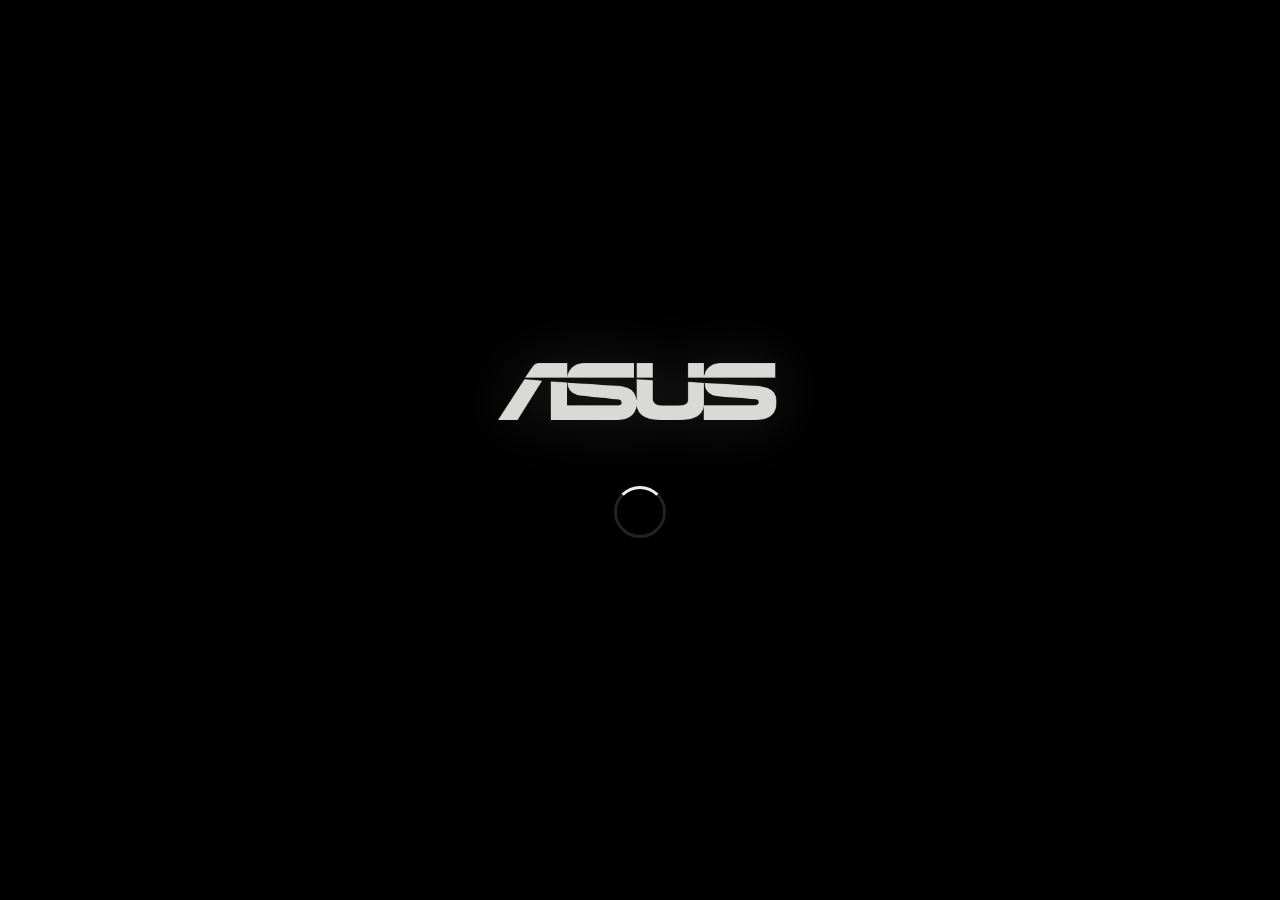
==== commit bcde5644: ". Co-Authored-By: AmmarYasserAI-2 <ammar.batea@outlook.com>" ====
--- a/VibeOS-main/VibeOS-main/index.html
+++ b/VibeOS-main/VibeOS-main/index.html
@@ -121,9 +121,9 @@
         </button>
         <button class="desktop-icon" type="button" data-open="browser">
           <span class="icon-frame logo-app-icon">
-            <img src="assets/surf.png" alt="" />
-          </span>
-          <strong>Surf</strong>
+            <img src="assets/Browser.png" alt="" />
+          </span>
+          <strong>Browser</strong>
         </button>
         <button class="desktop-icon" type="button" data-open="files">
           <span class="icon-frame file-app-icon">
@@ -313,76 +313,76 @@
         </div>
       </section>
 
-      <section class="window surf-window" id="browser" style="left: 500px; top: 180px; width: 760px; height: 560px" data-app="browser" data-title="Surf" data-icon="assets/surf.png" aria-label="Surf browser window">
-        <div class="title-bar">
-          <div class="traffic-lights">
-            <button class="light red" type="button" data-window-action="close" aria-label="Close Surf"></button>
-            <button class="light yellow" type="button" data-window-action="minimize" aria-label="Minimize Surf"></button>
-            <button class="light green" type="button" data-window-action="fullscreen" aria-label="Fullscreen Surf"></button>
-          </div>
-          <span class="window-title surf-title-logo">
-            <img src="assets/surf.png" alt="Surf" />
-          </span>
-          <span class="title-spacer" aria-hidden="true"></span>
-        </div>
-        <div class="window-body surf-body">
-          <div class="surf-tabbar">
-            <div class="surf-tab-list" id="surfTabList" aria-label="Surf tabs"></div>
-            <button class="surf-new-tab" type="button" data-surf-action="new-tab" aria-label="New tab">
+      <section class="window Browser-window" id="browser" style="left: 500px; top: 180px; width: 760px; height: 560px" data-app="browser" data-title="Browser" data-icon="assets/Browser.png" aria-label="Browser browser window">
+        <div class="title-bar">
+          <div class="traffic-lights">
+            <button class="light red" type="button" data-window-action="close" aria-label="Close Browser"></button>
+            <button class="light yellow" type="button" data-window-action="minimize" aria-label="Minimize Browser"></button>
+            <button class="light green" type="button" data-window-action="fullscreen" aria-label="Fullscreen Browser"></button>
+          </div>
+          <span class="window-title Browser-title-logo">
+            <img src="assets/Browser.png" alt="Browser" />
+          </span>
+          <span class="title-spacer" aria-hidden="true"></span>
+        </div>
+        <div class="window-body Browser-body">
+          <div class="Browser-tabbar">
+            <div class="Browser-tab-list" id="BrowserTabList" aria-label="Browser tabs"></div>
+            <button class="Browser-new-tab" type="button" data-Browser-action="new-tab" aria-label="New tab">
               <i data-lucide="plus" aria-hidden="true"></i>
             </button>
           </div>
-          <form class="surf-toolbar" data-surf-form>
-            <div class="surf-nav">
-              <button type="button" data-surf-action="back" aria-label="Back">
+          <form class="Browser-toolbar" data-Browser-form>
+            <div class="Browser-nav">
+              <button type="button" data-Browser-action="back" aria-label="Back">
                 <i data-lucide="chevron-left" aria-hidden="true"></i>
               </button>
-              <button type="button" data-surf-action="forward" aria-label="Forward">
+              <button type="button" data-Browser-action="forward" aria-label="Forward">
                 <i data-lucide="chevron-right" aria-hidden="true"></i>
               </button>
-              <button type="button" data-surf-action="reload" aria-label="Reload">
+              <button type="button" data-Browser-action="reload" aria-label="Reload">
                 <i data-lucide="rotate-cw" aria-hidden="true"></i>
               </button>
-              <button type="button" data-surf-action="home" aria-label="Home">
+              <button type="button" data-Browser-action="home" aria-label="Home">
                 <i data-lucide="house" aria-hidden="true"></i>
               </button>
             </div>
-            <label class="surf-address">
+            <label class="Browser-address">
               <i data-lucide="globe-2" aria-hidden="true"></i>
-              <input id="surfAddress" type="text" placeholder="Search or enter website" autocomplete="off" spellcheck="false" aria-label="Surf address bar" />
+              <input id="BrowserAddress" type="text" placeholder="Search or enter website" autocomplete="off" spellcheck="false" aria-label="Browser address bar" />
             </label>
-            <button class="surf-go" type="submit" aria-label="Go">
+            <button class="Browser-go" type="submit" aria-label="Go">
               <i data-lucide="arrow-right" aria-hidden="true"></i>
             </button>
           </form>
-          <div class="surf-progress" id="surfProgress" aria-hidden="true"></div>
-          <div class="surf-frame-shell">
-            <section class="surf-start-page" id="surfStartPage" aria-label="Surf start page">
-              <div class="surf-bg-glow one"></div>
-              <div class="surf-bg-glow two"></div>
-              <div class="surf-start-center">
-                <img class="surf-start-logo" src="assets/surf.png" alt="" />
-                <h2>Where do you want to surf today?</h2>
-                <form class="surf-start-search" data-surf-start-form>
+          <div class="Browser-progress" id="BrowserProgress" aria-hidden="true"></div>
+          <div class="Browser-frame-shell">
+            <section class="Browser-start-page" id="BrowserStartPage" aria-label="Browser start page">
+              <div class="Browser-bg-glow one"></div>
+              <div class="Browser-bg-glow two"></div>
+              <div class="Browser-start-center">
+                <img class="Browser-start-logo" src="assets/Browser.png" alt="" />
+                <h2>Where do you want to Browser today?</h2>
+                <form class="Browser-start-search" data-Browser-start-form>
                   <i data-lucide="search" aria-hidden="true"></i>
-                  <input id="surfStartSearch" type="text" placeholder="Search or enter website" autocomplete="off" spellcheck="false" aria-label="Search or enter website" />
+                  <input id="BrowserStartSearch" type="text" placeholder="Search or enter website" autocomplete="off" spellcheck="false" aria-label="Search or enter website" />
                   <button type="submit" aria-label="Search">
                     <i data-lucide="arrow-right" aria-hidden="true"></i>
                   </button>
                 </form>
               </div>
             </section>
-            <section class="surf-error-state" id="surfErrorState" aria-hidden="true">
-              <img src="assets/surf.png" alt="" />
+            <section class="Browser-error-state" id="BrowserErrorState" aria-hidden="true">
+              <img src="assets/Browser.png" alt="" />
               <h2>This site can't be previewed here</h2>
               <p>Some websites block embedded previews. You can open it externally or try loading it again.</p>
               <div>
-                <button type="button" data-surf-action="external">Open externally</button>
-                <button type="button" data-surf-action="retry">Try again</button>
+                <button type="button" data-Browser-action="external">Open externally</button>
+                <button type="button" data-Browser-action="retry">Try again</button>
               </div>
             </section>
-            <div class="surf-status" id="surfStatus" aria-hidden="true">Preview loaded · Some sites may block embeds</div>
-            <iframe id="surfFrame" title="Surf page preview" sandbox="allow-forms allow-scripts allow-popups"></iframe>
+            <div class="Browser-status" id="BrowserStatus" aria-hidden="true">Preview loaded · Some sites may block embeds</div>
+            <iframe id="BrowserFrame" title="Browser page preview" sandbox="allow-forms allow-scripts allow-popups"></iframe>
           </div>
         </div>
       </section>
@@ -558,7 +558,7 @@
                 <img src="assets/nexoraos.png" alt="nexoraos" />
               </div>
               <div class="about-grid">
-                <div><strong>Apps</strong><span>Dock, Store, Files, Surf, Notes, Settings, Terminal, Guide</span></div>
+                <div><strong>Apps</strong><span>Dock, Store, Files, Browser, Notes, Settings, Terminal, Guide</span></div>
                 <div><strong>Extras</strong><span>Calculator, Focus</span></div>
                 <div><strong>Persistence</strong><span>Theme, dock, wallpaper, files, installs, first-run welcome</span></div>
               </div>
@@ -729,7 +729,7 @@
               <h2>Apps</h2>
               <p>Open system apps from the desktop or dock. Install Calculator and Focus from VibeStore.</p>
               <div class="guide-card-grid">
-                <article><i data-lucide="globe" aria-hidden="true"></i><strong>Surf</strong><span>Browse inside nexoraos and open blocked pages externally.</span></article>
+                <article><i data-lucide="globe" aria-hidden="true"></i><strong>Browser</strong><span>Browse inside nexoraos and open blocked pages externally.</span></article>
 
                 <article><i data-lucide="terminal" aria-hidden="true"></i><strong>Terminal</strong><span>Run clean local commands without extra clutter.</span></article>
               </div>
--- a/VibeOS-main/VibeOS-main/styles.css
+++ b/VibeOS-main/VibeOS-main/styles.css
@@ -6,8 +6,8 @@
   --text-soft: rgba(20, 32, 45, 0.58);
   --panel: rgba(255, 250, 241, 0.88);
   --panel-solid: #fffaf1;
-  --surface: rgba(255, 252, 246, 0.92);
-  --surface-hover: rgba(255, 255, 255, 0.74);
+  --Browserace: rgba(255, 252, 246, 0.92);
+  --Browserace-hover: rgba(255, 255, 255, 0.74);
   --line: rgba(255, 255, 255, 0.52);
   --accent: #226a78;
   --accent-soft: rgba(34, 106, 120, 0.14);
@@ -98,7 +98,7 @@
 }
 
 .boot-loader::before {
-  border: 3px solid rgba(255, 255, 255, 0.16);
+  border: 3px solid rgba(215, 212, 212, 0.16);
 }
 
 .boot-loader span {
@@ -1114,7 +1114,7 @@
   background: rgba(255, 255, 255, 0.72);
 }
 
-.surf-window {
+.Browser-window {
   min-width: 520px;
   min-height: 420px;
   border-color: rgba(255, 255, 255, 0.72);
@@ -1123,19 +1123,19 @@
     rgba(255, 255, 255, 0.64);
 }
 
-.surf-window .title-bar {
+.Browser-window .title-bar {
   background:
     linear-gradient(180deg, rgba(255, 255, 255, 0.74), rgba(255, 255, 255, 0.34)),
     rgba(246, 250, 251, 0.52);
   backdrop-filter: blur(18px) saturate(150%);
 }
 
-.surf-title-logo {
+.Browser-title-logo {
   display: grid;
   place-items: center;
 }
 
-.surf-title-logo img {
+.Browser-title-logo img {
   width: 26px;
   height: 26px;
   object-fit: contain;
@@ -1144,12 +1144,12 @@
   transition: opacity 160ms ease, transform 160ms ease;
 }
 
-.surf-title-logo:hover img {
+.Browser-title-logo:hover img {
   opacity: 1;
   transform: translateY(-1px);
 }
 
-.surf-body {
+.Browser-body {
   display: grid;
   grid-template-rows: auto auto 2px minmax(0, 1fr);
   height: 516px;
@@ -1161,7 +1161,7 @@
     #f8fafc;
 }
 
-.surf-tabbar {
+.Browser-tabbar {
   display: grid;
   grid-template-columns: minmax(0, 1fr) 36px;
   align-items: center;
@@ -1172,15 +1172,15 @@
     rgba(240, 248, 250, 0.56);
 }
 
-.surf-tab-list {
+.Browser-tab-list {
   display: flex;
   gap: 7px;
   min-width: 0;
   overflow-x: auto;
 }
 
-.surf-tab,
-.surf-new-tab {
+.Browser-tab,
+.Browser-new-tab {
   min-height: 34px;
   color: rgba(20, 32, 45, 0.62);
   border: 1px solid transparent;
@@ -1188,7 +1188,7 @@
   background: rgba(31, 43, 55, 0.045);
 }
 
-.surf-tab {
+.Browser-tab {
   display: grid;
   grid-template-columns: minmax(72px, 1fr) 18px;
   align-items: center;
@@ -1199,7 +1199,7 @@
   text-align: left;
 }
 
-.surf-tab.active {
+.Browser-tab.active {
   color: rgba(20, 32, 45, 0.9);
   border-color: rgba(255, 255, 255, 0.58);
   background: rgba(255, 255, 255, 0.76);
@@ -1208,7 +1208,7 @@
     inset 0 1px 0 rgba(255, 255, 255, 0.82);
 }
 
-.surf-tab span:first-child {
+.Browser-tab span:first-child {
   overflow: hidden;
   text-overflow: ellipsis;
   white-space: nowrap;
@@ -1216,7 +1216,7 @@
   font-weight: 750;
 }
 
-.surf-tab-close {
+.Browser-tab-close {
   display: grid;
   width: 18px;
   height: 18px;
@@ -1227,12 +1227,12 @@
   line-height: 1;
 }
 
-.surf-tab-close:hover {
+.Browser-tab-close:hover {
   color: rgba(20, 32, 45, 0.9);
   background: rgba(31, 43, 55, 0.08);
 }
 
-.surf-new-tab {
+.Browser-new-tab {
   display: grid;
   width: 34px;
   height: 34px;
@@ -1241,16 +1241,16 @@
   background: rgba(255, 255, 255, 0.58);
 }
 
-.surf-new-tab svg {
+.Browser-new-tab svg {
   width: 16px;
   height: 16px;
 }
 
-.window.fullscreen .surf-body {
+.window.fullscreen .Browser-body {
   height: calc(100vh - 138px);
 }
 
-.surf-toolbar {
+.Browser-toolbar {
   display: grid;
   grid-template-columns: max-content minmax(0, 1fr) 40px;
   align-items: center;
@@ -1263,7 +1263,7 @@
   backdrop-filter: blur(18px) saturate(145%);
 }
 
-.surf-nav {
+.Browser-nav {
   display: inline-flex;
   gap: 6px;
   padding: 3px;
@@ -1272,8 +1272,8 @@
   background: rgba(31, 43, 55, 0.035);
 }
 
-.surf-nav button,
-.surf-go {
+.Browser-nav button,
+.Browser-go {
   display: grid;
   place-items: center;
   color: rgba(20, 32, 45, 0.7);
@@ -1288,25 +1288,25 @@
     box-shadow 170ms ease;
 }
 
-.surf-nav button {
+.Browser-nav button {
   width: 32px;
   height: 32px;
 }
 
-.surf-nav button:disabled {
+.Browser-nav button:disabled {
   opacity: 0.36;
   transform: none;
 }
 
-.surf-nav svg,
-.surf-go svg,
-.surf-address svg {
+.Browser-nav svg,
+.Browser-go svg,
+.Browser-address svg {
   width: 16px;
   height: 16px;
   stroke-width: 2.3;
 }
 
-.surf-address {
+.Browser-address {
   display: grid;
   grid-template-columns: 18px minmax(0, 1fr);
   align-items: center;
@@ -1325,14 +1325,14 @@
     inset 0 -1px 0 rgba(31, 43, 55, 0.035);
 }
 
-.surf-address:focus-within {
+.Browser-address:focus-within {
   border-color: rgba(31, 122, 140, 0.34);
   box-shadow:
     0 0 0 3px rgba(31, 122, 140, 0.12),
     inset 0 1px 0 rgba(255, 255, 255, 0.82);
 }
 
-.surf-address input {
+.Browser-address input {
   width: 100%;
   min-width: 0;
   color: rgba(20, 32, 45, 0.84);
@@ -1344,7 +1344,7 @@
   font-weight: 650;
 }
 
-.surf-go {
+.Browser-go {
   width: 40px;
   height: 40px;
   color: #ffffff;
@@ -1355,28 +1355,28 @@
   box-shadow: 0 10px 20px rgba(31, 122, 140, 0.22);
 }
 
-.surf-nav button:hover,
-.surf-tab:hover,
-.surf-new-tab:hover {
+.Browser-nav button:hover,
+.Browser-tab:hover,
+.Browser-new-tab:hover {
   color: rgba(20, 32, 45, 0.9);
   border-color: rgba(31, 122, 140, 0.12);
   background: rgba(31, 122, 140, 0.1);
   transform: translateY(-1px);
 }
 
-.surf-go:hover {
+.Browser-go:hover {
   background:
     linear-gradient(180deg, rgba(255, 255, 255, 0.2), transparent),
     #167d8f;
 }
 
-.surf-progress {
+.Browser-progress {
   position: relative;
   overflow: hidden;
   background: transparent;
 }
 
-.surf-progress::before {
+.Browser-progress::before {
   content: "";
   position: absolute;
   inset: 0 auto 0 0;
@@ -1387,12 +1387,12 @@
   transform: translateX(-100%);
 }
 
-.surf-progress.loading::before {
+.Browser-progress.loading::before {
   opacity: 1;
-  animation: surf-loading 1100ms ease-in-out infinite;
-}
-
-.surf-frame-shell {
+  animation: Browser-loading 1100ms ease-in-out infinite;
+}
+
+.Browser-frame-shell {
   position: relative;
   display: grid;
   min-height: 0;
@@ -1407,7 +1407,7 @@
     0 18px 42px rgba(31, 43, 55, 0.08);
 }
 
-.surf-status {
+.Browser-status {
   position: absolute;
   left: 14px;
   bottom: 12px;
@@ -1428,19 +1428,19 @@
   transition: opacity 180ms ease, transform 180ms ease;
 }
 
-.surf-status.show {
+.Browser-status.show {
   opacity: 1;
   transform: translateY(0);
 }
 
-.surf-start-page,
-.surf-error-state {
+.Browser-start-page,
+.Browser-error-state {
   position: absolute;
   inset: 0;
   z-index: 2;
 }
 
-.surf-start-page {
+.Browser-start-page {
   display: grid;
   place-items: center;
   padding: 28px;
@@ -1452,13 +1452,13 @@
   transition: opacity 190ms ease, transform 190ms ease;
 }
 
-.surf-start-page.hidden {
+.Browser-start-page.hidden {
   opacity: 0;
   pointer-events: none;
   transform: scale(0.99);
 }
 
-.surf-bg-glow {
+.Browser-bg-glow {
   position: absolute;
   width: 210px;
   aspect-ratio: 1;
@@ -1468,19 +1468,19 @@
   opacity: 0.22;
 }
 
-.surf-bg-glow.one {
+.Browser-bg-glow.one {
   left: 8%;
   bottom: 10%;
   background: #80c7d2;
 }
 
-.surf-bg-glow.two {
+.Browser-bg-glow.two {
   right: 10%;
   top: 12%;
   background: #f1d28d;
 }
 
-.surf-start-center {
+.Browser-start-center {
   position: relative;
   z-index: 1;
   display: grid;
@@ -1489,14 +1489,14 @@
   gap: 16px;
 }
 
-.surf-start-logo {
+.Browser-start-logo {
   width: 70px;
   height: 70px;
   object-fit: contain;
   filter: drop-shadow(0 16px 24px rgba(31, 43, 55, 0.16));
 }
 
-.surf-start-center h2 {
+.Browser-start-center h2 {
   margin: 0 0 2px;
   color: rgba(20, 32, 45, 0.9);
   font-size: clamp(24px, 4vw, 34px);
@@ -1505,7 +1505,7 @@
   text-align: center;
 }
 
-.surf-start-search {
+.Browser-start-search {
   display: grid;
   grid-template-columns: 22px minmax(0, 1fr) 38px;
   align-items: center;
@@ -1523,7 +1523,7 @@
   backdrop-filter: blur(18px);
 }
 
-.surf-start-search input {
+.Browser-start-search input {
   width: 100%;
   min-width: 0;
   color: rgba(20, 32, 45, 0.86);
@@ -1535,7 +1535,7 @@
   font-weight: 650;
 }
 
-.surf-start-search button {
+.Browser-start-search button {
   display: grid;
   width: 38px;
   height: 38px;
@@ -1545,12 +1545,12 @@
   background: #1f7a8c;
 }
 
-.surf-start-search svg {
+.Browser-start-search svg {
   width: 18px;
   height: 18px;
 }
 
-.surf-error-state {
+.Browser-error-state {
   display: none;
   place-items: center;
   padding: 28px;
@@ -1560,11 +1560,11 @@
     linear-gradient(135deg, #fffdf8, #f1f8fa);
 }
 
-.surf-error-state.show {
-  display: grid;
-}
-
-.surf-error-state img {
+.Browser-error-state.show {
+  display: grid;
+}
+
+.Browser-error-state img {
   width: 62px;
   height: 62px;
   object-fit: contain;
@@ -1572,14 +1572,14 @@
   filter: drop-shadow(0 14px 22px rgba(31, 43, 55, 0.14));
 }
 
-.surf-error-state h2 {
+.Browser-error-state h2 {
   margin: 0 0 8px;
   color: rgba(20, 32, 45, 0.9);
   font-size: 24px;
   font-weight: 850;
 }
 
-.surf-error-state p {
+.Browser-error-state p {
   max-width: 380px;
   margin: 0 auto 18px;
   color: rgba(20, 32, 45, 0.58);
@@ -1588,14 +1588,14 @@
   line-height: 1.45;
 }
 
-.surf-error-state div {
+.Browser-error-state div {
   display: flex;
   justify-content: center;
   gap: 10px;
   flex-wrap: wrap;
 }
 
-.surf-error-state button {
+.Browser-error-state button {
   min-height: 36px;
   padding: 0 14px;
   color: rgba(20, 32, 45, 0.84);
@@ -1605,12 +1605,12 @@
   font-weight: 750;
 }
 
-.surf-error-state button:first-child {
+.Browser-error-state button:first-child {
   color: #ffffff;
   background: #1f7a8c;
 }
 
-@keyframes surf-loading {
+@keyframes Browser-loading {
   0% {
     transform: translateX(-110%);
   }
@@ -1620,7 +1620,7 @@
   }
 }
 
-.surf-frame-shell iframe {
+.Browser-frame-shell iframe {
   width: 100%;
   height: 100%;
   min-height: 0;
@@ -1631,12 +1631,12 @@
   transition: opacity 190ms ease, transform 190ms ease;
 }
 
-.surf-frame-shell iframe.show {
+.Browser-frame-shell iframe.show {
   opacity: 1;
   transform: scale(1);
 }
 
-.surf-frame-shell iframe.loading {
+.Browser-frame-shell iframe.loading {
   opacity: 0.28;
 }
 
@@ -3799,7 +3799,7 @@
 
 .window-body {
   color: var(--text-primary);
-  background: var(--surface);
+  background: var(--Browserace);
 }
 
 .window-body.files-body,
@@ -3808,16 +3808,16 @@
   padding: 0;
 }
 
-.window-body.surf-body {
+.window-body.Browser-body {
   padding: 0;
 }
 
-.surf-window .window-title {
+.Browser-window .window-title {
   display: grid;
   place-items: center;
 }
 
-.surf-window .window-title img {
+.Browser-window .window-title img {
   width: 26px;
   height: 26px;
 }
@@ -4296,30 +4296,30 @@
 }
 
 @media (max-width: 760px) {
-  .surf-window,
+  .Browser-window,
   .vibestore-window {
     min-width: 0;
   }
 
-  .surf-toolbar {
+  .Browser-toolbar {
     grid-template-columns: 1fr 40px;
     gap: 8px;
   }
 
-  .surf-nav {
+  .Browser-nav {
     grid-column: 1 / -1;
     justify-self: start;
   }
 
-  .surf-tab {
+  .Browser-tab {
     min-width: 124px;
   }
 
-  .surf-start-page {
+  .Browser-start-page {
     padding: 22px 16px;
   }
 
-  .surf-start-logo {
+  .Browser-start-logo {
     width: 58px;
     height: 58px;
   }
@@ -4361,7 +4361,7 @@
 }
 
 @media (max-width: 480px) {
-  .surf-frame-shell {
+  .Browser-frame-shell {
     margin: 8px;
     border-radius: 18px;
   }
@@ -4434,8 +4434,8 @@
   --text-soft: rgba(243, 247, 248, 0.64);
   --panel: rgba(16, 23, 29, 0.82);
   --panel-solid: #121a21;
-  --surface: rgba(17, 25, 32, 0.88);
-  --surface-hover: rgba(31, 43, 55, 0.82);
+  --Browserace: rgba(17, 25, 32, 0.88);
+  --Browserace-hover: rgba(31, 43, 55, 0.82);
   --line: rgba(255, 255, 255, 0.14);
   --glass-bg: rgba(8, 16, 22, 0.34);
   --glass-deep: rgba(7, 13, 18, 0.58);
@@ -4577,7 +4577,7 @@
   text-shadow: 0 18px 48px rgba(0, 0, 0, 0.3);
 }
 
-body.theme-dark .surf-bg-glow,
+body.theme-dark .Browser-bg-glow,
 body.theme-dark .wifi-card::before {
   display: none;
 }
@@ -4597,7 +4597,7 @@
 
 body.theme-dark .title-bar,
 body.theme-dark .vibestore-window .title-bar,
-body.theme-dark .surf-window .title-bar {
+body.theme-dark .Browser-window .title-bar {
   color: rgba(243, 247, 248, 0.94);
   border-bottom-color: rgba(255, 255, 255, 0.08);
   background:
@@ -4606,7 +4606,7 @@
 }
 
 body.theme-dark .window-title,
-body.theme-dark .surf-window .window-title {
+body.theme-dark .Browser-window .window-title {
   color: rgba(243, 247, 248, 0.94);
 }
 
@@ -5788,7 +5788,7 @@
 
 body.theme-dark .window .title-bar,
 body.theme-dark .window.focused .title-bar,
-body.theme-dark .surf-window .title-bar,
+body.theme-dark .Browser-window .title-bar,
 body.theme-dark .vibestore-window .title-bar {
   color: rgba(243, 247, 248, 0.95);
   border-bottom-color: rgba(255, 255, 255, 0.1);
@@ -5798,7 +5798,7 @@
 }
 
 body.theme-dark .window-title,
-body.theme-dark .surf-window .window-title {
+body.theme-dark .Browser-window .window-title {
   color: rgba(245, 249, 250, 0.95);
   text-shadow: 0 1px 1px rgba(0, 0, 0, 0.46);
 }
@@ -5812,7 +5812,7 @@
 body.theme-dark .guide-body,
 body.theme-dark .files-body,
 body.theme-dark .notes-body,
-body.theme-dark .surf-body {
+body.theme-dark .Browser-body {
   color: var(--text);
   background:
     linear-gradient(145deg, rgba(18, 28, 36, 0.98), rgba(9, 15, 21, 0.96)),
@@ -6026,13 +6026,13 @@
   color: rgba(243, 247, 248, 0.93);
 }
 
-body.theme-dark .surf-window {
+body.theme-dark .Browser-window {
   border-color: rgba(255, 255, 255, 0.16);
   background: rgba(10, 17, 23, 0.74);
 }
 
-body.theme-dark .surf-tabbar,
-body.theme-dark .surf-toolbar {
+body.theme-dark .Browser-tabbar,
+body.theme-dark .Browser-toolbar {
   color: var(--text);
   border-color: rgba(255, 255, 255, 0.1);
   background:
@@ -6040,68 +6040,68 @@
     #0f171f;
 }
 
-body.theme-dark .surf-tab,
-body.theme-dark .surf-new-tab,
-body.theme-dark .surf-nav,
-body.theme-dark .surf-nav button {
+body.theme-dark .Browser-tab,
+body.theme-dark .Browser-new-tab,
+body.theme-dark .Browser-nav,
+body.theme-dark .Browser-nav button {
   color: rgba(224, 234, 237, 0.72);
   border-color: rgba(255, 255, 255, 0.08);
   background: rgba(255, 255, 255, 0.06);
   box-shadow: none;
 }
 
-body.theme-dark .surf-tab.active {
+body.theme-dark .Browser-tab.active {
   color: rgba(248, 251, 252, 0.96);
   border-color: rgba(255, 255, 255, 0.12);
   background: rgba(255, 255, 255, 0.1);
   box-shadow: none;
 }
 
-body.theme-dark .surf-tab:hover,
-body.theme-dark .surf-new-tab:hover,
-body.theme-dark .surf-nav button:hover {
+body.theme-dark .Browser-tab:hover,
+body.theme-dark .Browser-new-tab:hover,
+body.theme-dark .Browser-nav button:hover {
   color: rgba(248, 251, 252, 0.96);
   border-color: rgba(255, 255, 255, 0.12);
   background: rgba(255, 255, 255, 0.1);
 }
 
-body.theme-dark .surf-address,
-body.theme-dark .surf-start-search,
-body.theme-dark .surf-status,
-body.theme-dark .surf-error-state button {
+body.theme-dark .Browser-address,
+body.theme-dark .Browser-start-search,
+body.theme-dark .Browser-status,
+body.theme-dark .Browser-error-state button {
   color: rgba(218, 230, 234, 0.68);
   border-color: rgba(255, 255, 255, 0.1);
   background: rgba(8, 15, 21, 0.72);
   box-shadow: none;
 }
 
-body.theme-dark .surf-address:focus-within {
+body.theme-dark .Browser-address:focus-within {
   border-color: color-mix(in srgb, var(--accent) 52%, rgba(255, 255, 255, 0.12));
   box-shadow: none;
 }
 
-body.theme-dark .surf-address input,
-body.theme-dark .surf-start-search input {
+body.theme-dark .Browser-address input,
+body.theme-dark .Browser-start-search input {
   color: rgba(246, 250, 251, 0.94);
 }
 
-body.theme-dark .surf-address input::placeholder,
-body.theme-dark .surf-start-search input::placeholder {
+body.theme-dark .Browser-address input::placeholder,
+body.theme-dark .Browser-start-search input::placeholder {
   color: rgba(218, 230, 234, 0.52);
 }
 
-body.theme-dark .surf-go,
-body.theme-dark .surf-start-search button,
-body.theme-dark .surf-error-state button:first-child {
+body.theme-dark .Browser-go,
+body.theme-dark .Browser-start-search button,
+body.theme-dark .Browser-error-state button:first-child {
   color: #fff;
   border-color: transparent;
   background: var(--accent);
   box-shadow: none;
 }
 
-body.theme-dark .surf-frame-shell,
-body.theme-dark .surf-start-page,
-body.theme-dark .surf-error-state {
+body.theme-dark .Browser-frame-shell,
+body.theme-dark .Browser-start-page,
+body.theme-dark .Browser-error-state {
   color: var(--text);
   border-color: rgba(255, 255, 255, 0.1);
   background:
@@ -6110,17 +6110,17 @@
   box-shadow: none;
 }
 
-body.theme-dark .surf-start-center h2,
-body.theme-dark .surf-error-state h2 {
+body.theme-dark .Browser-start-center h2,
+body.theme-dark .Browser-error-state h2 {
   color: rgba(246, 250, 251, 0.96);
 }
 
-body.theme-dark .surf-error-state p {
+body.theme-dark .Browser-error-state p {
   color: rgba(218, 230, 234, 0.66);
 }
 
-body.theme-dark .surf-start-logo,
-body.theme-dark .surf-error-state img {
+body.theme-dark .Browser-start-logo,
+body.theme-dark .Browser-error-state img {
   filter: none;
 }
 
@@ -6141,9 +6141,9 @@
 .settings-main,
 .files-grid,
 .notepad-editor,
-.surf-tab-list,
-.surf-start-page,
-.surf-error-state,
+.Browser-tab-list,
+.Browser-start-page,
+.Browser-error-state,
 .store-main {
   scrollbar-width: thin;
   scrollbar-color: rgba(35, 80, 92, 0.42) rgba(255, 255, 255, 0.18);
@@ -6153,9 +6153,9 @@
 .settings-main::-webkit-scrollbar,
 .files-grid::-webkit-scrollbar,
 .notepad-editor::-webkit-scrollbar,
-.surf-tab-list::-webkit-scrollbar,
-.surf-start-page::-webkit-scrollbar,
-.surf-error-state::-webkit-scrollbar,
+.Browser-tab-list::-webkit-scrollbar,
+.Browser-start-page::-webkit-scrollbar,
+.Browser-error-state::-webkit-scrollbar,
 .store-main::-webkit-scrollbar {
   width: 10px;
   height: 10px;
@@ -6165,9 +6165,9 @@
 .settings-main::-webkit-scrollbar-track,
 .files-grid::-webkit-scrollbar-track,
 .notepad-editor::-webkit-scrollbar-track,
-.surf-tab-list::-webkit-scrollbar-track,
-.surf-start-page::-webkit-scrollbar-track,
-.surf-error-state::-webkit-scrollbar-track,
+.Browser-tab-list::-webkit-scrollbar-track,
+.Browser-start-page::-webkit-scrollbar-track,
+.Browser-error-state::-webkit-scrollbar-track,
 .store-main::-webkit-scrollbar-track {
   border-radius: var(--radius-pill);
   background: rgba(255, 255, 255, 0.16);
@@ -6177,9 +6177,9 @@
 .settings-main::-webkit-scrollbar-thumb,
 .files-grid::-webkit-scrollbar-thumb,
 .notepad-editor::-webkit-scrollbar-thumb,
-.surf-tab-list::-webkit-scrollbar-thumb,
-.surf-start-page::-webkit-scrollbar-thumb,
-.surf-error-state::-webkit-scrollbar-thumb,
+.Browser-tab-list::-webkit-scrollbar-thumb,
+.Browser-start-page::-webkit-scrollbar-thumb,
+.Browser-error-state::-webkit-scrollbar-thumb,
 .store-main::-webkit-scrollbar-thumb {
   border: 2px solid transparent;
   border-radius: var(--radius-pill);
@@ -6193,9 +6193,9 @@
 .settings-main::-webkit-scrollbar-thumb:hover,
 .files-grid::-webkit-scrollbar-thumb:hover,
 .notepad-editor::-webkit-scrollbar-thumb:hover,
-.surf-tab-list::-webkit-scrollbar-thumb:hover,
-.surf-start-page::-webkit-scrollbar-thumb:hover,
-.surf-error-state::-webkit-scrollbar-thumb:hover,
+.Browser-tab-list::-webkit-scrollbar-thumb:hover,
+.Browser-start-page::-webkit-scrollbar-thumb:hover,
+.Browser-error-state::-webkit-scrollbar-thumb:hover,
 .store-main::-webkit-scrollbar-thumb:hover {
   background:
     linear-gradient(180deg, rgba(255, 255, 255, 0.3), rgba(255, 255, 255, 0.12)),
@@ -6207,9 +6207,9 @@
 body.theme-dark .settings-main,
 body.theme-dark .files-grid,
 body.theme-dark .notepad-editor,
-body.theme-dark .surf-tab-list,
-body.theme-dark .surf-start-page,
-body.theme-dark .surf-error-state,
+body.theme-dark .Browser-tab-list,
+body.theme-dark .Browser-start-page,
+body.theme-dark .Browser-error-state,
 body.theme-dark .store-main {
   scrollbar-color: rgba(121, 165, 176, 0.5) rgba(255, 255, 255, 0.06);
 }
@@ -6218,9 +6218,9 @@
 body.theme-dark .settings-main::-webkit-scrollbar-track,
 body.theme-dark .files-grid::-webkit-scrollbar-track,
 body.theme-dark .notepad-editor::-webkit-scrollbar-track,
-body.theme-dark .surf-tab-list::-webkit-scrollbar-track,
-body.theme-dark .surf-start-page::-webkit-scrollbar-track,
-body.theme-dark .surf-error-state::-webkit-scrollbar-track,
+body.theme-dark .Browser-tab-list::-webkit-scrollbar-track,
+body.theme-dark .Browser-start-page::-webkit-scrollbar-track,
+body.theme-dark .Browser-error-state::-webkit-scrollbar-track,
 body.theme-dark .store-main::-webkit-scrollbar-track {
   background: rgba(255, 255, 255, 0.06);
 }
@@ -6229,9 +6229,9 @@
 body.theme-dark .settings-main::-webkit-scrollbar-thumb,
 body.theme-dark .files-grid::-webkit-scrollbar-thumb,
 body.theme-dark .notepad-editor::-webkit-scrollbar-thumb,
-body.theme-dark .surf-tab-list::-webkit-scrollbar-thumb,
-body.theme-dark .surf-start-page::-webkit-scrollbar-thumb,
-body.theme-dark .surf-error-state::-webkit-scrollbar-thumb,
+body.theme-dark .Browser-tab-list::-webkit-scrollbar-thumb,
+body.theme-dark .Browser-start-page::-webkit-scrollbar-thumb,
+body.theme-dark .Browser-error-state::-webkit-scrollbar-thumb,
 body.theme-dark .store-main::-webkit-scrollbar-thumb {
   background:
     linear-gradient(180deg, rgba(255, 255, 255, 0.18), rgba(255, 255, 255, 0.06)),
